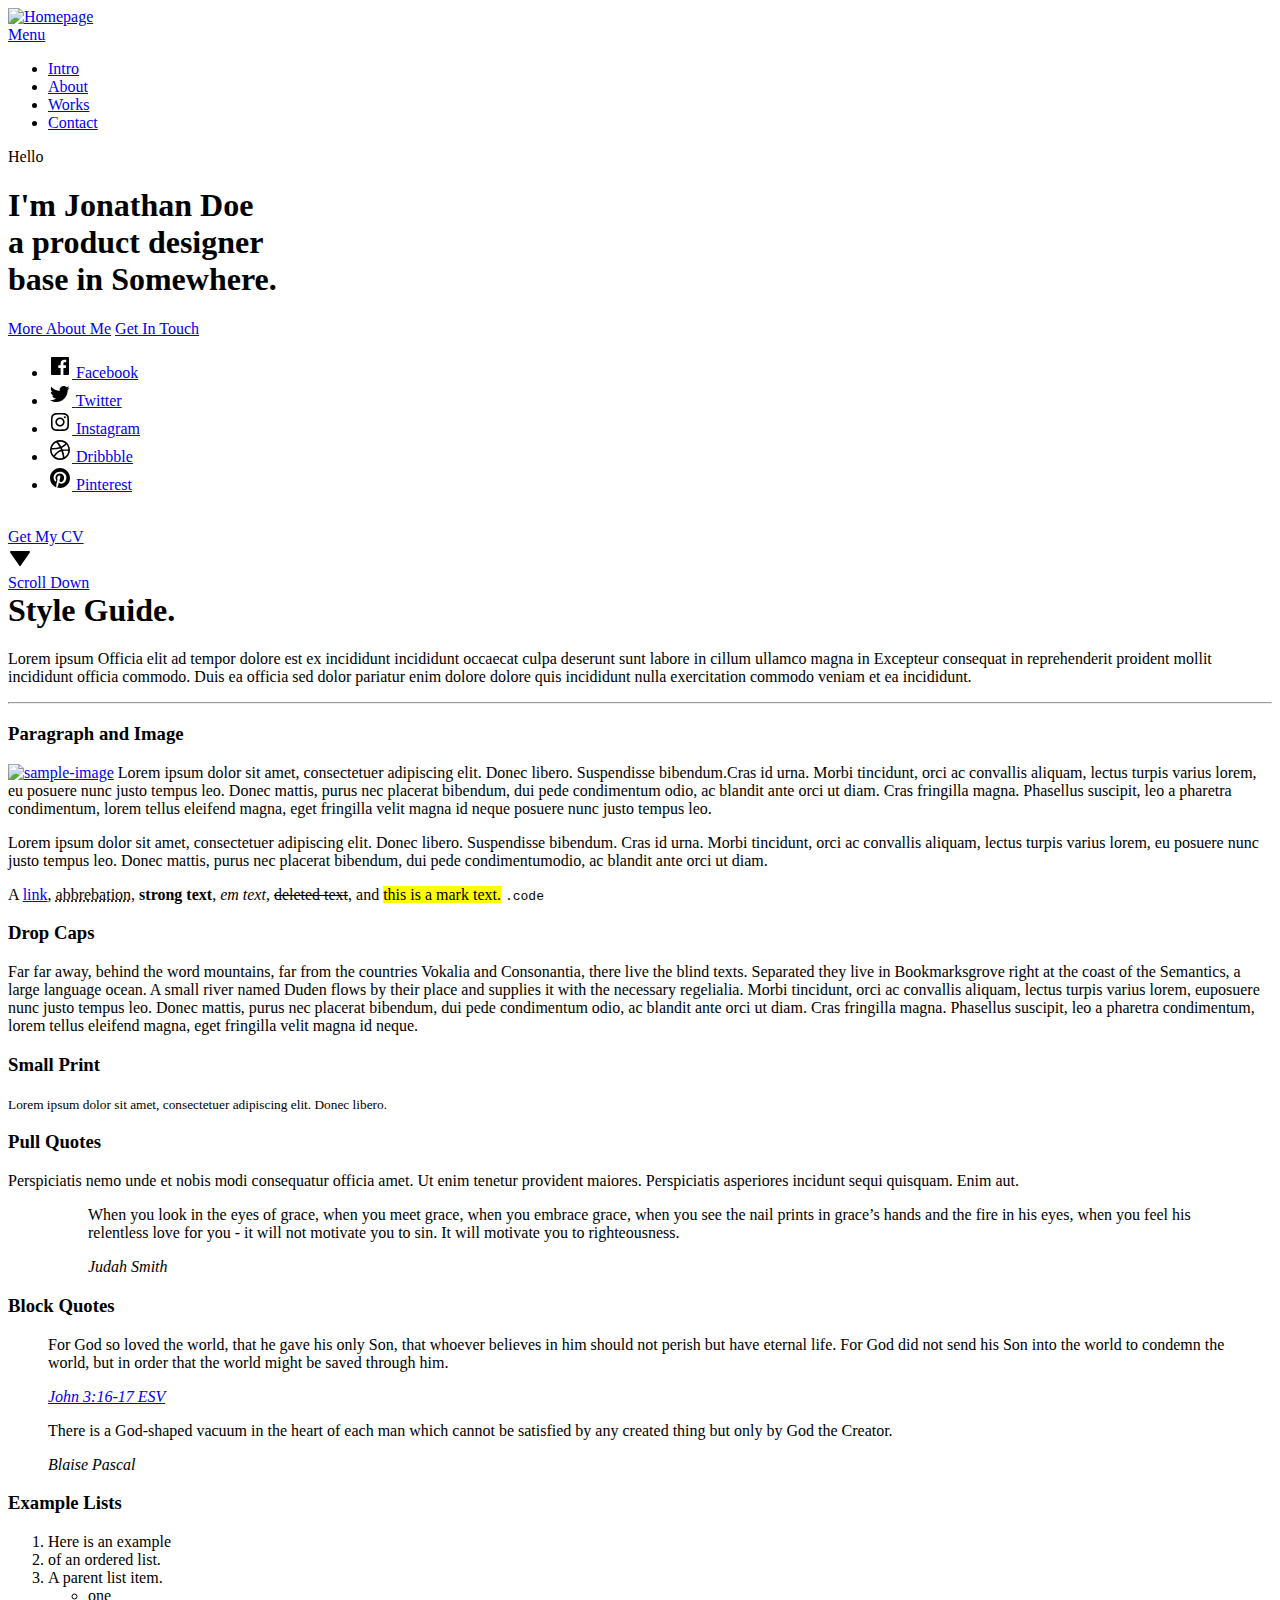
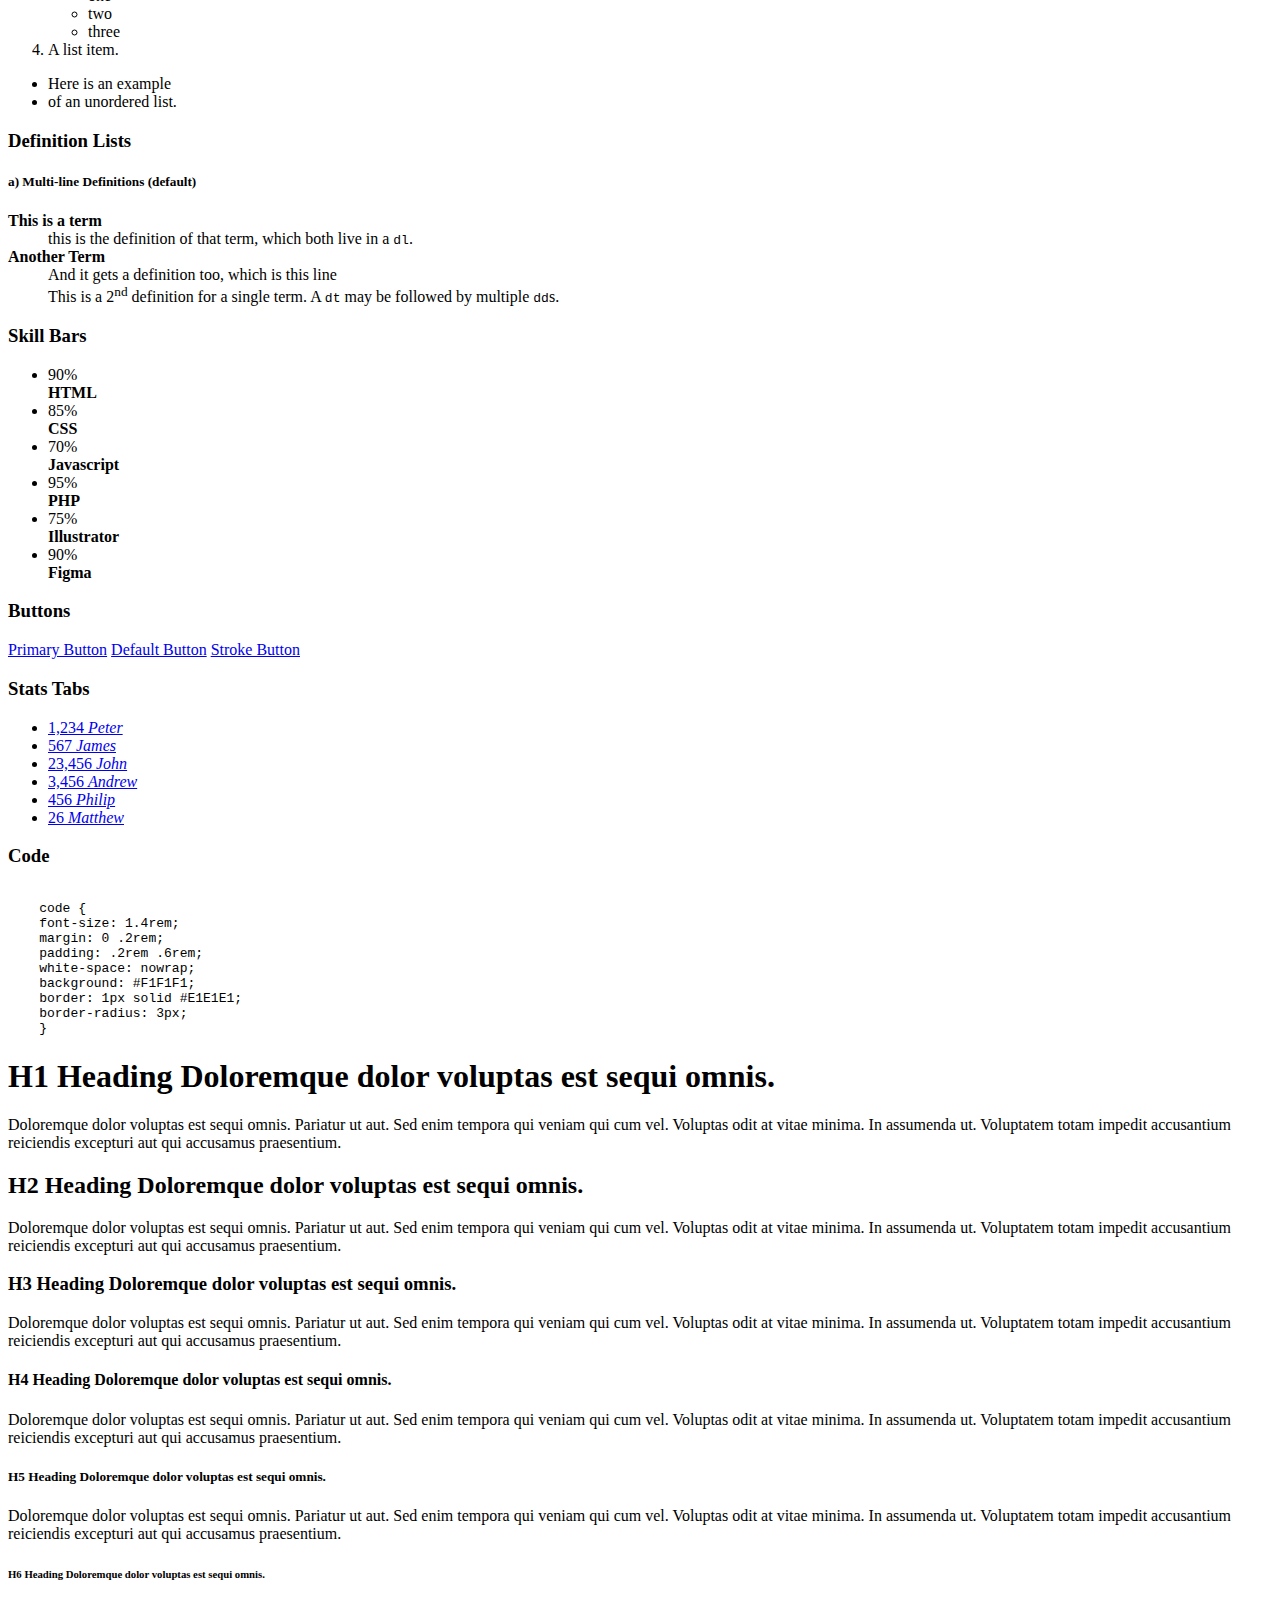
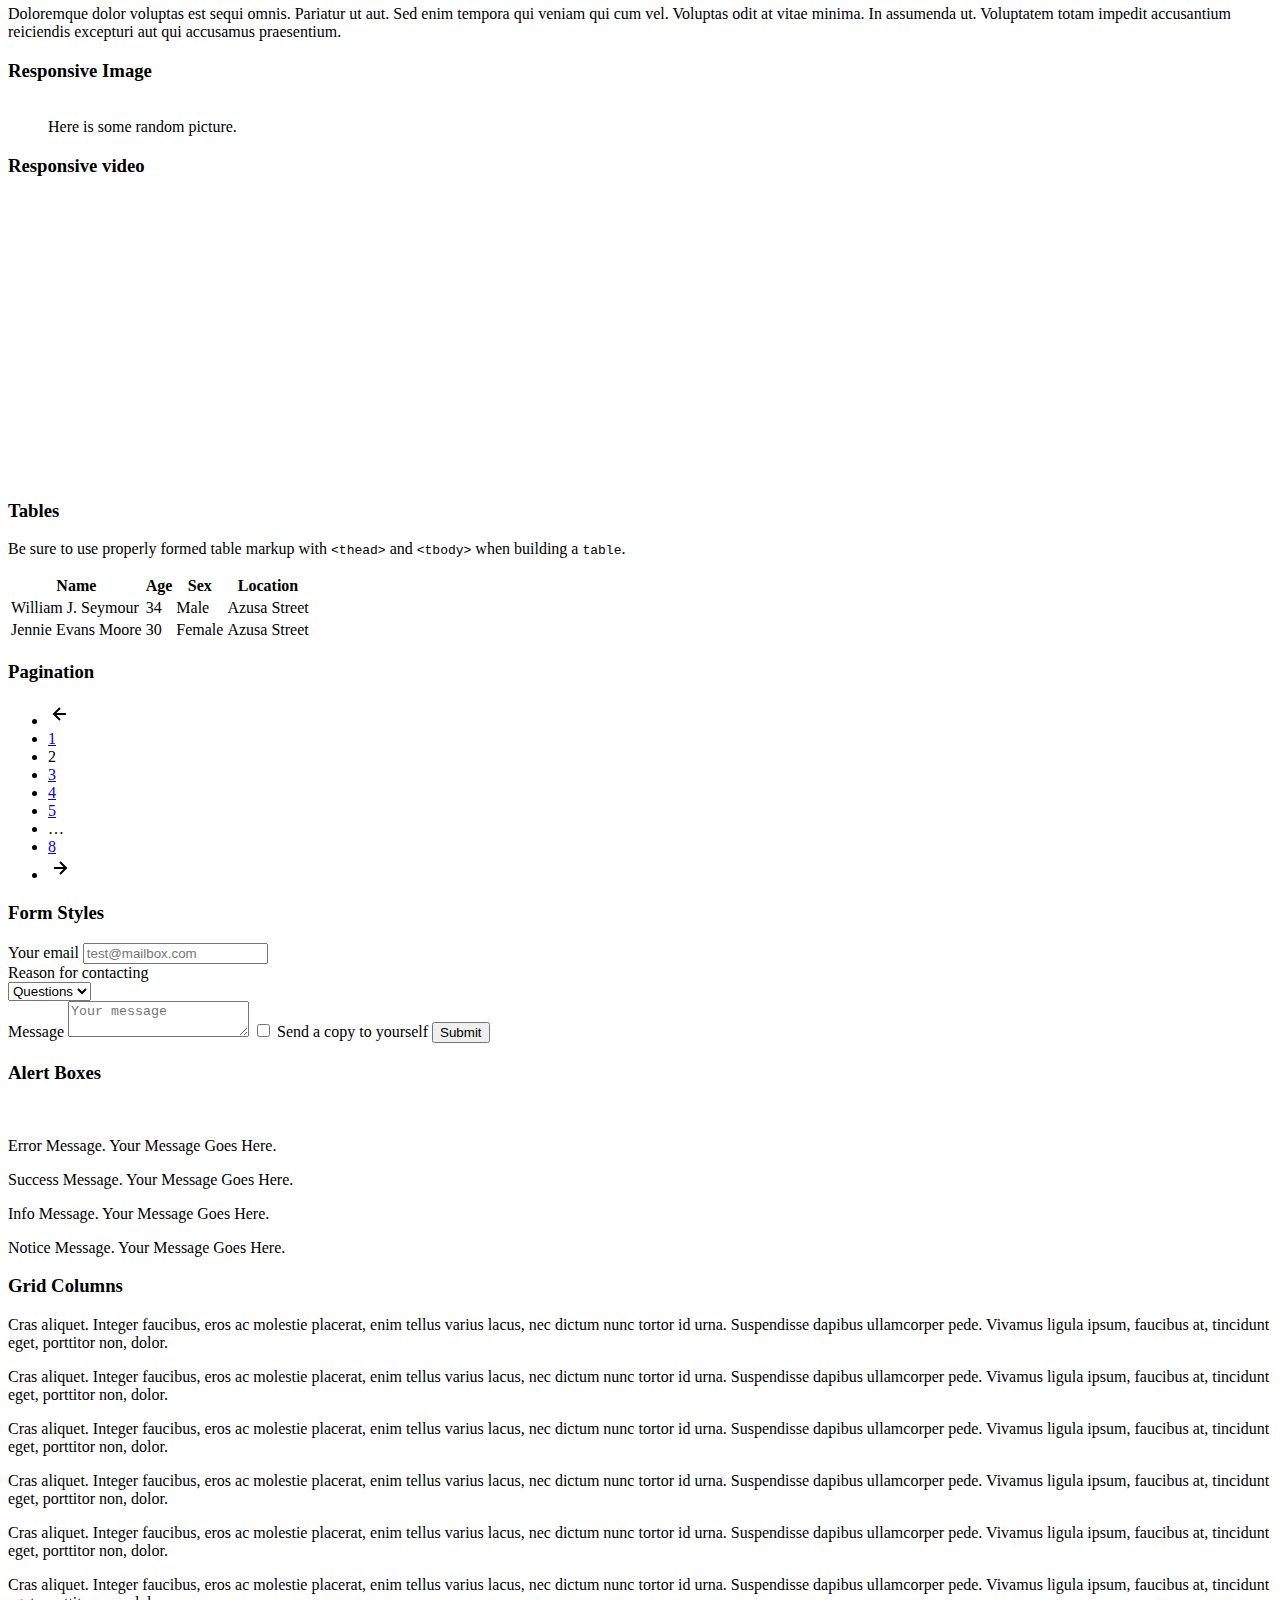
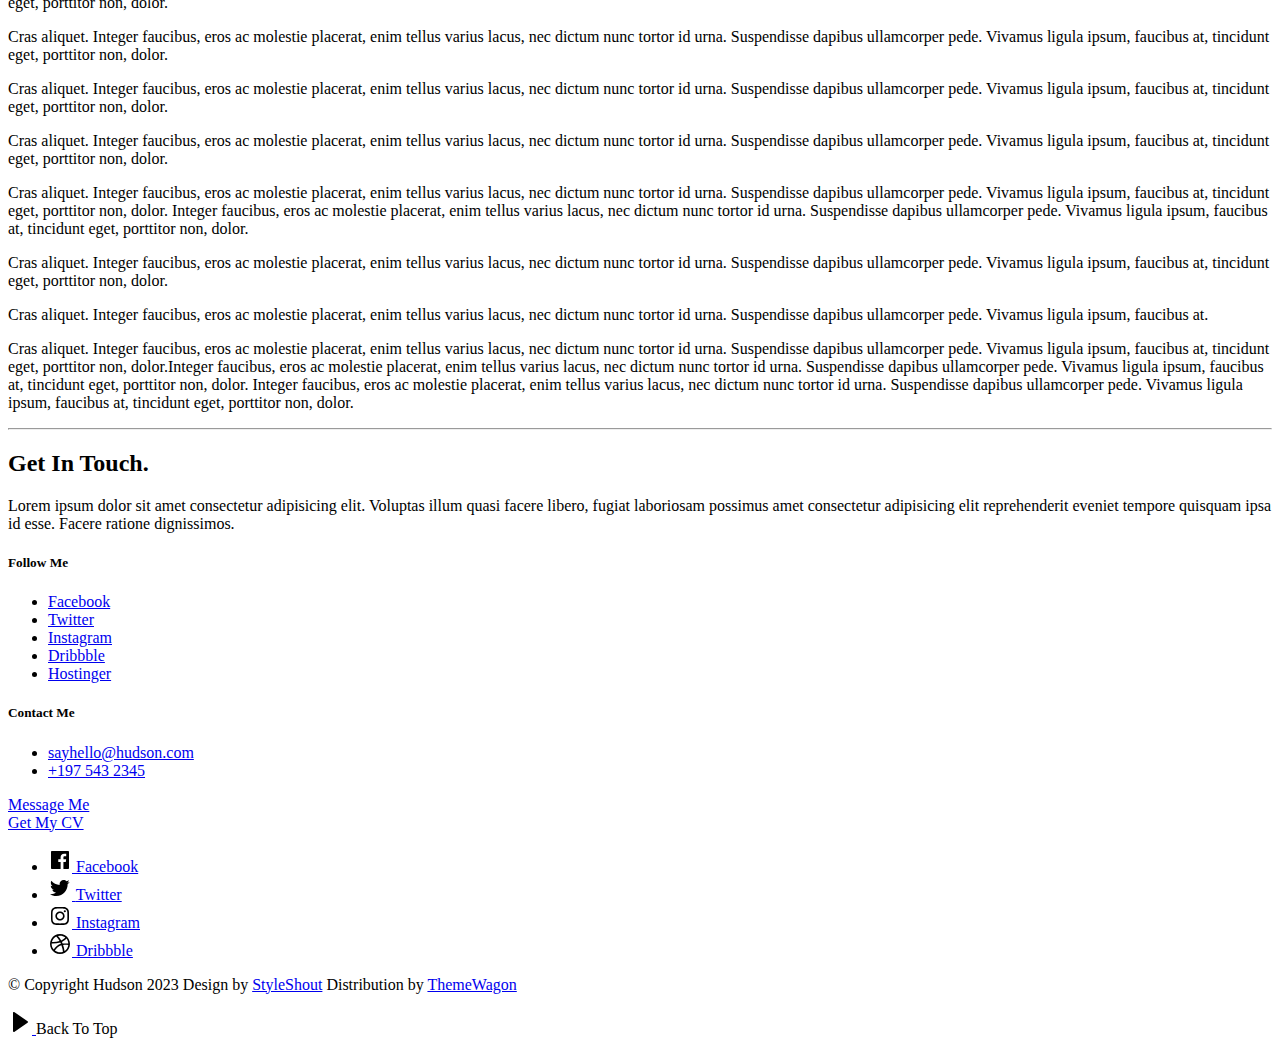
==== styles.html @ 3b3b0055 "Add files via upload" ====
<!DOCTYPE html>
<html lang="en" class="no-js" >
<head>

    <!--- basic page needs
    ================================================== -->
    <meta charset="utf-8">
    <meta name="viewport" content="width=device-width, initial-scale=1">
    <title>Styles - Hudson</title>

    <script>
        document.documentElement.classList.remove('no-js');
        document.documentElement.classList.add('js');
    </script>

    <!-- CSS
    ================================================== -->
    <link rel="stylesheet" href="css/vendor.css">
    <link rel="stylesheet" href="css/styles.css">

    <style type="text/css" media="screen">
        .s-styles {
            padding-top: var(--vspace-5);
            padding-bottom: var(--vspace-2);
            position: relative;
        }
        .s-styles .intro h1 {
            margin-top: 0;
        }
    </style>

    <!-- favicons
    ================================================== -->
    <link rel="apple-touch-icon" sizes="180x180" href="apple-touch-icon.png">
    <link rel="icon" type="image/png" sizes="32x32" href="favicon-32x32.png">
    <link rel="icon" type="image/png" sizes="16x16" href="favicon-16x16.png">
    <link rel="manifest" href="site.webmanifest">

</head>


<body id="top">

    
    <!-- preloader
    ================================================== -->
    <div id="preloader">
        <div id="loader" class="dots-fade">
            <div></div>
            <div></div>
            <div></div>
        </div>
    </div>


    <!-- page wrap
    ================================================== -->
    <div id="page" class="s-pagewrap">


        <!-- # site header 
        ================================================== -->
        <header class="s-header">
            <div class="row s-header__inner">

                <div class="s-header__block">
                    <div class="s-header__logo">
                        <a class="logo" href="index.html">
                            <img src="images/logo.svg" alt="Homepage">
                        </a>
                    </div>

                    <a class="s-header__menu-toggle" href="#0"><span>Menu</span></a>
                </div> <!-- end s-header__block -->

                <nav class="s-header__nav">    
                    <ul class="s-header__menu-links">
                        <li class="current"><a href="index.html">Intro</a></li>
                        <li><a href="index.html">About</a></li>
                        <li><a href="index.html">Works</a></li>
                        <li><a href="index.html">Contact</a></li>
                    </ul> <!-- s-header__menu-links -->    
                </nav> <!-- end s-header__nav -->

            </div> <!-- end s-header__inner -->
        </header> <!-- end s-header -->


        <!-- # intro
        ================================================== -->
        <section id="intro" class="s-intro">

            <div class="row s-intro__content width-sixteen-col">
                <div class="column lg-12 s-intro__content-inner grid-block grid-16">
                    
                    <div class="s-intro__content-text">

                        <div class="s-intro__content-pretitle text-pretitle">Hello</div>
                        <h1 class="s-intro__content-title">
                        I'm Jonathan Doe <br>
                        a product designer <br>
                        base in Somewhere.
                        </h1>                            

                        <div class="s-intro__content-btns">
                            <a class="btn" href="index.html#about">More About Me</a>
                            <a class="btn btn--stroke" href="index.html#footer">Get In Touch</a>
                        </div> <!-- s-intro__content-btns -->   

                    </div> <!-- s-intro__content-text -->                     
                    
                </div> <!-- s-intro__content-inner -->  
            </div> <!-- s-intro__content -->

            <ul class="s-intro__social social-list">
                <li>
                    <a href="#0">
                        <svg xmlns="http://www.w3.org/2000/svg" width="24" height="24" viewBox="0 0 24 24" style="fill:rgba(0, 0, 0, 1);transform:;-ms-filter:"><path d="M20,3H4C3.447,3,3,3.448,3,4v16c0,0.552,0.447,1,1,1h8.615v-6.96h-2.338v-2.725h2.338v-2c0-2.325,1.42-3.592,3.5-3.592 c0.699-0.002,1.399,0.034,2.095,0.107v2.42h-1.435c-1.128,0-1.348,0.538-1.348,1.325v1.735h2.697l-0.35,2.725h-2.348V21H20 c0.553,0,1-0.448,1-1V4C21,3.448,20.553,3,20,3z"></path></svg>
                        <span class="u-screen-reader-text">Facebook</span>
                    </a>
                </li>
                <li>
                    <a href="#0">
                        <svg xmlns="http://www.w3.org/2000/svg" width="24" height="24" viewBox="0 0 24 24" style="fill:rgba(0, 0, 0, 1);transform:;-ms-filter:"><path d="M19.633,7.997c0.013,0.175,0.013,0.349,0.013,0.523c0,5.325-4.053,11.461-11.46,11.461c-2.282,0-4.402-0.661-6.186-1.809 c0.324,0.037,0.636,0.05,0.973,0.05c1.883,0,3.616-0.636,5.001-1.721c-1.771-0.037-3.255-1.197-3.767-2.793 c0.249,0.037,0.499,0.062,0.761,0.062c0.361,0,0.724-0.05,1.061-0.137c-1.847-0.374-3.23-1.995-3.23-3.953v-0.05 c0.537,0.299,1.16,0.486,1.82,0.511C3.534,9.419,2.823,8.184,2.823,6.787c0-0.748,0.199-1.434,0.548-2.032 c1.983,2.443,4.964,4.04,8.306,4.215c-0.062-0.3-0.1-0.611-0.1-0.923c0-2.22,1.796-4.028,4.028-4.028 c1.16,0,2.207,0.486,2.943,1.272c0.91-0.175,1.782-0.512,2.556-0.973c-0.299,0.935-0.936,1.721-1.771,2.22 c0.811-0.088,1.597-0.312,2.319-0.624C21.104,6.712,20.419,7.423,19.633,7.997z"></path></svg>
                        <span class="u-screen-reader-text">Twitter</span>
                    </a>
                </li>
                <li>
                    <a href="#0">
                        <svg xmlns="http://www.w3.org/2000/svg" width="24" height="24" viewBox="0 0 24 24" style="fill:rgba(0, 0, 0, 1);transform:;-ms-filter:"><path d="M11.999,7.377c-2.554,0-4.623,2.07-4.623,4.623c0,2.554,2.069,4.624,4.623,4.624c2.552,0,4.623-2.07,4.623-4.624 C16.622,9.447,14.551,7.377,11.999,7.377L11.999,7.377z M11.999,15.004c-1.659,0-3.004-1.345-3.004-3.003 c0-1.659,1.345-3.003,3.004-3.003s3.002,1.344,3.002,3.003C15.001,13.659,13.658,15.004,11.999,15.004L11.999,15.004z"></path><circle cx="16.806" cy="7.207" r="1.078"></circle><path d="M20.533,6.111c-0.469-1.209-1.424-2.165-2.633-2.632c-0.699-0.263-1.438-0.404-2.186-0.42 c-0.963-0.042-1.268-0.054-3.71-0.054s-2.755,0-3.71,0.054C7.548,3.074,6.809,3.215,6.11,3.479C4.9,3.946,3.945,4.902,3.477,6.111 c-0.263,0.7-0.404,1.438-0.419,2.186c-0.043,0.962-0.056,1.267-0.056,3.71c0,2.442,0,2.753,0.056,3.71 c0.015,0.748,0.156,1.486,0.419,2.187c0.469,1.208,1.424,2.164,2.634,2.632c0.696,0.272,1.435,0.426,2.185,0.45 c0.963,0.042,1.268,0.055,3.71,0.055s2.755,0,3.71-0.055c0.747-0.015,1.486-0.157,2.186-0.419c1.209-0.469,2.164-1.424,2.633-2.633 c0.263-0.7,0.404-1.438,0.419-2.186c0.043-0.962,0.056-1.267,0.056-3.71s0-2.753-0.056-3.71C20.941,7.57,20.801,6.819,20.533,6.111z M19.315,15.643c-0.007,0.576-0.111,1.147-0.311,1.688c-0.305,0.787-0.926,1.409-1.712,1.711c-0.535,0.199-1.099,0.303-1.67,0.311 c-0.95,0.044-1.218,0.055-3.654,0.055c-2.438,0-2.687,0-3.655-0.055c-0.569-0.007-1.135-0.112-1.669-0.311 c-0.789-0.301-1.414-0.923-1.719-1.711c-0.196-0.534-0.302-1.099-0.311-1.669c-0.043-0.95-0.053-1.218-0.053-3.654 c0-2.437,0-2.686,0.053-3.655c0.007-0.576,0.111-1.146,0.311-1.687c0.305-0.789,0.93-1.41,1.719-1.712 c0.534-0.198,1.1-0.303,1.669-0.311c0.951-0.043,1.218-0.055,3.655-0.055c2.437,0,2.687,0,3.654,0.055 c0.571,0.007,1.135,0.112,1.67,0.311c0.786,0.303,1.407,0.925,1.712,1.712c0.196,0.534,0.302,1.099,0.311,1.669 c0.043,0.951,0.054,1.218,0.054,3.655c0,2.436,0,2.698-0.043,3.654H19.315z"></path></svg>
                        <span class="u-screen-reader-text">Instagram</span>
                    </a>
                </li>
                <li>
                    <a href="#0">
                        <svg xmlns="http://www.w3.org/2000/svg" width="24" height="24" viewBox="0 0 24 24" style="fill: rgba(0, 0, 0, 1);transform: ;msFilter:;"><path d="M20.66 6.98a9.932 9.932 0 0 0-3.641-3.64C15.486 2.447 13.813 2 12 2s-3.486.447-5.02 1.34c-1.533.893-2.747 2.107-3.64 3.64S2 10.187 2 12s.446 3.487 1.34 5.02a9.924 9.924 0 0 0 3.641 3.64C8.514 21.553 10.187 22 12 22s3.486-.447 5.02-1.34a9.932 9.932 0 0 0 3.641-3.64C21.554 15.487 22 13.813 22 12s-.446-3.487-1.34-5.02zM12 3.66c2 0 3.772.64 5.32 1.919-.92 1.174-2.286 2.14-4.1 2.9-1.002-1.813-2.088-3.327-3.261-4.54A7.715 7.715 0 0 1 12 3.66zM5.51 6.8a8.116 8.116 0 0 1 2.711-2.22c1.212 1.201 2.325 2.7 3.34 4.5-2 .6-4.114.9-6.341.9-.573 0-1.006-.013-1.3-.04A8.549 8.549 0 0 1 5.51 6.8zM3.66 12c0-.054.003-.12.01-.2.007-.08.01-.146.01-.2.254.014.641.02 1.161.02 2.666 0 5.146-.367 7.439-1.1.187.373.381.793.58 1.26-1.32.293-2.674 1.006-4.061 2.14S6.4 16.247 5.76 17.5c-1.4-1.587-2.1-3.42-2.1-5.5zM12 20.34c-1.894 0-3.594-.587-5.101-1.759.601-1.187 1.524-2.322 2.771-3.401 1.246-1.08 2.483-1.753 3.71-2.02a29.441 29.441 0 0 1 1.56 6.62 8.166 8.166 0 0 1-2.94.56zm7.08-3.96a8.351 8.351 0 0 1-2.58 2.621c-.24-2.08-.7-4.107-1.379-6.081.932-.066 1.765-.1 2.5-.1.799 0 1.686.034 2.659.1a8.098 8.098 0 0 1-1.2 3.46zm-1.24-5c-1.16 0-2.233.047-3.22.14a27.053 27.053 0 0 0-.68-1.62c2.066-.906 3.532-2.006 4.399-3.3 1.2 1.414 1.854 3.027 1.96 4.84-.812-.04-1.632-.06-2.459-.06z"></path></svg>
                        <span class="u-screen-reader-text">Dribbble</span>
                    </a>
                </li>
                <li>
                    <a href="#0">
                        <svg xmlns="http://www.w3.org/2000/svg" width="24" height="24" viewBox="0 0 24 24" style="fill: rgba(0, 0, 0, 1);transform: ;msFilter:;"><path d="M11.99 2C6.472 2 2 6.473 2 11.99c0 4.232 2.633 7.85 6.35 9.306-.088-.79-.166-2.006.034-2.868.182-.78 1.172-4.966 1.172-4.966s-.299-.599-.299-1.484c0-1.388.805-2.425 1.808-2.425.853 0 1.264.64 1.264 1.407 0 .858-.546 2.139-.827 3.327-.235.994.499 1.805 1.479 1.805 1.775 0 3.141-1.872 3.141-4.575 0-2.392-1.719-4.064-4.173-4.064-2.843 0-4.512 2.132-4.512 4.335 0 .858.331 1.779.744 2.28a.3.3 0 0 1 .069.286c-.076.315-.245.994-.277 1.133-.044.183-.145.222-.335.134-1.247-.581-2.027-2.405-2.027-3.871 0-3.151 2.289-6.045 6.601-6.045 3.466 0 6.159 2.469 6.159 5.77 0 3.444-2.171 6.213-5.184 6.213-1.013 0-1.964-.525-2.29-1.146l-.623 2.374c-.225.868-.834 1.956-1.241 2.62a10 10 0 0 0 2.958.445c5.517 0 9.99-4.473 9.99-9.99S17.507 2 11.99 2"></path></svg>
                        <span class="u-screen-reader-text">Pinterest</span>
                    </a>
                </li>
            </ul> <!-- end s-intro__social -->

            <div class="s-intro__content-media">                               
                <img src="images/intro-bg.jpg" srcset="images/intro-bg.jpg 1x, images/intro-bg.jpg 2x" alt="">
            </div> <!-- s-intro__content-media -->                

            <div class="s-intro__btn-download">
                <a class="btn btn--stroke" href="#0">Get My CV</a>
            </div> <!-- end s-intro__btn-download -->
            
            <div class="s-intro__scroll-down">
                <a href="#styles" class="smoothscroll">
                    <div class="scroll-icon">
                        <svg xmlns="http://www.w3.org/2000/svg" width="24" height="24" viewBox="0 0 24 24" style="fill: rgba(0, 0, 0, 1);transform: ;msFilter:;"><path d="M11.178 19.569a.998.998 0 0 0 1.644 0l9-13A.999.999 0 0 0 21 5H3a1.002 1.002 0 0 0-.822 1.569l9 13z"></path></svg>
                    </div>
                    <span class="scroll-text u-screen-reader-text">Scroll Down</span>
                </a>
            </div> <!-- s-intro__scroll-down -->

        </section> <!-- end s-intro -->


        <!-- # styles
        ================================================== -->
        <section id="styles" class="s-styles">

            <div class="row">

                <div class="column xl-12 intro">

                    <h1>Style Guide.</h1>

                    <p class="lead">Lorem ipsum Officia elit ad tempor dolore est ex incididunt incididunt occaecat culpa deserunt 
                    sunt labore in cillum ullamco magna in Excepteur consequat in reprehenderit proident mollit incididunt officia commodo.
                    Duis ea officia sed dolor pariatur enim dolore dolore quis incididunt nulla exercitation commodo veniam et ea incididunt.
                    </p>

                    <hr>
                </div>

            </div> <!-- end row -->
    
            <div class="row">
    
                <div class="column mob-12 md-6 stack-on-900">
    
                    <h3>Paragraph and Image</h3>
    
                    <p><a href="#"><img width="120" height="120" class="u-pull-left" alt="sample-image" src="images/sample-image.jpg"></a>
                    Lorem ipsum dolor sit amet, consectetuer adipiscing elit. Donec libero. Suspendisse bibendum.Cras id urna. Morbi 
                    tincidunt, orci ac convallis aliquam, lectus turpis varius lorem, eu posuere nunc justo tempus leo. Donec mattis, 
                    purus nec placerat bibendum, dui pede condimentum odio, ac blandit ante orci ut diam. Cras fringilla magna. 
                    Phasellus suscipit, leo a pharetra condimentum, lorem tellus eleifend magna, eget fringilla velit magna id 
                    neque posuere nunc justo tempus leo. </p>
    
                    <p>
                    Lorem ipsum dolor sit amet, consectetuer adipiscing elit. Donec libero. Suspendisse bibendum. Cras id urna. 
                    Morbi tincidunt, orci ac convallis aliquam, lectus turpis varius lorem, eu posuere nunc justo tempus leo. 
                    Donec mattis, purus nec placerat bibendum, dui pede condimentumodio, ac blandit ante orci ut diam.	
                    </p>
    
                    <p>A <a href="#">link</a>,
                    <abbr title="this really isn't a very good description">abbrebation</abbr>,
                    <strong>strong text</strong>,
                    <em>em text</em>,
                    <del>deleted text</del>, and
                    <mark>this is a mark text.</mark>
                    <code>.code</code>
                    </p>
    
                </div>
    
                <div class="column mob-12 md-6">
    
                    <h3>Drop Caps</h3>
    
                    <p class="drop-cap">Far far away, behind the word mountains, far from the countries Vokalia and Consonantia,
                    there live the blind texts. Separated they live in Bookmarksgrove right at the coast of the
                    Semantics, a large language ocean. A small river named Duden flows by their place and supplies it with the 
                    necessary regelialia. Morbi tincidunt, orci ac convallis aliquam, lectus turpis varius lorem, 
                    euposuere nunc justo tempus leo. Donec mattis, purus nec placerat bibendum, dui pede condimentum odio, 
                    ac blandit ante orci ut diam. Cras fringilla magna. Phasellus suscipit, leo a pharetra condimentum, 
                    lorem tellus eleifend magna, eget fringilla velit magna id neque.
                    </p>
    
                    <h3>Small Print</h3>
    
                    <p><small>Lorem ipsum dolor sit amet, consectetuer adipiscing elit. Donec libero.</small></p>
                    
            
    
                </div>
    
            </div> <!-- end row -->
    
            <div class="row">
    
                <div class="column xl-6 md-12">
    
                    <h3 class="u-add-bottom">Pull Quotes</h3>
    
                    <p>
                    Perspiciatis nemo unde et nobis modi consequatur officia amet. Ut enim 
                    tenetur provident maiores. Perspiciatis asperiores incidunt sequi 
                    quisquam. Enim aut. 
                    </p>
    
                    <figure class="pull-quote">
                        <blockquote>
                            <p>
                            When you look in the eyes of grace, when you meet grace, 
                            when you embrace grace, when you see the nail prints in 
                            grace’s hands and the fire in his eyes, when you feel his 
                            relentless love for you - it will not motivate you to sin. 
                            It will motivate you to righteousness.
                            </p>
    
                            <footer>
                                <cite>Judah Smith</cite>
                            </footer>
                        </blockquote>
                    </figure>
    
    
                </div>
    
                <div class="column xl-6 md-12">
    
                    <h3 class="h-add-bottom">Block Quotes</h3>
    
                    <blockquote cite="http://where-i-got-my-info-from.com">
                        <p>
                        For God so loved the world, that he gave his only Son, that whoever believes in 
                        him should not perish but have eternal life. For God did not send his Son into 
                        the world to condemn the world, but in order that the world might be 
                        saved through him.
                        </p>
    
                        <footer>
                            <cite>
                                <a href="#0">John 3:16-17 ESV</a>
                            </cite>
                        </footer>
    
                    </blockquote>
    
                    <blockquote>
                        <p>There is a God-shaped vacuum in the heart of each man which cannot be satisfied 
                        by any created thing but only by God the Creator.</p>
    
                        <footer>
                            <cite>Blaise Pascal</cite>
                        </footer>
    
                    </blockquote>
    
                </div>
    
            </div> <!-- end row -->
    
            <div class="row u-add-half-bottom">
    
                <div class="column xl-6 md-12">
    
                    <h3>Example Lists</h3>
    
                    <ol>
                        <li>Here is an example</li>
                        <li>of an ordered list.</li>
                        <li>A parent list item.
                            <ul>
                                <li>one</li>
                                <li>two</li>
                                <li>three</li>
                            </ul>
                            </li>
                            <li>A list item.</li>
                        </ol>
    
                    <ul class="disc">
                        <li>Here is an example</li>
                        <li>of an unordered list.</li>
                    </ul>
    
                    <h3>Definition Lists</h3>
    
                    <h5>a) Multi-line Definitions (default) </h5>
    
                    <dl class="dictionary-style">
                        <dt><strong>This is a term</strong></dt>
                            <dd>this is the definition of that term, which both live in a <code>dl</code>.</dd>
                        <dt><strong>Another Term</strong></dt>
                            <dd>And it gets a definition too, which is this line</dd>
                            <dd>This is a 2<sup>nd</sup> definition for a single term. A <code>dt</code> may be followed by multiple <code>dd</code>s.</dd>
                    </dl>
    
                    <h3 class="u-add-bottom">Skill Bars</h3>
    
                    <ul class="skill-bars">
                        <li>
                        <div class="progress percent90"><span>90%</span></div>
                        <strong>HTML</strong>
                        </li>
                        <li>
                        <div class="progress percent85"><span>85%</span></div>
                        <strong>CSS</strong>
                        </li>
                        <li>
                        <div class="progress percent70"><span>70%</span></div>
                        <strong>Javascript</strong>
                        </li>
                        <li>
                        <div class="progress percent95"><span>95%</span></div>
                        <strong>PHP</strong>
                        </li>
                        <li>
                        <div class="progress percent75"><span>75%</span></div>
                        <strong>Illustrator</strong>
                        </li>
                        <li>
                        <div class="progress percent90"><span>90%</span></div>
                        <strong>Figma</strong>
                        </li>
                    </ul>
    
                </div>
    
                <div class="column xl-6 md-12">
    
                    <h3 class="u-add-bottom">Buttons</h3>
    
                    <p>
                        <a class="btn btn--primary u-fullwidth" href="#0">Primary Button</a>
                        <a class="btn u-fullwidth" href="#0">Default Button</a>
                        <a class="btn btn--stroke u-fullwidth" href="#0">Stroke Button</a>
                    </p>
    
                    <h3>Stats Tabs</h3>
    
                    <ul class="stats-tabs">
                        <li><a href="#0">1,234 <em>Peter</em></a></li>
                        <li><a href="#0">567 <em>James</em></a></li>
                        <li><a href="#0">23,456 <em>John</em></a></li>
                        <li><a href="#0">3,456 <em>Andrew</em></a></li>
                        <li><a href="#0">456 <em>Philip</em></a></li>
                        <li><a href="#0">26 <em>Matthew</em></a></li>
                    </ul>
    
                    <h3 class="u-add-bottom">Code</h3>
    
<pre><code class="language-css">
    code {
    font-size: 1.4rem;
    margin: 0 .2rem;
    padding: .2rem .6rem;
    white-space: nowrap;
    background: #F1F1F1;
    border: 1px solid #E1E1E1;	
    border-radius: 3px;
    }
</code></pre>
    
                </div>
    
            </div> <!-- end row -->
    
            <div class="row u-add-half-bottom">
    
                <div class="column xl-6 md-12">
                        
                    <h1>H1 Heading Doloremque dolor voluptas est sequi omnis.</h1>
                    <p>Doloremque dolor voluptas est sequi omnis. Pariatur ut aut. Sed enim tempora qui veniam qui cum vel. 
                    Voluptas odit at vitae minima. In assumenda ut. Voluptatem totam impedit accusantium reiciendis excepturi aut qui accusamus praesentium.</p>
    
                    <h2>H2 Heading Doloremque dolor voluptas est sequi omnis.</h2>
                    <p>Doloremque dolor voluptas est sequi omnis. Pariatur ut aut. Sed enim tempora qui veniam qui cum vel. 
                    Voluptas odit at vitae minima. In assumenda ut. Voluptatem totam impedit accusantium reiciendis excepturi aut qui accusamus praesentium.</p>
    
                    <h3>H3 Heading Doloremque dolor voluptas est sequi omnis.</h3>
                    <p>Doloremque dolor voluptas est sequi omnis. Pariatur ut aut. Sed enim tempora qui veniam qui cum vel. 
                    Voluptas odit at vitae minima. In assumenda ut. Voluptatem totam impedit accusantium reiciendis excepturi aut qui accusamus praesentium.</p>
    
                    
                </div>
    
                <div class="column xl-6 md-12">
                    <h4>H4 Heading Doloremque dolor voluptas est sequi omnis.</h4>
                    <p>Doloremque dolor voluptas est sequi omnis. Pariatur ut aut. Sed enim tempora qui veniam qui cum vel. 
                    Voluptas odit at vitae minima. In assumenda ut. Voluptatem totam impedit accusantium reiciendis excepturi aut qui accusamus praesentium.</p>
    
                    <h5>H5 Heading Doloremque dolor voluptas est sequi omnis.</h5>
                    <p>Doloremque dolor voluptas est sequi omnis. Pariatur ut aut. Sed enim tempora qui veniam qui cum vel. 
                    Voluptas odit at vitae minima. In assumenda ut. Voluptatem totam impedit accusantium reiciendis excepturi aut qui accusamus praesentium.</p>
    
                    <h6>H6 Heading Doloremque dolor voluptas est sequi omnis.</h6>
                    <p>Doloremque dolor voluptas est sequi omnis. Pariatur ut aut. Sed enim tempora qui veniam qui cum vel. 
                    Voluptas odit at vitae minima. In assumenda ut. Voluptatem totam impedit accusantium reiciendis excepturi aut qui accusamus praesentium.</p>
        
                    
                </div>
    
            </div> <!-- end row -->
    
            <div class="row u-add-half-bottom">
    
                <div class="column xl-6 md-12">
    
                    <h3 class="u-add-bottom">Responsive Image</h3>
    
                    <figure>
                        <img src="images/wheel-500.jpg" 
                        srcset="images/wheel-1000.jpg 1000w, 
                        images/wheel-500.jpg 500w" 
                        sizes="(max-width: 1000px) 100vw, 1000px" alt="">
    
                        <figcaption>
                            Here is some random picture.
                        </figcaption>
                    </figure>
    
                </div>
    
                <div class="column xl-6 md-12">
    
                    <h3 class="u-add-bottom">Responsive video</h3>
    
                    <div class="video-container">
                    <iframe src="https://player.vimeo.com/video/14592941?color=00a650&title=0&byline=0&portrait=0" width="500" height="281" frameborder="0" webkitallowfullscreen mozallowfullscreen allowfullscreen></iframe> 
                    </div>
    
                </div>
                
            </div> <!-- end row -->
    
            <div class="row u-add-bottom">
    
                <div class="column xl-12">
    
                    <h3>Tables</h3>
                    <p>Be sure to use properly formed table markup with <code>&lt;thead&gt;</code> and <code>&lt;tbody&gt;</code> when building a <code>table</code>.</p>
    
                    <div class="table-responsive">
    
                        <table>
                                <thead>
                                <tr>
                                    <th>Name</th>
                                    <th>Age</th>
                                    <th>Sex</th>
                                    <th>Location</th>
                                </tr>
                                </thead>
                                <tbody>
                                <tr>
                                    <td>William J. Seymour</td>
                                    <td>34</td>
                                    <td>Male</td>
                                    <td>Azusa Street</td>
                                </tr>
                                <tr>
                                    <td>Jennie Evans Moore</td>
                                    <td>30</td>
                                    <td>Female</td>
                                    <td>Azusa Street</td>
                                </tr>
                                </tbody>
                        </table>
    
                    </div>
    
                </div>
                
            </div> <!-- end row -->
    
            <div class="row">
    
                <div class="column xl-12">
                    <h3>Pagination</h3>
    
                    <nav class="pgn">
                        <ul>
                            <li>
                                <a class="pgn__prev" href="#0">
                                    <svg xmlns="http://www.w3.org/2000/svg" width="24" height="24" viewBox="0 0 24 24"><path d="M12.707 17.293L8.414 13H18v-2H8.414l4.293-4.293-1.414-1.414L4.586 12l6.707 6.707z"/></svg>
                                </a>
                            </li>
                            <li><a class="pgn__num" href="#0">1</a></li>
                            <li><span class="pgn__num current">2</span></li>
                            <li><a class="pgn__num" href="#0">3</a></li>
                            <li><a class="pgn__num" href="#0">4</a></li>
                            <li><a class="pgn__num" href="#0">5</a></li>
                            <li><span class="pgn__num dots">…</span></li>
                            <li><a class="pgn__num" href="#0">8</a></li>
                            <li>
                                <a class="pgn__next" href="#0">
                                    <svg xmlns="http://www.w3.org/2000/svg" width="24" height="24" viewBox="0 0 24 24"><path d="M11.293 17.293l1.414 1.414L19.414 12l-6.707-6.707-1.414 1.414L15.586 11H6v2h9.586z"/></svg>
                                </a>
                            </li>
                        </ul>
                    </nav>
                </div>
    
            </div> <!-- end row -->
    
            <div class="row">
    
                <div class="column xl-6 md-12">
    
                    <h3 class="u-add-bottom">Form Styles</h3>
    
                    <form>
                        <div>
                            <label for="sampleInput">Your email</label>
                            <input class="u-fullwidth" type="email" placeholder="test@mailbox.com" id="sampleInput">
                        </div>
                        <div>
                            <label for="sampleRecipientInput">Reason for contacting</label>
                            <div class="ss-custom-select">
                                <select class="u-fullwidth" id="sampleRecipientInput">
                                    <option value="Option 1">Questions</option>
                                    <option value="Option 2">Report</option>
                                    <option value="Option 3">Others</option>
                                </select>
                            </div>
                        </div>
                        
                        <label for="exampleMessage">Message</label>
                        <textarea class="u-fullwidth" placeholder="Your message" id="exampleMessage"></textarea>
    
                        <label class="u-add-bottom">
                            <input type="checkbox">
                            <span class="label-text">Send a copy to yourself</span>
                        </label>
                    
                        <input class="btn--primary u-fullwidth" type="submit" value="Submit">
                    </form>
    
                </div>
    
                <div class="column xl-6 md-12">
    
                    <h3>Alert Boxes</h3>
    
                    <br>
                    
                    <div class="alert-box alert-box--error">
                        <p>Error Message. Your Message Goes Here.</p>
                        <span class="alert-box__close"></span>
                    </div><!-- end error -->
                            
                    <div class="alert-box alert-box--success">
                        <p>Success Message. Your Message Goes Here.</p>
                        <span class="alert-box__close"></span>
                    </div><!-- end success -->
                            
                    <div class="alert-box alert-box--info">
                        <p>Info Message. Your Message Goes Here.</p>
                        <span class="alert-box__close"></span>
                    </div><!-- end info -->
                            
                    <div class="alert-box alert-box--notice">
                        <p>Notice Message. Your Message Goes Here.</p>
                        <span class="alert-box__close"></span>
                    </div><!-- end notice -->
                
                </div>
    
            </div> <!-- end row -->

            <div class="row">
            
                <div class="xl-12 column">
                <h3 class="half-bottom">Grid Columns</h3>
                </div>
    
            </div> <!-- Row End-->
    
            <!--<h4>1/3 Columns</h4>  -->
    
            <div class="row">
    
                <div class="xl-4 md-12 column">
                    <p>
                    Cras aliquet. Integer faucibus, eros ac molestie placerat, enim tellus varius lacus,
                    nec dictum nunc tortor id urna. Suspendisse dapibus ullamcorper pede. Vivamus ligula ipsum,
                    faucibus at, tincidunt eget, porttitor non, dolor. 
                    </p>
                </div>
    
                <div class="xl-4 md-12 column">
                    <p>
                    Cras aliquet. Integer faucibus, eros ac molestie placerat, enim tellus varius lacus,
                    nec dictum nunc tortor id urna. Suspendisse dapibus ullamcorper pede. Vivamus ligula ipsum,
                    faucibus at, tincidunt eget, porttitor non, dolor. 
                    </p>
                </div>
    
                <div class="xl-4 md-12 column">
                    <p>
                    Cras aliquet. Integer faucibus, eros ac molestie placerat, enim tellus varius lacus,
                    nec dictum nunc tortor id urna. Suspendisse dapibus ullamcorper pede. Vivamus ligula ipsum,
                    faucibus at, tincidunt eget, porttitor non, dolor. 
                    </p>
                </div>
    
            </div>
    
            <!--<h4>1/4 Columns</h4>  -->
    
            <div class="row">
    
                <div class="xl-3 md-6 tab-12 column">
                    <p>
                    Cras aliquet. Integer faucibus, eros ac molestie placerat, enim tellus varius lacus,
                    nec dictum nunc tortor id urna. Suspendisse dapibus ullamcorper pede. Vivamus ligula ipsum,
                    faucibus at, tincidunt eget, porttitor non, dolor. 
                    </p>
                </div>
    
                <div class="xl-3 md-6 tab-12 column">
                    <p>
                    Cras aliquet. Integer faucibus, eros ac molestie placerat, enim tellus varius lacus,
                    nec dictum nunc tortor id urna. Suspendisse dapibus ullamcorper pede. Vivamus ligula ipsum,
                    faucibus at, tincidunt eget, porttitor non, dolor. 
                    </p>
                </div>
    
                <div class="xl-3 md-6 tab-12 column">
                    <p>
                    Cras aliquet. Integer faucibus, eros ac molestie placerat, enim tellus varius lacus,
                    nec dictum nunc tortor id urna. Suspendisse dapibus ullamcorper pede. Vivamus ligula ipsum,
                    faucibus at, tincidunt eget, porttitor non, dolor. 
                    </p>
                </div>
    
                <div class="xl-3 md-6 tab-12 column">
                    <p>
                    Cras aliquet. Integer faucibus, eros ac molestie placerat, enim tellus varius lacus,
                    nec dictum nunc tortor id urna. Suspendisse dapibus ullamcorper pede. Vivamus ligula ipsum,
                    faucibus at, tincidunt eget, porttitor non, dolor. 
                    </p>
                </div>
    
            </div>
    
            <!--<h4>1/2 Columns</h4>  -->
    
            <div class="row">
    
                <div class="xl-6 tab-12 column">
                    <p>
                    Cras aliquet. Integer faucibus, eros ac molestie placerat, enim tellus varius lacus,
                    nec dictum nunc tortor id urna. Suspendisse dapibus ullamcorper pede. Vivamus ligula ipsum,
                    faucibus at, tincidunt eget, porttitor non, dolor. 
                    </p>
                </div>
    
                <div class="xl-6 tab-12 column">
                    <p>
                    Cras aliquet. Integer faucibus, eros ac molestie placerat, enim tellus varius lacus,
                    nec dictum nunc tortor id urna. Suspendisse dapibus ullamcorper pede. Vivamus ligula ipsum,
                    faucibus at, tincidunt eget, porttitor non, dolor. 
                    </p>
                </div>
    
            </div>
    
            <!--<h4>2/3 Columns</h4>  -->
    
            <div class="row">
    
                <div class="xl-8 md-7 tab-12 column">
                    <p>
                    Cras aliquet. Integer faucibus, eros ac molestie placerat, enim tellus varius lacus,
                    nec dictum nunc tortor id urna. Suspendisse dapibus ullamcorper pede. Vivamus ligula ipsum,
                    faucibus at, tincidunt eget, porttitor non, dolor. Integer faucibus, eros ac molestie placerat, enim tellus varius lacus,
                    nec dictum nunc tortor id urna. Suspendisse dapibus ullamcorper pede. Vivamus ligula ipsum,
                    faucibus at, tincidunt eget, porttitor non, dolor.
                    </p>
                </div>
    
                <div class="xl-4 md-5 tab-12 column">
                    <p>
                    Cras aliquet. Integer faucibus, eros ac molestie placerat, enim tellus varius lacus,
                    nec dictum nunc tortor id urna. Suspendisse dapibus ullamcorper pede. Vivamus ligula ipsum,
                    faucibus at, tincidunt eget, porttitor non, dolor. 
                    </p>
                </div>
    
            </div>
    
            <!--<h4>3/4 Columns</h4>  -->
    
            <div class="row">
    
                <div class="xl-3 md-5 tab-12 column">
                    <p>
                    Cras aliquet. Integer faucibus, eros ac molestie placerat, enim tellus varius lacus,
                    nec dictum nunc tortor id urna. Suspendisse dapibus ullamcorper pede. Vivamus ligula ipsum,
                    faucibus at. 
                    </p>
                </div>
    
                <div class="xl-9 md-7 tab-12 column">
                    <p>
                    Cras aliquet. Integer faucibus, eros ac molestie placerat, enim tellus varius lacus,
                    nec dictum nunc tortor id urna. Suspendisse dapibus ullamcorper pede. Vivamus ligula ipsum,
                    faucibus at, tincidunt eget, porttitor non, dolor.Integer faucibus, eros ac molestie placerat, enim tellus varius lacus,
                    nec dictum nunc tortor id urna. Suspendisse dapibus ullamcorper pede. Vivamus ligula ipsum,
                    faucibus at, tincidunt eget, porttitor non, dolor. Integer faucibus, eros ac molestie placerat, enim tellus varius lacus,
                    nec dictum nunc tortor id urna. Suspendisse dapibus ullamcorper pede. Vivamus ligula ipsum,
                    faucibus at, tincidunt eget, porttitor non, dolor.
                    </p>
                </div>
    
            </div> 
    
            <hr class="fancy">

        </section> <!-- end s-styles -->


        <!-- # footer 
        ================================================== -->
        <footer id="footer" class="s-footer">

            <div class="row">
                <div class="column lg-12">
                    <div class="section-header light-on-dark" data-num="03">
                        <h2 class="text-display-title">Get In Touch.</h2>
                    </div> <!-- end section-header -->
                </div>
            </div>

            <div class="row s-footer__content">

                <div class="column xl-6 md-12 s-footer__block s-footer__about">                    
                    <p class="attention-getter">
                    Lorem ipsum dolor sit amet consectetur adipisicing elit. Voluptas illum quasi facere libero, 
                    fugiat laboriosam possimus amet consectetur adipisicing elit reprehenderit eveniet tempore quisquam ipsa id esse. Facere ratione dignissimos.
                    </p>               
                </div> <!-- end section-footer__about -->

                <div class="column xl-6 md-12 s-footer__block s-footer__site-links">
                    <div class="row">
                        <div class="column xl-4 lg-5 md-6 tab-12">
                            <h5>Follow Me</h5>
                            <ul class="link-list">
                                <li><a href="#0">Facebook</a></li>
                                <li><a href="#0">Twitter</a></li>
                                <li><a href="#0">Instagram</a></li>
                                <li><a href="#0">Dribbble</a></li>
                                <li><a href="https://styleshout.com/go/hostinger/">Hostinger</a></li>
                            </ul>
                        </div>
                        <div class="column xl-6 md-6 tab-12">
                            <h5>Contact Me</h5>
                            <ul class="link-list">
                                <li><a href="mailto:#0">sayhello@hudson.com</a></li>
                                <li><a href="tel:+1975432345">+197 543 2345</a></li>
                            </ul> 
                        </div>
                    </div>                    
                </div> <!-- end section-footer__site-links -->

            </div> <!-- end section-footer__content -->


            <div class="row s-footer__buttons">
               
                <div class="column xl-6 tab-12">
                    <a href="mailto:#0" class="btn btn--primary btn--large u-fullwidth">Message Me</a>
                </div>
          
                <div class="column xl-6 tab-12">                    
                    <a href="#0" class="btn btn--stroke btn--large u-fullwidth">Get My CV</a>
                </div>
            
            </div> <!-- end section-footer__buttons -->              
            
            <div class="row s-footer__bottom">
                
                <div class="column xl-6 lg-12">
                    <ul class="s-footer__social social-list">
                        <li>
                            <a href="#0">
                                <svg xmlns="http://www.w3.org/2000/svg" width="24" height="24" viewBox="0 0 24 24" style="fill:rgba(0, 0, 0, 1);transform:;-ms-filter:"><path d="M20,3H4C3.447,3,3,3.448,3,4v16c0,0.552,0.447,1,1,1h8.615v-6.96h-2.338v-2.725h2.338v-2c0-2.325,1.42-3.592,3.5-3.592 c0.699-0.002,1.399,0.034,2.095,0.107v2.42h-1.435c-1.128,0-1.348,0.538-1.348,1.325v1.735h2.697l-0.35,2.725h-2.348V21H20 c0.553,0,1-0.448,1-1V4C21,3.448,20.553,3,20,3z"></path></svg>
                                <span class="u-screen-reader-text">Facebook</span>
                            </a>
                        </li>
                        <li>
                            <a href="#0">
                                <svg xmlns="http://www.w3.org/2000/svg" width="24" height="24" viewBox="0 0 24 24" style="fill:rgba(0, 0, 0, 1);transform:;-ms-filter:"><path d="M19.633,7.997c0.013,0.175,0.013,0.349,0.013,0.523c0,5.325-4.053,11.461-11.46,11.461c-2.282,0-4.402-0.661-6.186-1.809 c0.324,0.037,0.636,0.05,0.973,0.05c1.883,0,3.616-0.636,5.001-1.721c-1.771-0.037-3.255-1.197-3.767-2.793 c0.249,0.037,0.499,0.062,0.761,0.062c0.361,0,0.724-0.05,1.061-0.137c-1.847-0.374-3.23-1.995-3.23-3.953v-0.05 c0.537,0.299,1.16,0.486,1.82,0.511C3.534,9.419,2.823,8.184,2.823,6.787c0-0.748,0.199-1.434,0.548-2.032 c1.983,2.443,4.964,4.04,8.306,4.215c-0.062-0.3-0.1-0.611-0.1-0.923c0-2.22,1.796-4.028,4.028-4.028 c1.16,0,2.207,0.486,2.943,1.272c0.91-0.175,1.782-0.512,2.556-0.973c-0.299,0.935-0.936,1.721-1.771,2.22 c0.811-0.088,1.597-0.312,2.319-0.624C21.104,6.712,20.419,7.423,19.633,7.997z"></path></svg>
                                <span class="u-screen-reader-text">Twitter</span>
                            </a>
                        </li>
                        <li>
                            <a href="#0">
                                <svg xmlns="http://www.w3.org/2000/svg" width="24" height="24" viewBox="0 0 24 24" style="fill:rgba(0, 0, 0, 1);transform:;-ms-filter:"><path d="M11.999,7.377c-2.554,0-4.623,2.07-4.623,4.623c0,2.554,2.069,4.624,4.623,4.624c2.552,0,4.623-2.07,4.623-4.624 C16.622,9.447,14.551,7.377,11.999,7.377L11.999,7.377z M11.999,15.004c-1.659,0-3.004-1.345-3.004-3.003 c0-1.659,1.345-3.003,3.004-3.003s3.002,1.344,3.002,3.003C15.001,13.659,13.658,15.004,11.999,15.004L11.999,15.004z"></path><circle cx="16.806" cy="7.207" r="1.078"></circle><path d="M20.533,6.111c-0.469-1.209-1.424-2.165-2.633-2.632c-0.699-0.263-1.438-0.404-2.186-0.42 c-0.963-0.042-1.268-0.054-3.71-0.054s-2.755,0-3.71,0.054C7.548,3.074,6.809,3.215,6.11,3.479C4.9,3.946,3.945,4.902,3.477,6.111 c-0.263,0.7-0.404,1.438-0.419,2.186c-0.043,0.962-0.056,1.267-0.056,3.71c0,2.442,0,2.753,0.056,3.71 c0.015,0.748,0.156,1.486,0.419,2.187c0.469,1.208,1.424,2.164,2.634,2.632c0.696,0.272,1.435,0.426,2.185,0.45 c0.963,0.042,1.268,0.055,3.71,0.055s2.755,0,3.71-0.055c0.747-0.015,1.486-0.157,2.186-0.419c1.209-0.469,2.164-1.424,2.633-2.633 c0.263-0.7,0.404-1.438,0.419-2.186c0.043-0.962,0.056-1.267,0.056-3.71s0-2.753-0.056-3.71C20.941,7.57,20.801,6.819,20.533,6.111z M19.315,15.643c-0.007,0.576-0.111,1.147-0.311,1.688c-0.305,0.787-0.926,1.409-1.712,1.711c-0.535,0.199-1.099,0.303-1.67,0.311 c-0.95,0.044-1.218,0.055-3.654,0.055c-2.438,0-2.687,0-3.655-0.055c-0.569-0.007-1.135-0.112-1.669-0.311 c-0.789-0.301-1.414-0.923-1.719-1.711c-0.196-0.534-0.302-1.099-0.311-1.669c-0.043-0.95-0.053-1.218-0.053-3.654 c0-2.437,0-2.686,0.053-3.655c0.007-0.576,0.111-1.146,0.311-1.687c0.305-0.789,0.93-1.41,1.719-1.712 c0.534-0.198,1.1-0.303,1.669-0.311c0.951-0.043,1.218-0.055,3.655-0.055c2.437,0,2.687,0,3.654,0.055 c0.571,0.007,1.135,0.112,1.67,0.311c0.786,0.303,1.407,0.925,1.712,1.712c0.196,0.534,0.302,1.099,0.311,1.669 c0.043,0.951,0.054,1.218,0.054,3.655c0,2.436,0,2.698-0.043,3.654H19.315z"></path></svg>
                                <span class="u-screen-reader-text">Instagram</span>
                            </a>
                        </li>
                        <li>
                            <a href="#0">
                                <svg xmlns="http://www.w3.org/2000/svg" width="24" height="24" viewBox="0 0 24 24" style="fill: rgba(0, 0, 0, 1);transform: ;msFilter:;"><path d="M20.66 6.98a9.932 9.932 0 0 0-3.641-3.64C15.486 2.447 13.813 2 12 2s-3.486.447-5.02 1.34c-1.533.893-2.747 2.107-3.64 3.64S2 10.187 2 12s.446 3.487 1.34 5.02a9.924 9.924 0 0 0 3.641 3.64C8.514 21.553 10.187 22 12 22s3.486-.447 5.02-1.34a9.932 9.932 0 0 0 3.641-3.64C21.554 15.487 22 13.813 22 12s-.446-3.487-1.34-5.02zM12 3.66c2 0 3.772.64 5.32 1.919-.92 1.174-2.286 2.14-4.1 2.9-1.002-1.813-2.088-3.327-3.261-4.54A7.715 7.715 0 0 1 12 3.66zM5.51 6.8a8.116 8.116 0 0 1 2.711-2.22c1.212 1.201 2.325 2.7 3.34 4.5-2 .6-4.114.9-6.341.9-.573 0-1.006-.013-1.3-.04A8.549 8.549 0 0 1 5.51 6.8zM3.66 12c0-.054.003-.12.01-.2.007-.08.01-.146.01-.2.254.014.641.02 1.161.02 2.666 0 5.146-.367 7.439-1.1.187.373.381.793.58 1.26-1.32.293-2.674 1.006-4.061 2.14S6.4 16.247 5.76 17.5c-1.4-1.587-2.1-3.42-2.1-5.5zM12 20.34c-1.894 0-3.594-.587-5.101-1.759.601-1.187 1.524-2.322 2.771-3.401 1.246-1.08 2.483-1.753 3.71-2.02a29.441 29.441 0 0 1 1.56 6.62 8.166 8.166 0 0 1-2.94.56zm7.08-3.96a8.351 8.351 0 0 1-2.58 2.621c-.24-2.08-.7-4.107-1.379-6.081.932-.066 1.765-.1 2.5-.1.799 0 1.686.034 2.659.1a8.098 8.098 0 0 1-1.2 3.46zm-1.24-5c-1.16 0-2.233.047-3.22.14a27.053 27.053 0 0 0-.68-1.62c2.066-.906 3.532-2.006 4.399-3.3 1.2 1.414 1.854 3.027 1.96 4.84-.812-.04-1.632-.06-2.459-.06z"></path></svg>
                                <span class="u-screen-reader-text">Dribbble</span>
                            </a>
                        </li>
                    </ul> 
                </div> <!-- end section-footer__social -->

                <div class="column xl-6 lg-12">
                    <p class="ss-copyright">
                        <span>© Copyright Hudson 2023</span> 
                        <span>Design by <a href="https://styleshout.com/">StyleShout</a> Distribution by <a href="https://themewagon.com">ThemeWagon</a></span>
                    </p>
                </div>

            </div> <!-- end section-footer__bottom -->          

            <div class="ss-go-top">
                <a class="smoothscroll" title="Back to Top" href="#top">                 
                    <svg xmlns="http://www.w3.org/2000/svg" width="24" height="24" viewBox="0 0 24 24" style="fill: rgba(0, 0, 0, 1);transform: ;msFilter:;"><path d="M5.536 21.886a1.004 1.004 0 0 0 1.033-.064l13-9a1 1 0 0 0 0-1.644l-13-9A1 1 0 0 0 5 3v18a1 1 0 0 0 .536.886z"></path></svg>
                </a>                                
                <span>Back To Top</span>   
            </div> <!-- end ss-go-top -->
            
        </footer> <!-- end s-footer -->

    </div> <!-- end page-wrap -->


    <!-- Java Script
    ================================================== -->
    <script src="js/plugins.js"></script>
    <script src="js/main.js"></script>

</body>
</html>
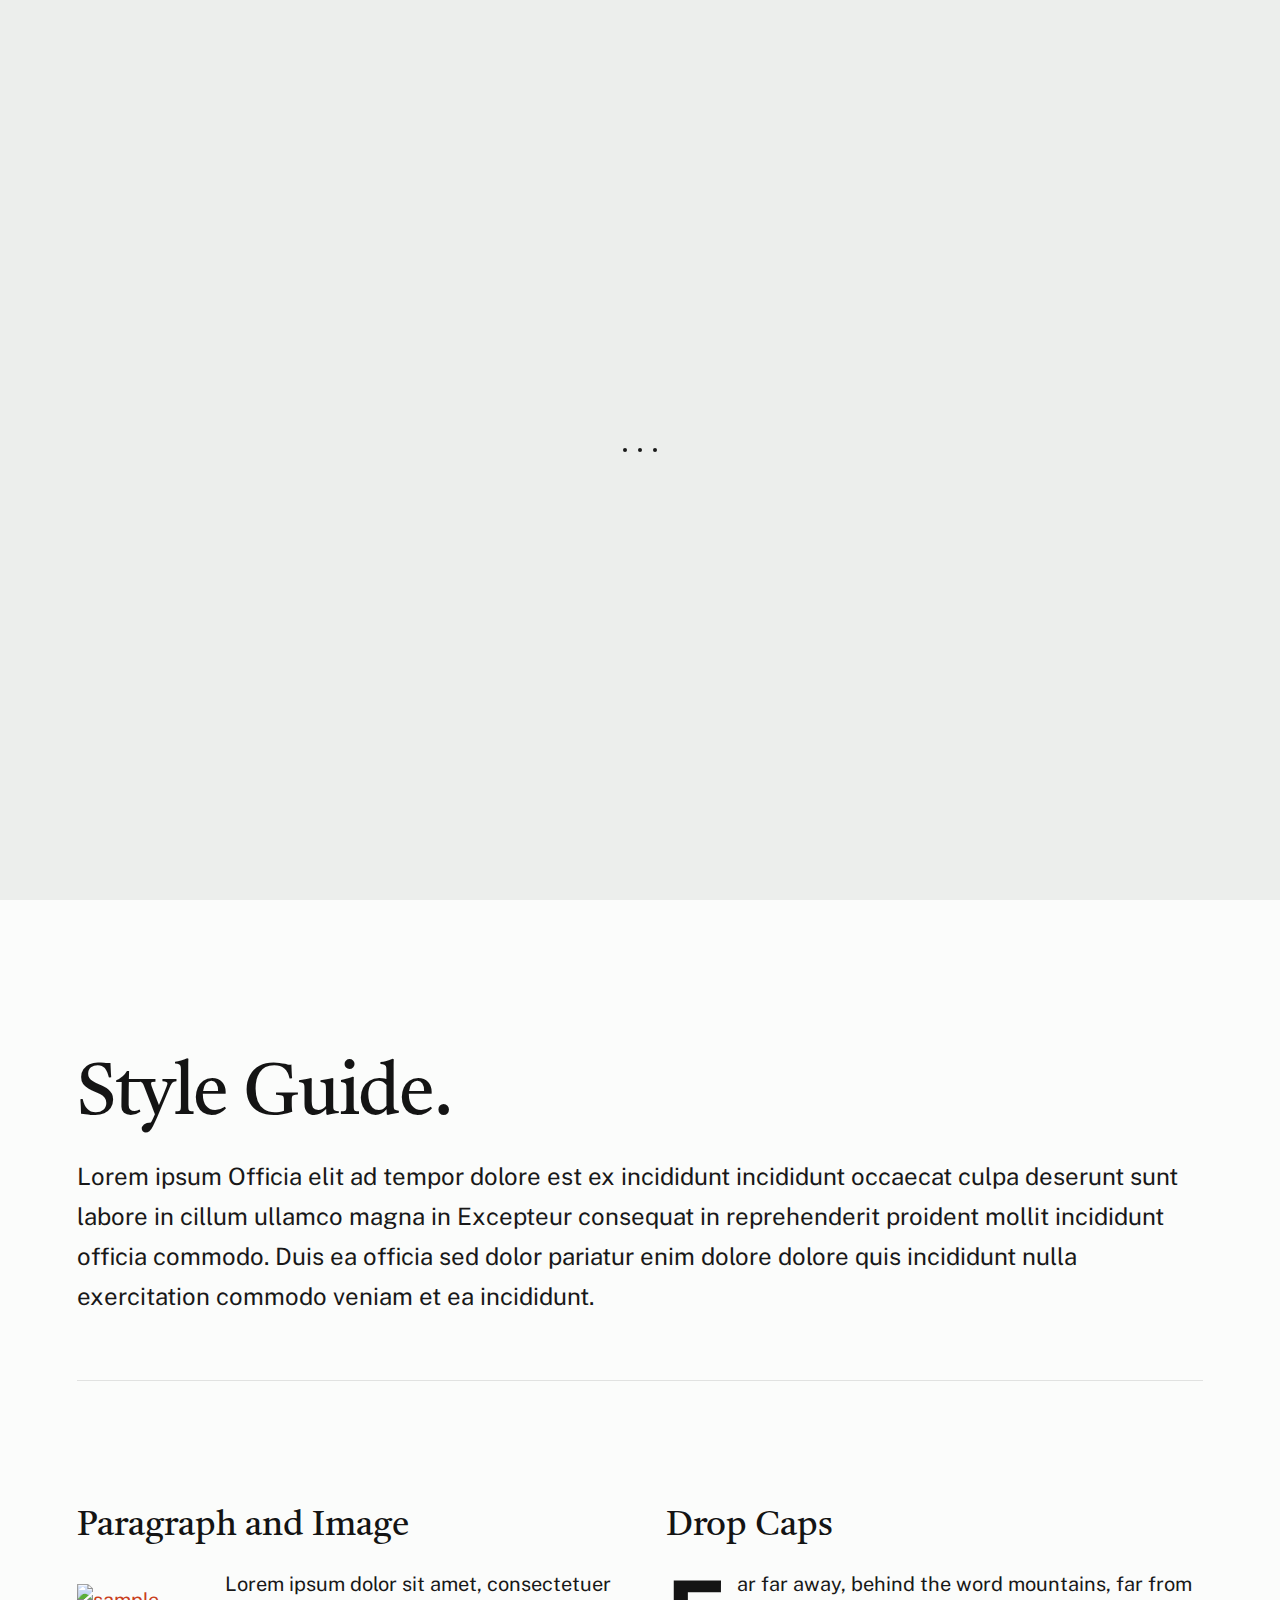
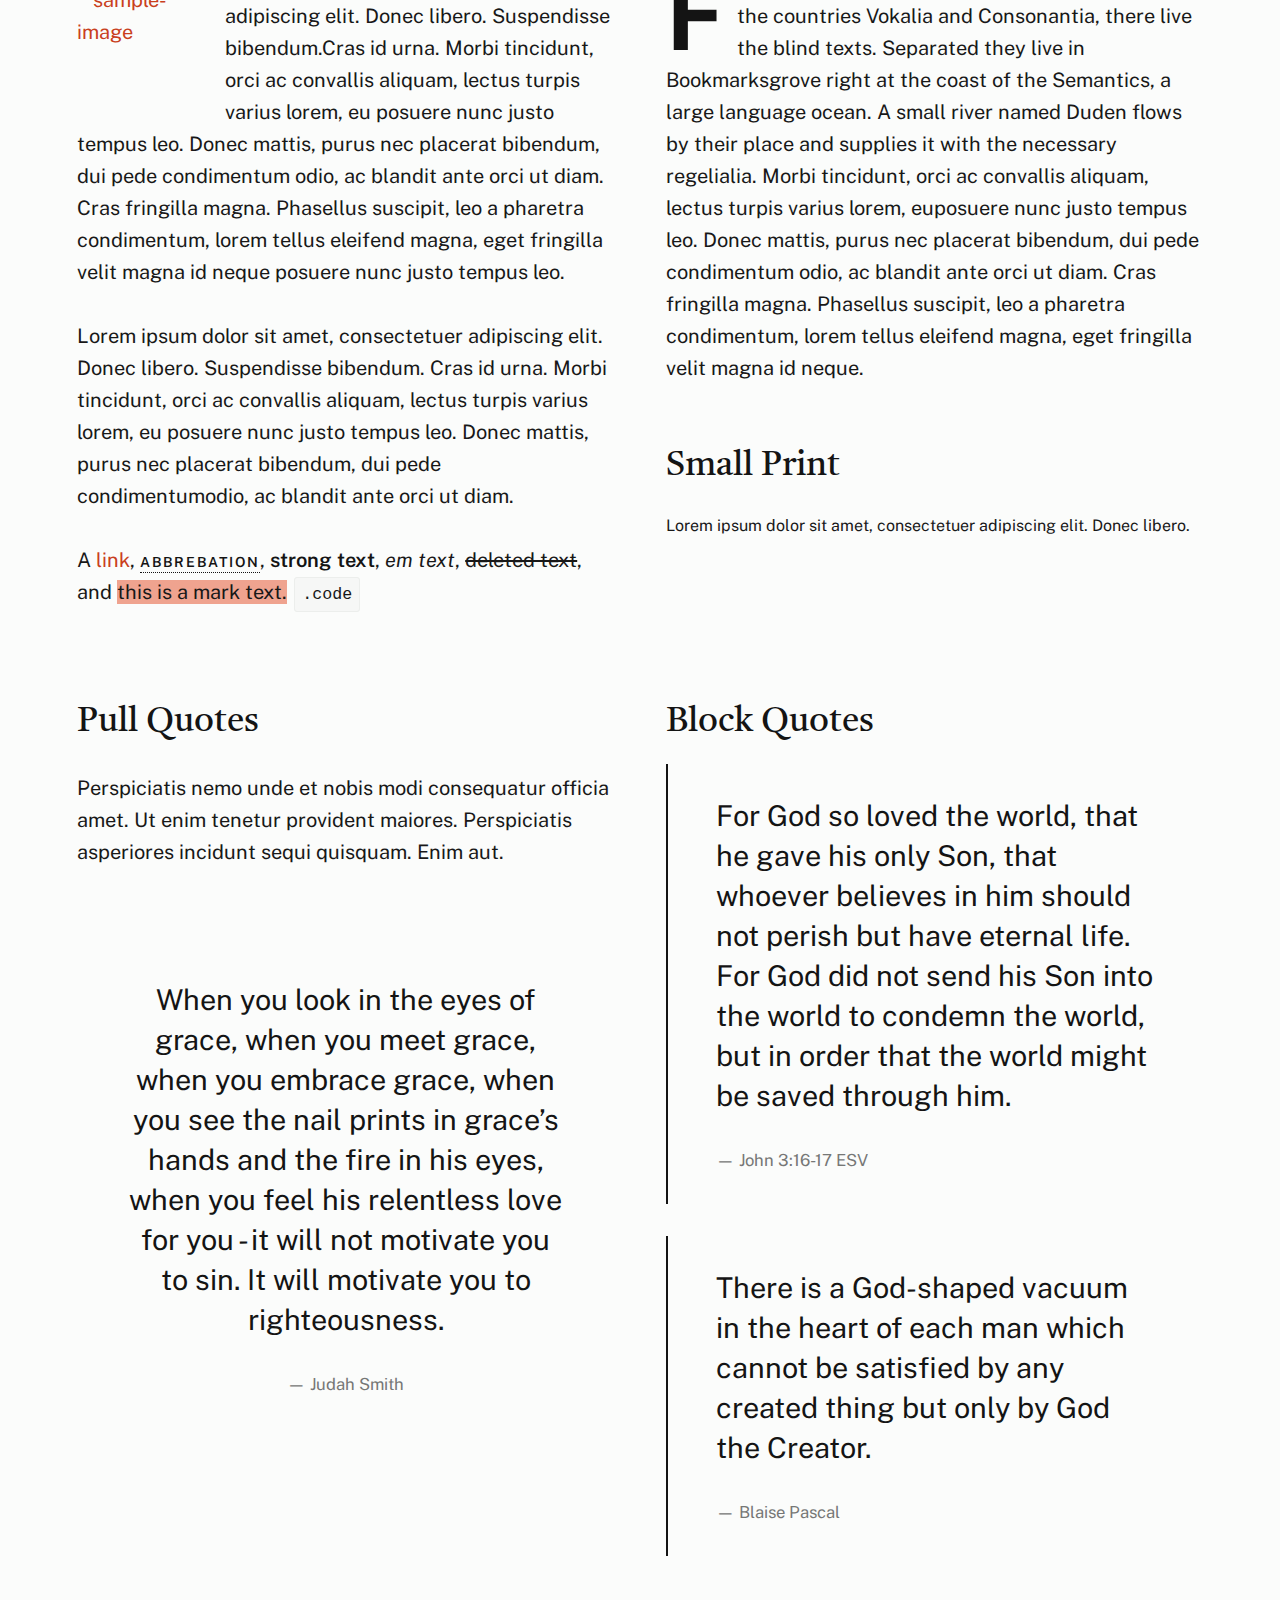
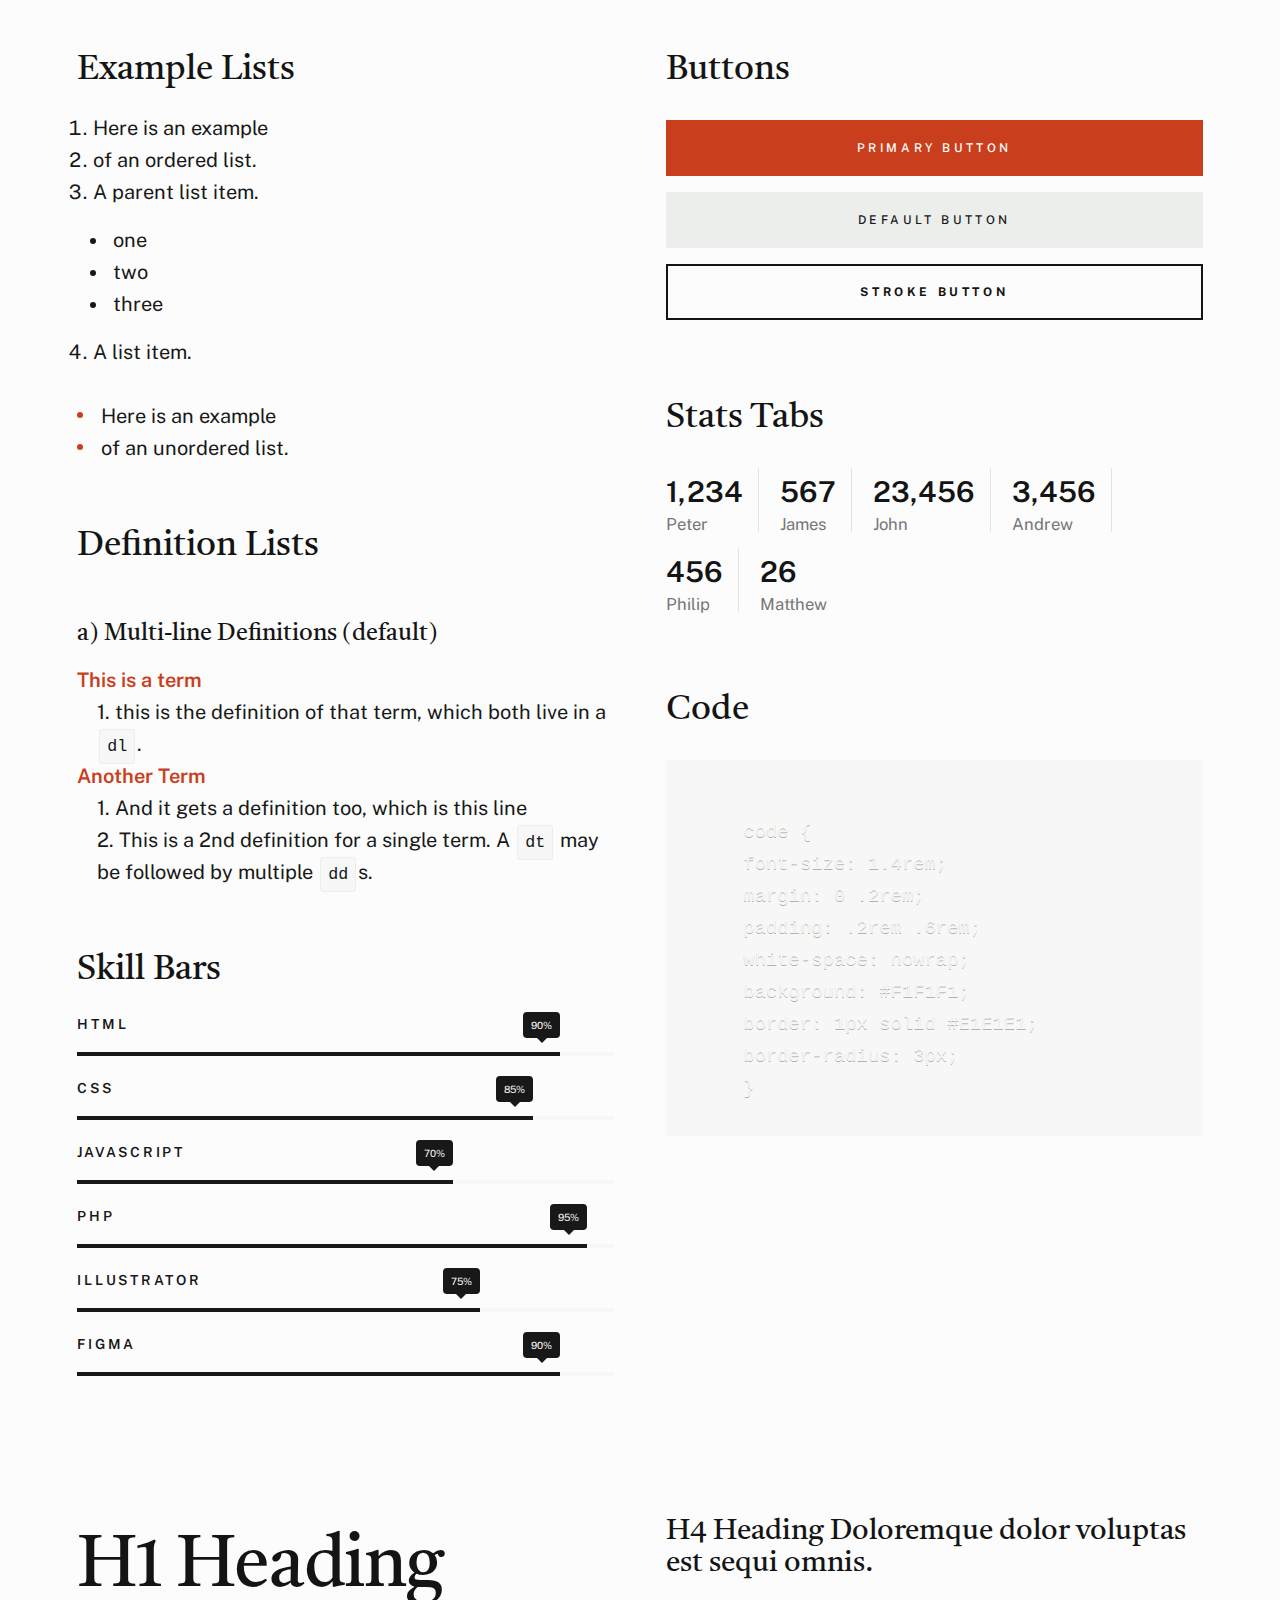
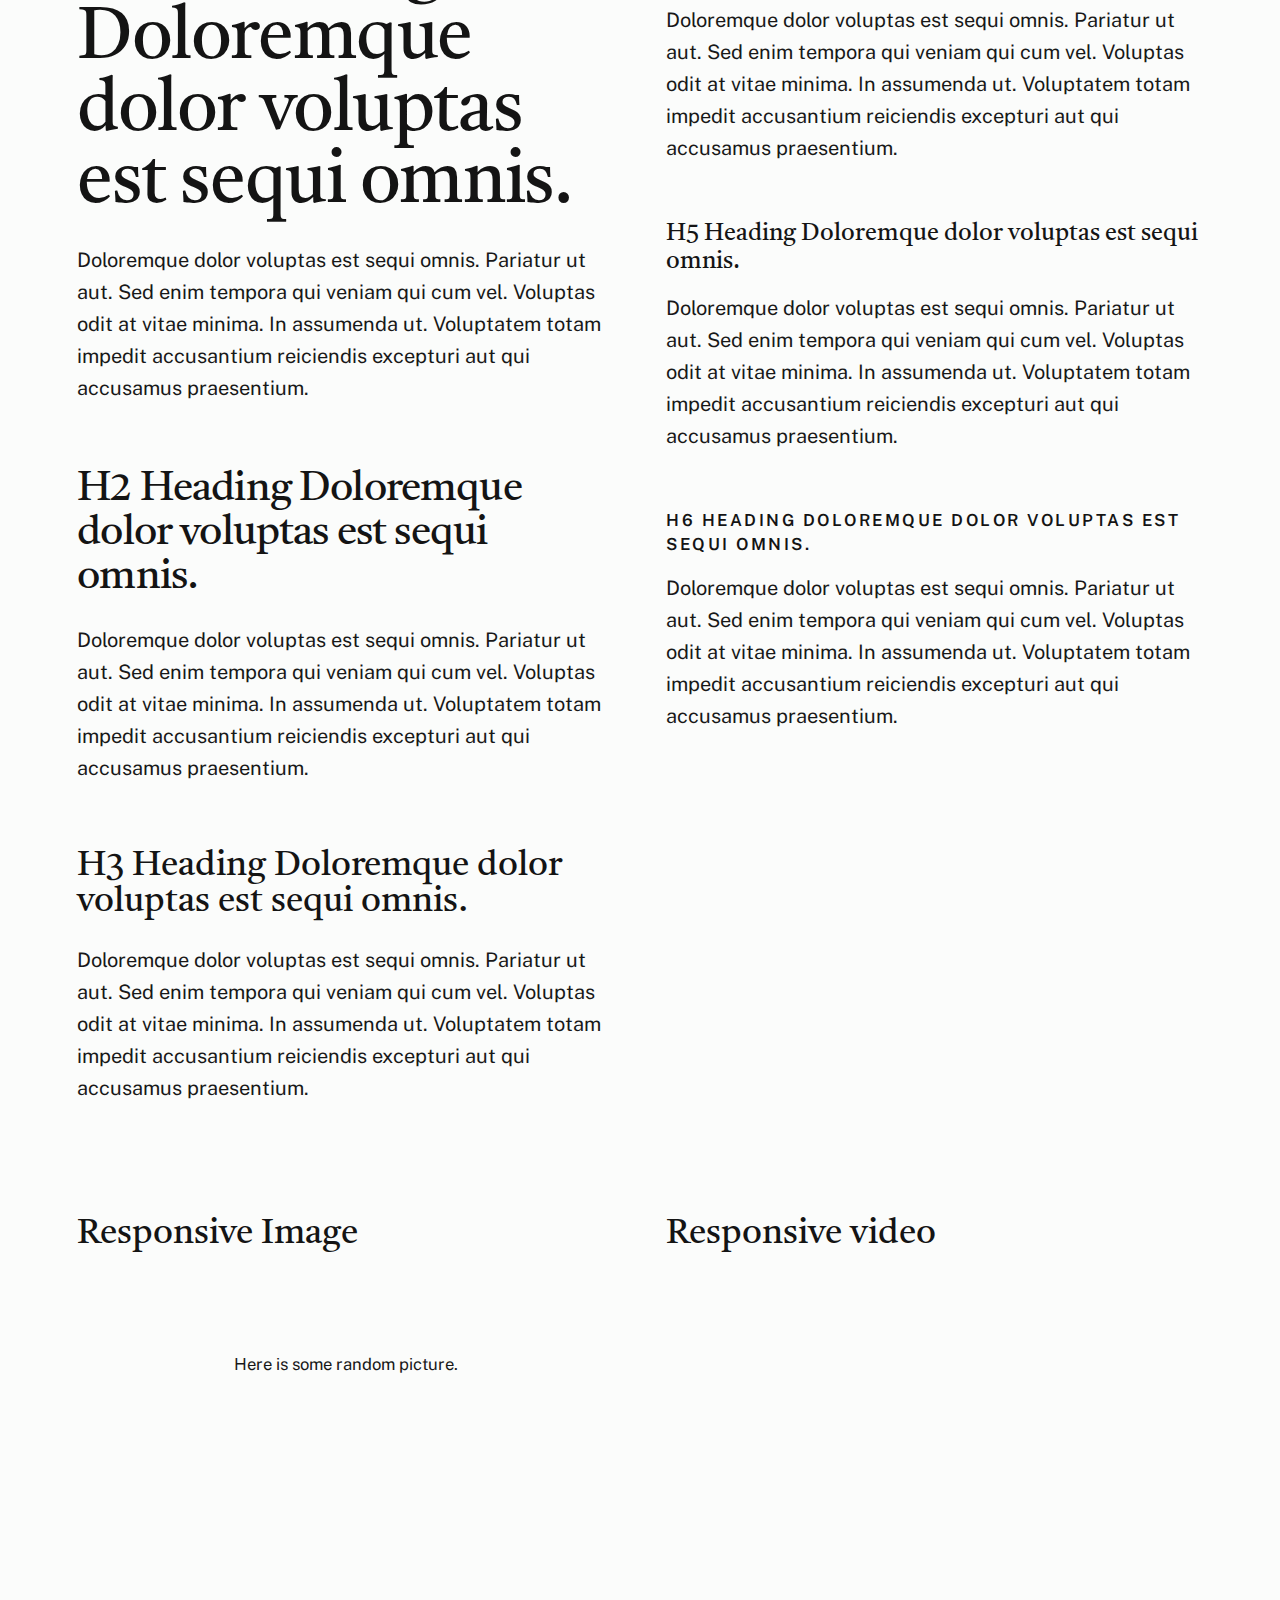
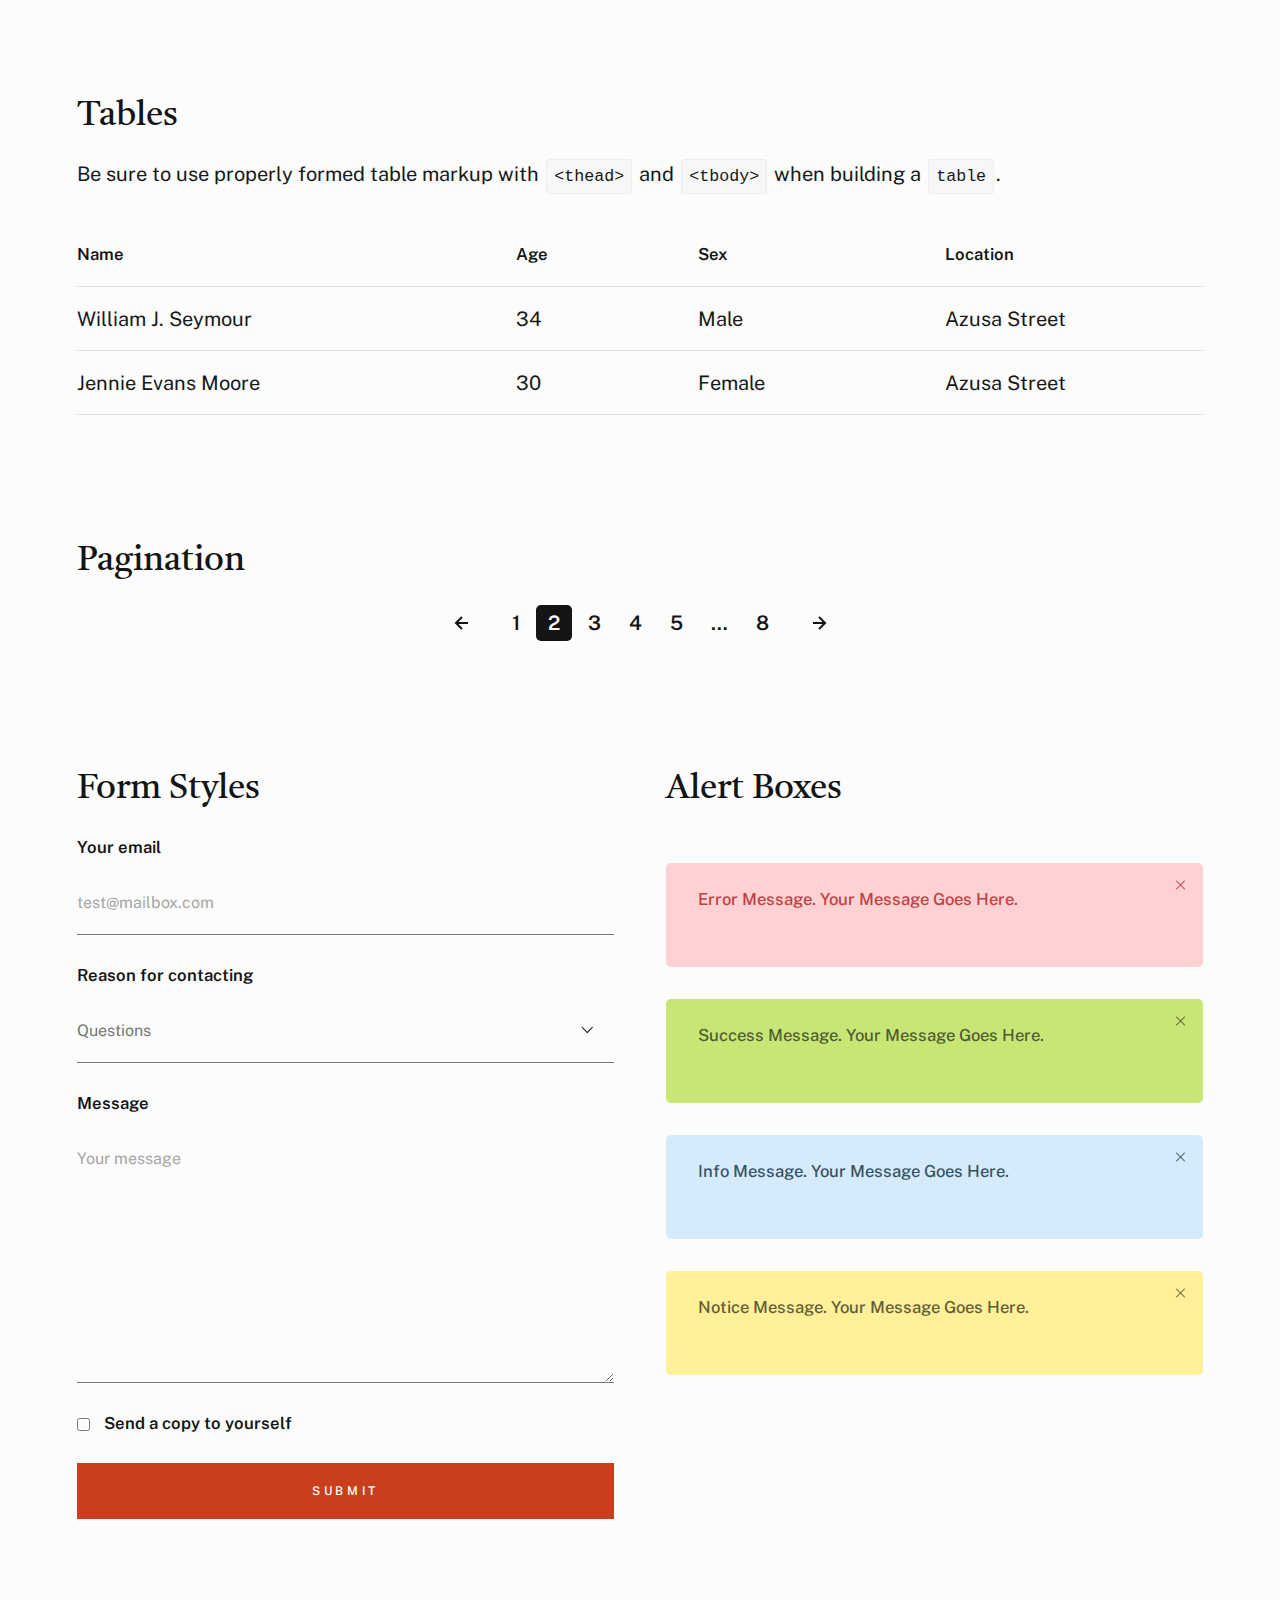
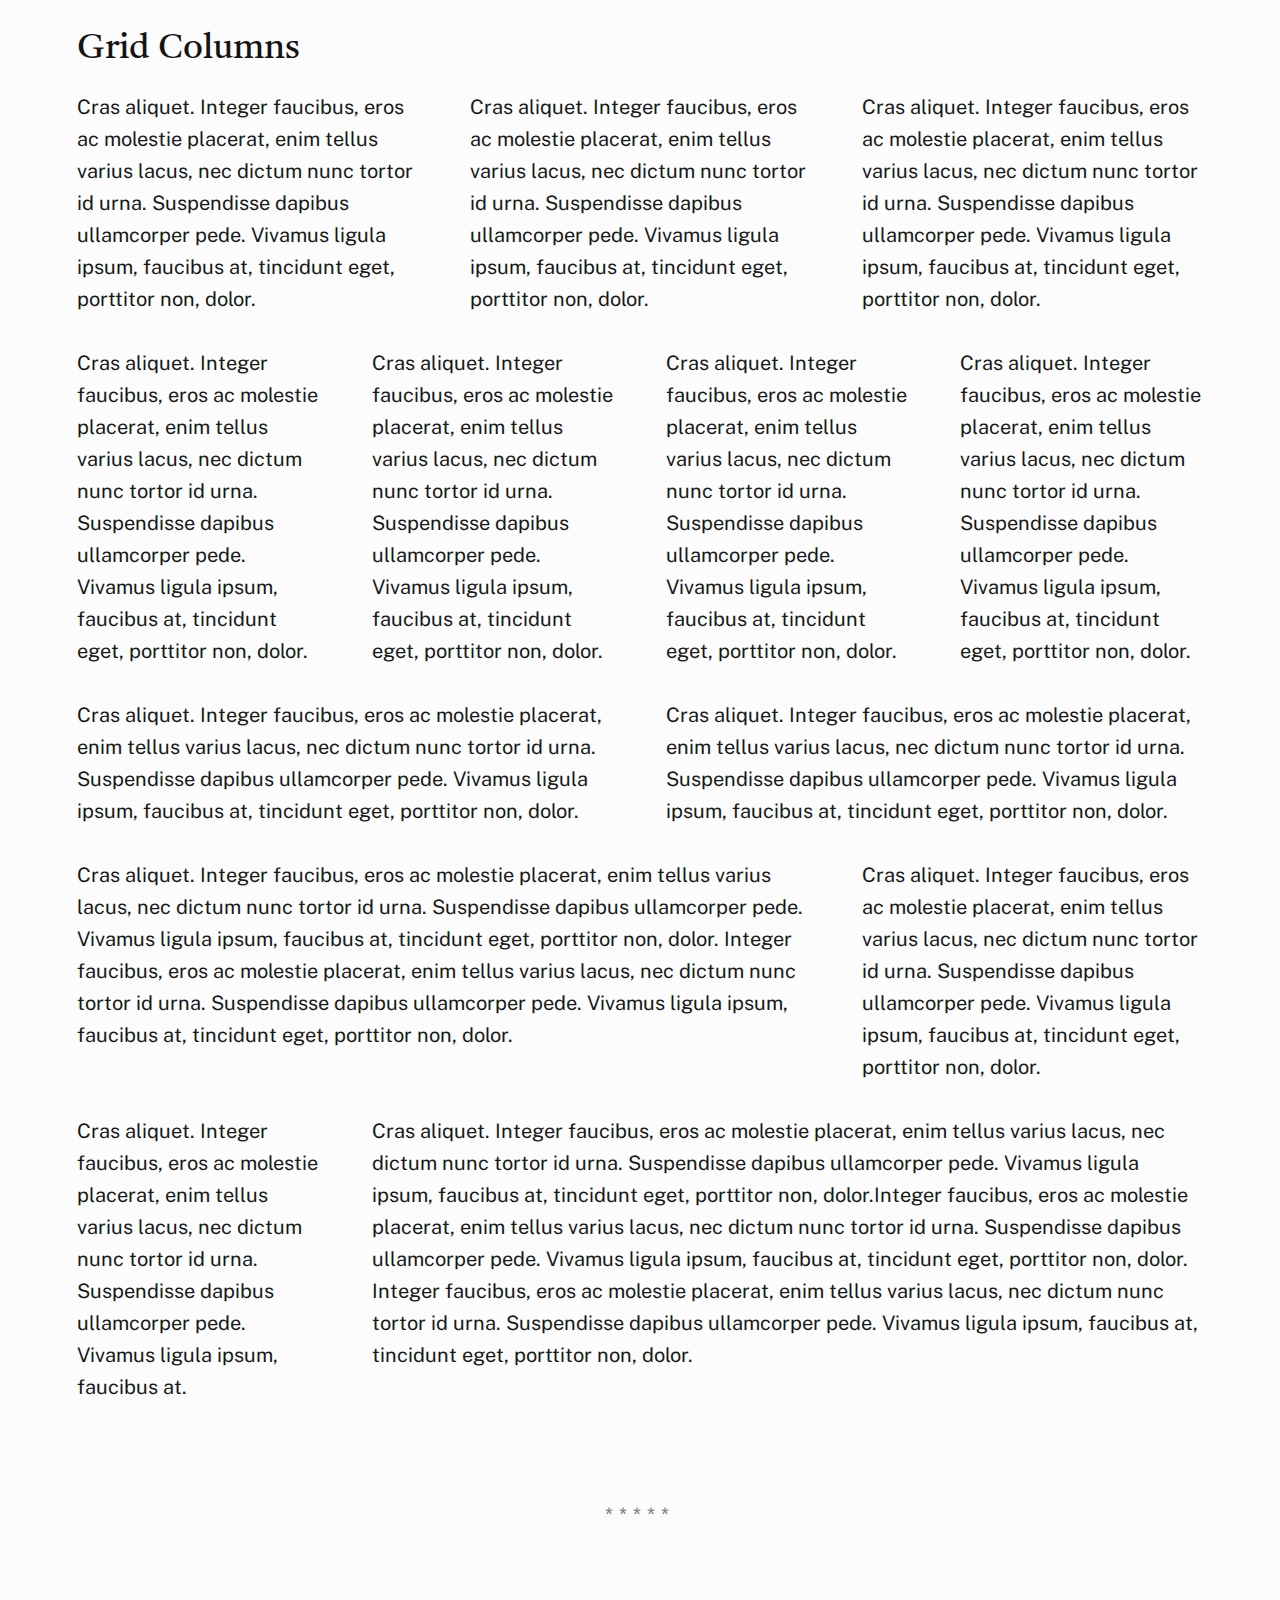
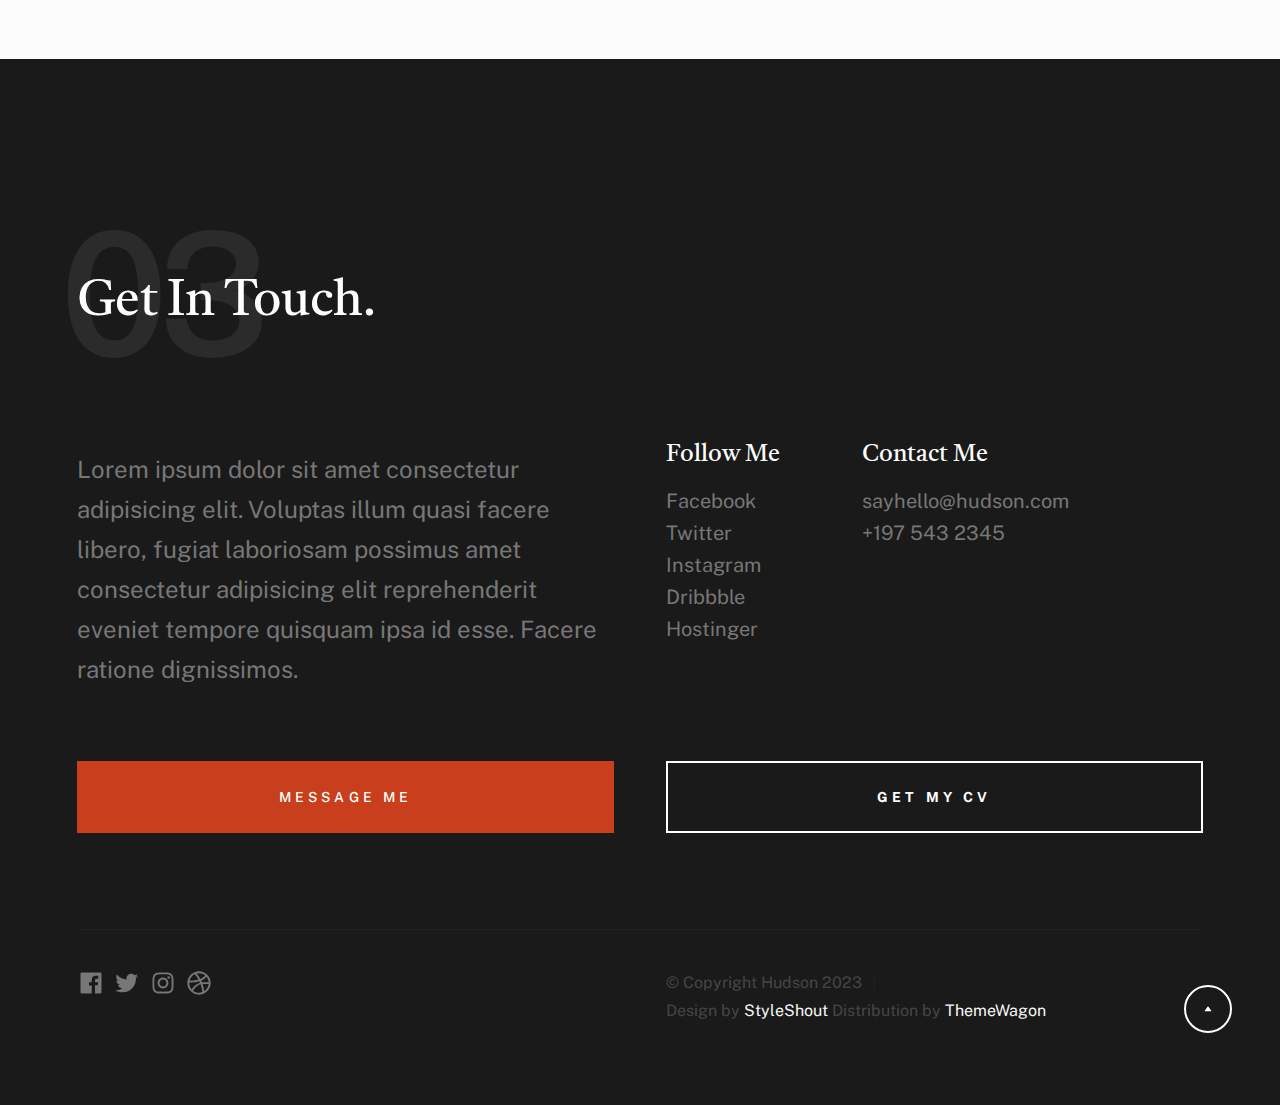
==== commit 903a6bb3: "Update styles.html" ====
--- a/styles.html
+++ b/styles.html
@@ -15,8 +15,8 @@
 
     <!-- CSS
     ================================================== -->
-    <link rel="stylesheet" href="css/vendor.css">
-    <link rel="stylesheet" href="css/styles.css">
+    <link rel="stylesheet" href="vendor.css">
+    <link rel="stylesheet" href="styles.css">
 
     <style type="text/css" media="screen">
         .s-styles {
@@ -881,4 +881,4 @@
     <script src="js/main.js"></script>
 
 </body>
-</html>+</html>
--- a/vendor.css
+++ b/vendor.css
@@ -0,0 +1,1525 @@
+/* ===================================================================
+ * Hudson Third-party Stylesheets
+ * Template Ver. 1.0.0
+ * 04-03-2023
+ * -------------------------------------------------------------------
+ *
+ * TOC:
+ * # PrismJS 
+ * # Swiper
+ * # GLightbox
+ *
+ * ------------------------------------------------------------------- */
+ 
+
+/* ===================================================================
+ * # PrismJS 1.20.0
+ *   https://prismjs.com/download.html#themes=prism-okaidia&languages=markup+css+clike+javascript+markup-templating+php 
+ *   
+ *   okaidia theme for JavaScript, CSS and HTML
+ *   Loosely based on Monokai textmate theme by http://www.monokai.nl/
+ *   @author ocodia
+ * ------------------------------------------------------------------- */
+code[class*=language-],
+pre[class*=language-] {
+    color          : #f8f8f2;
+    background     : none;
+    text-shadow    : 0 1px rgba(0, 0, 0, 0.3);
+    font-family    : var(--font-mono);
+    font-size      : calc(var(--text-size) * 0.9444);
+    text-align     : left;
+    white-space    : pre;
+    word-spacing   : normal;
+    word-break     : normal;
+    word-wrap      : normal;
+    line-height    : var(--vspace-1);
+    -moz-tab-size  : 4;
+    -o-tab-size    : 4;
+    tab-size       : 4;
+    -webkit-hyphens: none;
+    hyphens        : none;
+}
+
+/* Code blocks */
+pre[class*=language-] {
+    padding : var(--vspace-0_5) 0 var(--vspace-1);
+    margin  : var(--vspace-1) 0;
+    overflow: auto;
+}
+
+:not(pre)>code[class*=language-],
+pre[class*=language-] {
+    background: #272822;
+}
+
+/* Inline code */
+:not(pre)>code[class*=language-] {
+    padding    : 0.1em;
+    white-space: normal;
+}
+
+.token.comment,
+.token.prolog,
+.token.doctype,
+.token.cdata {
+    color: slategray;
+}
+
+.token.punctuation {
+    color: #f8f8f2;
+}
+
+.token.namespace {
+    opacity: 0.7;
+}
+
+.token.property,
+.token.tag,
+.token.constant,
+.token.symbol,
+.token.deleted {
+    color: #f92672;
+}
+
+.token.boolean,
+.token.number {
+    color: #ae81ff;
+}
+
+.token.selector,
+.token.attr-name,
+.token.string,
+.token.char,
+.token.builtin,
+.token.inserted {
+    color: #a6e22e;
+}
+
+.token.operator,
+.token.entity,
+.token.url,
+.language-css .token.string,
+.style .token.string,
+.token.variable {
+    color: #f8f8f2;
+}
+
+.token.atrule,
+.token.attr-value,
+.token.function,
+.token.class-name {
+    color: #e6db74;
+}
+
+.token.keyword {
+    color: #66d9ef;
+}
+
+.token.regex,
+.token.important {
+    color: #fd971f;
+}
+
+.token.important,
+.token.bold {
+    font-weight: bold;
+}
+
+.token.italic {
+    font-style: italic;
+}
+
+.token.entity {
+    cursor: help;
+}
+
+
+/* ===================================================================
+ * # Swiper 6.4.5
+ *   Most modern mobile touch slider and framework with hardware accelerated transitions
+ *   https://swiperjs.com
+ *
+ *   Copyright 2014-2020 Vladimir Kharlampidi
+ *
+ *   Released under the MIT License
+ *
+ *   Released on: December 18, 2020
+ * ------------------------------------------------------------------- */
+@font-face {
+    font-family: "swiper-icons";
+    src        : url("data:application/font-woff;charset=utf-8;base64, [base64]//wADZ2x5ZgAAAywAAADMAAAD2MHtryVoZWFkAAABbAAAADAAAAA2E2+eoWhoZWEAAAGcAAAAHwAAACQC9gDzaG10eAAAAigAAAAZAAAArgJkABFsb2NhAAAC0AAAAFoAAABaFQAUGG1heHAAAAG8AAAAHwAAACAAcABAbmFtZQAAA/gAAAE5AAACXvFdBwlwb3N0AAAFNAAAAGIAAACE5s74hXjaY2BkYGAAYpf5Hu/j+W2+MnAzMYDAzaX6QjD6/4//Bxj5GA8AuRwMYGkAPywL13jaY2BkYGA88P8Agx4j+/8fQDYfA1AEBWgDAIB2BOoAeNpjYGRgYNBh4GdgYgABEMnIABJzYNADCQAACWgAsQB42mNgYfzCOIGBlYGB0YcxjYGBwR1Kf2WQZGhhYGBiYGVmgAFGBiQQkOaawtDAoMBQxXjg/wEGPcYDDA4wNUA2CCgwsAAAO4EL6gAAeNpj2M0gyAACqxgGNWBkZ2D4/wMA+xkDdgAAAHjaY2BgYGaAYBkGRgYQiAHyGMF8FgYHIM3DwMHABGQrMOgyWDLEM1T9/w8UBfEMgLzE////P/5//f/V/xv+r4eaAAeMbAxwIUYmIMHEgKYAYjUcsDAwsLKxc3BycfPw8jEQA/[base64]/uznmfPFBNODM2K7MTQ45YEAZqGP81AmGGcF3iPqOop0r1SPTaTbVkfUe4HXj97wYE+yNwWYxwWu4v1ugWHgo3S1XdZEVqWM7ET0cfnLGxWfkgR42o2PvWrDMBSFj/IHLaF0zKjRgdiVMwScNRAoWUoH78Y2icB/yIY09An6AH2Bdu/UB+yxopYshQiEvnvu0dURgDt8QeC8PDw7Fpji3fEA4z/PEJ6YOB5hKh4dj3EvXhxPqH/SKUY3rJ7srZ4FZnh1PMAtPhwP6fl2PMJMPDgeQ4rY8YT6Gzao0eAEA409DuggmTnFnOcSCiEiLMgxCiTI6Cq5DZUd3Qmp10vO0LaLTd2cjN4fOumlc7lUYbSQcZFkutRG7g6JKZKy0RmdLY680CDnEJ+UMkpFFe1RN7nxdVpXrC4aTtnaurOnYercZg2YVmLN/d/gczfEimrE/fs/bOuq29Zmn8tloORaXgZgGa78yO9/cnXm2BpaGvq25Dv9S4E9+5SIc9PqupJKhYFSSl47+Qcr1mYNAAAAeNptw0cKwkAAAMDZJA8Q7OUJvkLsPfZ6zFVERPy8qHh2YER+3i/BP83vIBLLySsoKimrqKqpa2hp6+jq6RsYGhmbmJqZSy0sraxtbO3sHRydnEMU4uR6yx7JJXveP7WrDycAAAAAAAH//wACeNpjYGRgYOABYhkgZgJCZgZNBkYGLQZtIJsFLMYAAAw3ALgAeNolizEKgDAQBCchRbC2sFER0YD6qVQiBCv/H9ezGI6Z5XBAw8CBK/m5iQQVauVbXLnOrMZv2oLdKFa8Pjuru2hJzGabmOSLzNMzvutpB3N42mNgZGBg4GKQYzBhYMxJLMlj4GBgAYow/P/PAJJhLM6sSoWKfWCAAwDAjgbRAAB42mNgYGBkAIIbCZo5IPrmUn0hGA0AO8EFTQAA") format("woff");
+    font-weight: 400;
+    font-style : normal;
+}
+
+:root {
+    --swiper-theme-color: #007aff;
+}
+
+.swiper-container {
+    margin-left : auto;
+    margin-right: auto;
+    position    : relative;
+    overflow    : hidden;
+    list-style  : none;
+    padding     : 0;
+    /* Fix of Webkit flickering */
+    z-index     : 1;
+}
+
+.swiper-container-vertical>.swiper-wrapper {
+    flex-direction: column;
+}
+
+.swiper-wrapper {
+    position           : relative;
+    width              : 100%;
+    height             : 100%;
+    z-index            : 1;
+    display            : flex;
+    transition-property: transform;
+    box-sizing         : content-box;
+}
+
+.swiper-container-android .swiper-slide,
+.swiper-wrapper {
+    transform: translate3d(0px, 0, 0);
+}
+
+.swiper-container-multirow>.swiper-wrapper {
+    flex-wrap: wrap;
+}
+
+.swiper-container-multirow-column>.swiper-wrapper {
+    flex-wrap     : wrap;
+    flex-direction: column;
+}
+
+.swiper-container-free-mode>.swiper-wrapper {
+    transition-timing-function: ease-out;
+    margin                    : 0 auto;
+}
+
+.swiper-slide {
+    flex-shrink        : 0;
+    width              : 100%;
+    height             : 100%;
+    position           : relative;
+    transition-property: transform;
+}
+
+.swiper-slide-invisible-blank {
+    visibility: hidden;
+}
+
+/* Auto Height */
+.swiper-container-autoheight,
+.swiper-container-autoheight .swiper-slide {
+    height: auto;
+}
+
+.swiper-container-autoheight .swiper-wrapper {
+    align-items        : flex-start;
+    transition-property: transform, height;
+}
+
+/* 3D Effects */
+.swiper-container-3d {
+    perspective: 1200px;
+}
+
+.swiper-container-3d .swiper-wrapper,
+.swiper-container-3d .swiper-slide,
+.swiper-container-3d .swiper-slide-shadow-left,
+.swiper-container-3d .swiper-slide-shadow-right,
+.swiper-container-3d .swiper-slide-shadow-top,
+.swiper-container-3d .swiper-slide-shadow-bottom,
+.swiper-container-3d .swiper-cube-shadow {
+    transform-style: preserve-3d;
+}
+
+.swiper-container-3d .swiper-slide-shadow-left,
+.swiper-container-3d .swiper-slide-shadow-right,
+.swiper-container-3d .swiper-slide-shadow-top,
+.swiper-container-3d .swiper-slide-shadow-bottom {
+    position      : absolute;
+    left          : 0;
+    top           : 0;
+    width         : 100%;
+    height        : 100%;
+    pointer-events: none;
+    z-index       : 10;
+}
+
+.swiper-container-3d .swiper-slide-shadow-left {
+    background-image: linear-gradient(to left, rgba(0, 0, 0, 0.5), rgba(0, 0, 0, 0));
+}
+
+.swiper-container-3d .swiper-slide-shadow-right {
+    background-image: linear-gradient(to right, rgba(0, 0, 0, 0.5), rgba(0, 0, 0, 0));
+}
+
+.swiper-container-3d .swiper-slide-shadow-top {
+    background-image: linear-gradient(to top, rgba(0, 0, 0, 0.5), rgba(0, 0, 0, 0));
+}
+
+.swiper-container-3d .swiper-slide-shadow-bottom {
+    background-image: linear-gradient(to bottom, rgba(0, 0, 0, 0.5), rgba(0, 0, 0, 0));
+}
+
+/* CSS Mode */
+.swiper-container-css-mode>.swiper-wrapper {
+    overflow          : auto;
+    scrollbar-width   : none;
+    /* For Firefox */
+    -ms-overflow-style: none;
+    /* For Internet Explorer and Edge */
+}
+
+.swiper-container-css-mode>.swiper-wrapper::-webkit-scrollbar {
+    display: none;
+}
+
+.swiper-container-css-mode>.swiper-wrapper>.swiper-slide {
+    scroll-snap-align: start start;
+}
+
+.swiper-container-horizontal.swiper-container-css-mode>.swiper-wrapper {
+    scroll-snap-type: x mandatory;
+}
+
+.swiper-container-vertical.swiper-container-css-mode>.swiper-wrapper {
+    scroll-snap-type: y mandatory;
+}
+
+:root {
+    --swiper-navigation-size : 44px;
+    /*
+    --swiper-navigation-color: var(--swiper-theme-color);
+    */
+}
+
+.swiper-button-prev,
+.swiper-button-next {
+    position       : absolute;
+    top            : 50%;
+    width          : calc(var(--swiper-navigation-size) / 44 * 27);
+    height         : var(--swiper-navigation-size);
+    margin-top     : calc(-1 * var(--swiper-navigation-size) / 2);
+    z-index        : 10;
+    cursor         : pointer;
+    display        : flex;
+    align-items    : center;
+    justify-content: center;
+    color          : var(--swiper-navigation-color, var(--swiper-theme-color));
+}
+
+.swiper-button-prev.swiper-button-disabled,
+.swiper-button-next.swiper-button-disabled {
+    opacity       : 0.35;
+    cursor        : auto;
+    pointer-events: none;
+}
+
+.swiper-button-prev:after,
+.swiper-button-next:after {
+    font-family   : swiper-icons;
+    font-size     : var(--swiper-navigation-size);
+    text-transform: none !important;
+    letter-spacing: 0;
+    text-transform: none;
+    font-variant  : initial;
+    line-height   : 1;
+}
+
+.swiper-button-prev,
+.swiper-container-rtl .swiper-button-next {
+    left : 10px;
+    right: auto;
+}
+
+.swiper-button-prev:after,
+.swiper-container-rtl .swiper-button-next:after {
+    content: "prev";
+}
+
+.swiper-button-next,
+.swiper-container-rtl .swiper-button-prev {
+    right: 10px;
+    left : auto;
+}
+
+.swiper-button-next:after,
+.swiper-container-rtl .swiper-button-prev:after {
+    content: "next";
+}
+
+.swiper-button-prev.swiper-button-white,
+.swiper-button-next.swiper-button-white {
+    --swiper-navigation-color: #ffffff;
+}
+
+.swiper-button-prev.swiper-button-black,
+.swiper-button-next.swiper-button-black {
+    --swiper-navigation-color: #000000;
+}
+
+.swiper-button-lock {
+    display: none;
+}
+
+:root {
+    /*
+    --swiper-pagination-color: var(--swiper-theme-color);
+    */
+}
+
+.swiper-pagination {
+    position  : absolute;
+    text-align: center;
+    transition: 300ms opacity;
+    transform : translate3d(0, 0, 0);
+    z-index   : 10;
+}
+
+.swiper-pagination.swiper-pagination-hidden {
+    opacity: 0;
+}
+
+/* Common Styles */
+.swiper-pagination-fraction,
+.swiper-pagination-custom,
+.swiper-container-horizontal>.swiper-pagination-bullets {
+    bottom: 10px;
+    left  : 0;
+    width : 100%;
+}
+
+/* Bullets */
+.swiper-pagination-bullets-dynamic {
+    overflow : hidden;
+    font-size: 0;
+}
+
+.swiper-pagination-bullets-dynamic .swiper-pagination-bullet {
+    transform: scale(0.33);
+    position : relative;
+}
+
+.swiper-pagination-bullets-dynamic .swiper-pagination-bullet-active {
+    transform: scale(1);
+}
+
+.swiper-pagination-bullets-dynamic .swiper-pagination-bullet-active-main {
+    transform: scale(1);
+}
+
+.swiper-pagination-bullets-dynamic .swiper-pagination-bullet-active-prev {
+    transform: scale(0.66);
+}
+
+.swiper-pagination-bullets-dynamic .swiper-pagination-bullet-active-prev-prev {
+    transform: scale(0.33);
+}
+
+.swiper-pagination-bullets-dynamic .swiper-pagination-bullet-active-next {
+    transform: scale(0.66);
+}
+
+.swiper-pagination-bullets-dynamic .swiper-pagination-bullet-active-next-next {
+    transform: scale(0.33);
+}
+
+.swiper-pagination-bullet {
+    width        : 8px;
+    height       : 8px;
+    display      : inline-block;
+    border-radius: 100%;
+    background   : #000;
+    opacity      : 0.2;
+}
+
+button.swiper-pagination-bullet {
+    border            : none;
+    margin            : 0;
+    padding           : 0;
+    box-shadow        : none;
+    -webkit-appearance: none;
+    -moz-appearance   : none;
+    appearance        : none;
+}
+
+.swiper-pagination-clickable .swiper-pagination-bullet {
+    cursor: pointer;
+}
+
+.swiper-pagination-bullet-active {
+    opacity   : 1;
+    background: var(--swiper-pagination-color, var(--swiper-theme-color));
+}
+
+.swiper-container-vertical>.swiper-pagination-bullets {
+    right    : 10px;
+    top      : 50%;
+    transform: translate3d(0px, -50%, 0);
+}
+
+.swiper-container-vertical>.swiper-pagination-bullets .swiper-pagination-bullet {
+    margin : 6px 0;
+    display: block;
+}
+
+.swiper-container-vertical>.swiper-pagination-bullets.swiper-pagination-bullets-dynamic {
+    top      : 50%;
+    transform: translateY(-50%);
+    width    : 8px;
+}
+
+.swiper-container-vertical>.swiper-pagination-bullets.swiper-pagination-bullets-dynamic .swiper-pagination-bullet {
+    display   : inline-block;
+    transition: 200ms transform, 200ms top;
+}
+
+.swiper-container-horizontal>.swiper-pagination-bullets .swiper-pagination-bullet {
+    margin: 0 4px;
+}
+
+.swiper-container-horizontal>.swiper-pagination-bullets.swiper-pagination-bullets-dynamic {
+    left       : 50%;
+    transform  : translateX(-50%);
+    white-space: nowrap;
+}
+
+.swiper-container-horizontal>.swiper-pagination-bullets.swiper-pagination-bullets-dynamic .swiper-pagination-bullet {
+    transition: 200ms transform, 200ms left;
+}
+
+.swiper-container-horizontal.swiper-container-rtl>.swiper-pagination-bullets-dynamic .swiper-pagination-bullet {
+    transition: 200ms transform, 200ms right;
+}
+
+/* Progress */
+.swiper-pagination-progressbar {
+    background: rgba(0, 0, 0, 0.25);
+    position  : absolute;
+}
+
+.swiper-pagination-progressbar .swiper-pagination-progressbar-fill {
+    background      : var(--swiper-pagination-color, var(--swiper-theme-color));
+    position        : absolute;
+    left            : 0;
+    top             : 0;
+    width           : 100%;
+    height          : 100%;
+    transform       : scale(0);
+    transform-origin: left top;
+}
+
+.swiper-container-rtl .swiper-pagination-progressbar .swiper-pagination-progressbar-fill {
+    transform-origin: right top;
+}
+
+.swiper-container-horizontal>.swiper-pagination-progressbar,
+.swiper-container-vertical>.swiper-pagination-progressbar.swiper-pagination-progressbar-opposite {
+    width : 100%;
+    height: 4px;
+    left  : 0;
+    top   : 0;
+}
+
+.swiper-container-vertical>.swiper-pagination-progressbar,
+.swiper-container-horizontal>.swiper-pagination-progressbar.swiper-pagination-progressbar-opposite {
+    width : 4px;
+    height: 100%;
+    left  : 0;
+    top   : 0;
+}
+
+.swiper-pagination-white {
+    --swiper-pagination-color: #ffffff;
+}
+
+.swiper-pagination-black {
+    --swiper-pagination-color: #000000;
+}
+
+.swiper-pagination-lock {
+    display: none;
+}
+
+/* Scrollbar */
+.swiper-scrollbar {
+    border-radius   : 10px;
+    position        : relative;
+    -ms-touch-action: none;
+    background      : rgba(0, 0, 0, 0.1);
+}
+
+.swiper-container-horizontal>.swiper-scrollbar {
+    position: absolute;
+    left    : 1%;
+    bottom  : 3px;
+    z-index : 50;
+    height  : 5px;
+    width   : 98%;
+}
+
+.swiper-container-vertical>.swiper-scrollbar {
+    position: absolute;
+    right   : 3px;
+    top     : 1%;
+    z-index : 50;
+    width   : 5px;
+    height  : 98%;
+}
+
+.swiper-scrollbar-drag {
+    height       : 100%;
+    width        : 100%;
+    position     : relative;
+    background   : rgba(0, 0, 0, 0.5);
+    border-radius: 10px;
+    left         : 0;
+    top          : 0;
+}
+
+.swiper-scrollbar-cursor-drag {
+    cursor: move;
+}
+
+.swiper-scrollbar-lock {
+    display: none;
+}
+
+.swiper-zoom-container {
+    width          : 100%;
+    height         : 100%;
+    display        : flex;
+    justify-content: center;
+    align-items    : center;
+    text-align     : center;
+}
+
+.swiper-zoom-container>img,
+.swiper-zoom-container>svg,
+.swiper-zoom-container>canvas {
+    max-width    : 100%;
+    max-height   : 100%;
+    -o-object-fit: contain;
+    object-fit   : contain;
+}
+
+.swiper-slide-zoomed {
+    cursor: move;
+}
+
+/* Preloader */
+:root {
+    /*
+    --swiper-preloader-color: var(--swiper-theme-color);
+    */
+}
+
+.swiper-lazy-preloader {
+    width           : 42px;
+    height          : 42px;
+    position        : absolute;
+    left            : 50%;
+    top             : 50%;
+    margin-left     : -21px;
+    margin-top      : -21px;
+    z-index         : 10;
+    transform-origin: 50%;
+    animation       : swiper-preloader-spin 1s infinite linear;
+    box-sizing      : border-box;
+    border          : 4px solid var(--swiper-preloader-color, var(--swiper-theme-color));
+    border-radius   : 50%;
+    border-top-color: transparent;
+}
+
+.swiper-lazy-preloader-white {
+    --swiper-preloader-color: #fff;
+}
+
+.swiper-lazy-preloader-black {
+    --swiper-preloader-color: #000;
+}
+
+@keyframes swiper-preloader-spin {
+    100% {
+        transform: rotate(360deg);
+    }
+}
+
+/* a11y */
+.swiper-container .swiper-notification {
+    position      : absolute;
+    left          : 0;
+    top           : 0;
+    pointer-events: none;
+    opacity       : 0;
+    z-index       : -1000;
+}
+
+.swiper-container-fade.swiper-container-free-mode .swiper-slide {
+    transition-timing-function: ease-out;
+}
+
+.swiper-container-fade .swiper-slide {
+    pointer-events     : none;
+    transition-property: opacity;
+}
+
+.swiper-container-fade .swiper-slide .swiper-slide {
+    pointer-events: none;
+}
+
+.swiper-container-fade .swiper-slide-active,
+.swiper-container-fade .swiper-slide-active .swiper-slide-active {
+    pointer-events: auto;
+}
+
+.swiper-container-cube {
+    overflow: visible;
+}
+
+.swiper-container-cube .swiper-slide {
+    pointer-events             : none;
+    -webkit-backface-visibility: hidden;
+    backface-visibility        : hidden;
+    z-index                    : 1;
+    visibility                 : hidden;
+    transform-origin           : 0 0;
+    width                      : 100%;
+    height                     : 100%;
+}
+
+.swiper-container-cube .swiper-slide .swiper-slide {
+    pointer-events: none;
+}
+
+.swiper-container-cube.swiper-container-rtl .swiper-slide {
+    transform-origin: 100% 0;
+}
+
+.swiper-container-cube .swiper-slide-active,
+.swiper-container-cube .swiper-slide-active .swiper-slide-active {
+    pointer-events: auto;
+}
+
+.swiper-container-cube .swiper-slide-active,
+.swiper-container-cube .swiper-slide-next,
+.swiper-container-cube .swiper-slide-prev,
+.swiper-container-cube .swiper-slide-next+.swiper-slide {
+    pointer-events: auto;
+    visibility    : visible;
+}
+
+.swiper-container-cube .swiper-slide-shadow-top,
+.swiper-container-cube .swiper-slide-shadow-bottom,
+.swiper-container-cube .swiper-slide-shadow-left,
+.swiper-container-cube .swiper-slide-shadow-right {
+    z-index                    : 0;
+    -webkit-backface-visibility: hidden;
+    backface-visibility        : hidden;
+}
+
+.swiper-container-cube .swiper-cube-shadow {
+    position  : absolute;
+    left      : 0;
+    bottom    : 0px;
+    width     : 100%;
+    height    : 100%;
+    background: #000;
+    opacity   : 0.6;
+    filter    : blur(50px);
+    z-index   : 0;
+}
+
+.swiper-container-flip {
+    overflow: visible;
+}
+
+.swiper-container-flip .swiper-slide {
+    pointer-events             : none;
+    -webkit-backface-visibility: hidden;
+    backface-visibility        : hidden;
+    z-index                    : 1;
+}
+
+.swiper-container-flip .swiper-slide .swiper-slide {
+    pointer-events: none;
+}
+
+.swiper-container-flip .swiper-slide-active,
+.swiper-container-flip .swiper-slide-active .swiper-slide-active {
+    pointer-events: auto;
+}
+
+.swiper-container-flip .swiper-slide-shadow-top,
+.swiper-container-flip .swiper-slide-shadow-bottom,
+.swiper-container-flip .swiper-slide-shadow-left,
+.swiper-container-flip .swiper-slide-shadow-right {
+    z-index                    : 0;
+    -webkit-backface-visibility: hidden;
+    backface-visibility        : hidden;
+}
+
+
+/* ==========================================================================
+ * # GLightbox
+ *
+ * GLightbox 3.2.0
+ * https://biati-digital.github.io/glightbox/
+ * -------------------------------------------------------------------------- 
+ */
+.glightbox-container {
+    width                      : 100%;
+    height                     : 100%;
+    position                   : fixed;
+    top                        : 0;
+    left                       : 0;
+    z-index                    : 999999 !important;
+    overflow                   : hidden;
+    touch-action               : none;
+    -webkit-text-size-adjust   : 100%;
+    -moz-text-size-adjust      : 100%;
+    text-size-adjust           : 100%;
+    -webkit-backface-visibility: hidden;
+    backface-visibility        : hidden;
+    outline                    : none;
+}
+
+.glightbox-container.inactive {
+    display: none;
+}
+
+.glightbox-container .gcontainer {
+    position: relative;
+    width   : 100%;
+    height  : 100%;
+    z-index : 9999;
+    overflow: hidden;
+}
+
+.glightbox-container .gslider {
+    transition     : transform 0.4s ease;
+    height         : 100%;
+    left           : 0;
+    top            : 0;
+    width          : 100%;
+    position       : relative;
+    overflow       : hidden;
+    display        : flex !important;
+    justify-content: center;
+    align-items    : center;
+    transform      : translate3d(0, 0, 0);
+}
+
+.glightbox-container .gslide {
+    width              : 100%;
+    position           : absolute;
+    -webkit-user-select: none;
+    -moz-user-select   : none;
+    user-select        : none;
+    display            : flex;
+    align-items        : center;
+    justify-content    : center;
+    opacity            : 0;
+}
+
+.glightbox-container .gslide.current {
+    opacity : 1;
+    z-index : 99999;
+    position: relative;
+}
+
+.glightbox-container .gslide.prev {
+    opacity: 1;
+    z-index: 9999;
+}
+
+.glightbox-container .gslide-inner-content {
+    width: 100%;
+}
+
+.glightbox-container .ginner-container {
+    position       : relative;
+    width          : 100%;
+    display        : flex;
+    justify-content: center;
+    flex-direction : column;
+    max-width      : 100%;
+    margin         : auto;
+    height         : 100vh;
+}
+
+.glightbox-container .ginner-container.gvideo-container {
+    width: 100%;
+}
+
+.glightbox-container .ginner-container.desc-bottom,
+.glightbox-container .ginner-container.desc-top {
+    flex-direction: column;
+}
+
+.glightbox-container .ginner-container.desc-left,
+.glightbox-container .ginner-container.desc-right {
+    max-width: 100% !important;
+}
+
+.gslide iframe,
+.gslide video {
+    outline                   : none !important;
+    border                    : none;
+    min-height                : 165px;
+    -webkit-overflow-scrolling: touch;
+    touch-action              : auto;
+}
+
+.gslide:not(.current) {
+    pointer-events: none;
+}
+
+.gslide-image {
+    align-items: center;
+}
+
+.gslide-image img {
+    max-height         : 100vh;
+    display            : block;
+    padding            : 0;
+    float              : none;
+    outline            : none;
+    border             : none;
+    -webkit-user-select: none;
+    -moz-user-select   : none;
+    user-select        : none;
+    max-width          : 100vw;
+    width              : auto;
+    height             : auto;
+    -o-object-fit      : cover;
+    object-fit         : cover;
+    touch-action       : none;
+    margin             : auto;
+    min-width          : 200px;
+}
+
+.desc-top .gslide-image img,
+.desc-bottom .gslide-image img {
+    width: auto;
+}
+
+.desc-left .gslide-image img,
+.desc-right .gslide-image img {
+    width    : auto;
+    max-width: 100%;
+}
+
+.gslide-image img.zoomable {
+    position: relative;
+}
+
+.gslide-image img.dragging {
+    cursor    : grabbing !important;
+    transition: none;
+}
+
+.gslide-video {
+    position : relative;
+    max-width: 100vh;
+    width    : 100% !important;
+}
+
+.gslide-video .plyr__poster-enabled.plyr--loading .plyr__poster {
+    display: none;
+}
+
+.gslide-video .gvideo-wrapper {
+    width       : 100%;
+    /* max-width: 160vmin; */
+    margin      : auto;
+}
+
+.gslide-video::before {
+    content   : "";
+    position  : absolute;
+    width     : 100%;
+    height    : 100%;
+    background: rgba(255, 0, 0, 0.34);
+    display   : none;
+}
+
+.gslide-video.playing::before {
+    display: none;
+}
+
+.gslide-video.fullscreen {
+    max-width: 100% !important;
+    min-width: 100%;
+    height   : 75vh;
+}
+
+.gslide-video.fullscreen video {
+    max-width: 100% !important;
+    width    : 100% !important;
+}
+
+.gslide-inline {
+    background: #fff;
+    text-align: left;
+    max-height: calc(100vh - 40px);
+    overflow  : auto;
+    max-width : 100%;
+    margin    : auto;
+}
+
+.gslide-inline .ginlined-content {
+    padding: 20px;
+    width  : 100%;
+}
+
+.gslide-inline .dragging {
+    cursor    : grabbing !important;
+    transition: none;
+}
+
+.ginlined-content {
+    overflow: auto;
+    display : block !important;
+    opacity : 1;
+}
+
+.gslide-external {
+    display   : flex;
+    width     : 100%;
+    min-width : 100%;
+    background: #fff;
+    padding   : 0;
+    overflow  : auto;
+    max-height: 75vh;
+    height    : 100%;
+}
+
+.gslide-media {
+    display: flex;
+    width  : auto;
+}
+
+.zoomed .gslide-media {
+    box-shadow: none !important;
+}
+
+.desc-top .gslide-media,
+.desc-bottom .gslide-media {
+    margin        : 0 auto;
+    flex-direction: column;
+}
+
+.gslide-description {
+    position: relative;
+    flex    : 1 0 100%;
+}
+
+.gslide-description.description-left,
+.gslide-description.description-right {
+    max-width: 100%;
+}
+
+.gslide-description.description-bottom,
+.gslide-description.description-top {
+    margin: 0 auto;
+    width : 100%;
+}
+
+.gslide-description p {
+    margin-bottom: 12px;
+}
+
+.gslide-description p:last-child {
+    margin-bottom: 0;
+}
+
+.zoomed .gslide-description {
+    display: none;
+}
+
+.glightbox-button-hidden {
+    display: none;
+}
+
+/*
+ * Description for mobiles
+ * something like facebook does the description
+ * for the photos
+*/
+.glightbox-mobile .glightbox-container .gslide-description {
+    height        : auto !important;
+    width         : 100%;
+    position      : absolute;
+    bottom        : 0;
+    padding       : 19px 11px;
+    max-width     : 100vw !important;
+    order         : 2 !important;
+    max-height    : 78vh;
+    overflow      : auto !important;
+    background    : linear-gradient(to bottom, rgba(0, 0, 0, 0) 0%, rgba(0, 0, 0, 0.75) 100%);
+    transition    : opacity 0.3s linear;
+    padding-bottom: 50px;
+}
+
+.glightbox-mobile .glightbox-container .gslide-title {
+    color    : #fff;
+    font-size: 1em;
+}
+
+.glightbox-mobile .glightbox-container .gslide-desc {
+    color: #a1a1a1;
+}
+
+.glightbox-mobile .glightbox-container .gslide-desc a {
+    color      : #fff;
+    font-weight: bold;
+}
+
+.glightbox-mobile .glightbox-container .gslide-desc * {
+    color: inherit;
+}
+
+.glightbox-mobile .glightbox-container .gslide-desc .desc-more {
+    color  : #fff;
+    opacity: 0.4;
+}
+
+.gdesc-open .gslide-media {
+    transition: opacity 0.5s ease;
+    opacity   : 0.4;
+}
+
+.gdesc-open .gdesc-inner {
+    padding-bottom: 30px;
+}
+
+.gdesc-closed .gslide-media {
+    transition: opacity 0.5s ease;
+    opacity   : 1;
+}
+
+.greset {
+    transition: all 0.3s ease;
+}
+
+.gabsolute {
+    position: absolute;
+}
+
+.grelative {
+    position: relative;
+}
+
+.glightbox-desc {
+    display: none !important;
+}
+
+.glightbox-open {
+    overflow: hidden;
+}
+
+.gloader {
+    height            : 25px;
+    width             : 25px;
+    animation         : lightboxLoader 0.8s infinite linear;
+    border            : 2px solid #fff;
+    border-right-color: transparent;
+    border-radius     : 50%;
+    position          : absolute;
+    display           : block;
+    z-index           : 9999;
+    left              : 0;
+    right             : 0;
+    margin            : 0 auto;
+    top               : 47%;
+}
+
+.goverlay {
+    width      : 100%;
+    height     : calc(100vh + 1px);
+    position   : fixed;
+    top        : -1px;
+    left       : 0;
+    background : #000;
+    will-change: opacity;
+}
+
+.glightbox-mobile .goverlay {
+    background: #000;
+}
+
+.gprev,
+.gnext,
+.gclose {
+    z-index        : 99999;
+    cursor         : pointer;
+    width          : 26px;
+    height         : 44px;
+    border         : none;
+    display        : flex;
+    justify-content: center;
+    align-items    : center;
+    flex-direction : column;
+}
+
+.gprev svg,
+.gnext svg,
+.gclose svg {
+    display: block;
+    width  : 25px;
+    height : auto;
+    margin : 0;
+    padding: 0;
+}
+
+.gprev.disabled,
+.gnext.disabled,
+.gclose.disabled {
+    opacity: 0.2;
+}
+
+.gprev .garrow,
+.gnext .garrow,
+.gclose .garrow {
+    stroke: #fff;
+}
+
+.gbtn.focused {
+    outline: 2px solid #0f3d81;
+}
+
+iframe.wait-autoplay {
+    opacity: 0;
+}
+
+.glightbox-closing .gnext,
+.glightbox-closing .gprev,
+.glightbox-closing .gclose {
+    opacity: 0 !important;
+}
+
+/*Skin */
+.glightbox-clean .gslide-description {
+    background: #fff;
+}
+
+.glightbox-clean .gdesc-inner {
+    padding: 22px 20px;
+}
+
+.glightbox-clean .gslide-title {
+    font-size    : 1em;
+    font-weight  : normal;
+    font-family  : arial;
+    color        : #000;
+    margin-bottom: 19px;
+    line-height  : 1.4em;
+}
+
+.glightbox-clean .gslide-desc {
+    font-size    : 0.86em;
+    margin-bottom: 0;
+    font-family  : arial;
+    line-height  : 1.4em;
+}
+
+.glightbox-clean .gslide-video {
+    background: #000;
+}
+
+.glightbox-clean .gprev,
+.glightbox-clean .gnext,
+.glightbox-clean .gclose {
+    background-color: rgba(0, 0, 0, 0.75);
+    border-radius   : 4px;
+}
+
+.glightbox-clean .gprev path,
+.glightbox-clean .gnext path,
+.glightbox-clean .gclose path {
+    fill: #fff;
+}
+
+.glightbox-clean .gprev {
+    position: absolute;
+    top     : -100%;
+    left    : 30px;
+    width   : 40px;
+    height  : 50px;
+}
+
+.glightbox-clean .gnext {
+    position: absolute;
+    top     : -100%;
+    right   : 30px;
+    width   : 40px;
+    height  : 50px;
+}
+
+.glightbox-clean .gclose {
+    width   : 35px;
+    height  : 35px;
+    top     : 15px;
+    right   : 10px;
+    position: absolute;
+}
+
+.glightbox-clean .gclose svg {
+    width : 18px;
+    height: auto;
+}
+
+.glightbox-clean .gclose:hover {
+    opacity: 1;
+}
+
+/*CSS Animations*/
+.gfadeIn {
+    animation: gfadeIn 0.5s ease;
+}
+
+.gfadeOut {
+    animation: gfadeOut 0.5s ease;
+}
+
+.gslideOutLeft {
+    animation: gslideOutLeft 0.3s ease;
+}
+
+.gslideInLeft {
+    animation: gslideInLeft 0.3s ease;
+}
+
+.gslideOutRight {
+    animation: gslideOutRight 0.3s ease;
+}
+
+.gslideInRight {
+    animation: gslideInRight 0.3s ease;
+}
+
+.gzoomIn {
+    animation: gzoomIn 0.5s ease;
+}
+
+.gzoomOut {
+    animation: gzoomOut 0.5s ease;
+}
+
+@keyframes lightboxLoader {
+    0% {
+        transform: rotate(0deg);
+    }
+
+    100% {
+        transform: rotate(360deg);
+    }
+}
+
+@keyframes gfadeIn {
+    from {
+        opacity: 0;
+    }
+
+    to {
+        opacity: 1;
+    }
+}
+
+@keyframes gfadeOut {
+    from {
+        opacity: 1;
+    }
+
+    to {
+        opacity: 0;
+    }
+}
+
+@keyframes gslideInLeft {
+    from {
+        opacity  : 0;
+        transform: translate3d(-60%, 0, 0);
+    }
+
+    to {
+        visibility: visible;
+        transform : translate3d(0, 0, 0);
+        opacity   : 1;
+    }
+}
+
+@keyframes gslideOutLeft {
+    from {
+        opacity   : 1;
+        visibility: visible;
+        transform : translate3d(0, 0, 0);
+    }
+
+    to {
+        transform : translate3d(-60%, 0, 0);
+        opacity   : 0;
+        visibility: hidden;
+    }
+}
+
+@keyframes gslideInRight {
+    from {
+        opacity   : 0;
+        visibility: visible;
+        transform : translate3d(60%, 0, 0);
+    }
+
+    to {
+        transform: translate3d(0, 0, 0);
+        opacity  : 1;
+    }
+}
+
+@keyframes gslideOutRight {
+    from {
+        opacity   : 1;
+        visibility: visible;
+        transform : translate3d(0, 0, 0);
+    }
+
+    to {
+        transform: translate3d(60%, 0, 0);
+        opacity  : 0;
+    }
+}
+
+@keyframes gzoomIn {
+    from {
+        opacity  : 0;
+        transform: scale3d(0.3, 0.3, 0.3);
+    }
+
+    to {
+        opacity: 1;
+    }
+}
+
+@keyframes gzoomOut {
+    from {
+        opacity: 1;
+    }
+
+    50% {
+        opacity  : 0;
+        transform: scale3d(0.3, 0.3, 0.3);
+    }
+
+    to {
+        opacity: 0;
+    }
+}
+
+@media (min-width: 769px) {
+    .glightbox-container .ginner-container {
+        width         : auto;
+        height        : auto;
+        flex-direction: row;
+    }
+
+    .glightbox-container .ginner-container.desc-top .gslide-description {
+        order: 0;
+    }
+
+    .glightbox-container .ginner-container.desc-top .gslide-image,
+    .glightbox-container .ginner-container.desc-top .gslide-image img {
+        order: 1;
+    }
+
+    .glightbox-container .ginner-container.desc-left .gslide-description {
+        order: 0;
+    }
+
+    .glightbox-container .ginner-container.desc-left .gslide-image {
+        order: 1;
+    }
+
+    .gslide-image img {
+        max-height: 97vh;
+        max-width : 100%;
+    }
+
+    .gslide-image img.zoomable {
+        cursor: zoom-in;
+    }
+
+    .zoomed .gslide-image img.zoomable {
+        cursor: grab;
+    }
+
+    .gslide-inline {
+        max-height: 95vh;
+    }
+
+    .gslide-external {
+        max-height: 100vh;
+    }
+
+    .gslide-description.description-left,
+    .gslide-description.description-right {
+        max-width: 275px;
+    }
+
+    .glightbox-open {
+        height: auto;
+    }
+
+    .goverlay {
+        background: rgba(0, 0, 0, 0.92);
+    }
+
+    .glightbox-clean .gslide-media {
+        box-shadow: 1px 2px 9px 0px rgba(0, 0, 0, 0.65);
+    }
+
+    .glightbox-clean .description-left .gdesc-inner,
+    .glightbox-clean .description-right .gdesc-inner {
+        position  : absolute;
+        height    : 100%;
+        overflow-y: auto;
+    }
+
+    .glightbox-clean .gprev,
+    .glightbox-clean .gnext,
+    .glightbox-clean .gclose {
+        background-color: rgba(0, 0, 0, 0.32);
+    }
+
+    .glightbox-clean .gprev:hover,
+    .glightbox-clean .gnext:hover,
+    .glightbox-clean .gclose:hover {
+        background-color: rgba(0, 0, 0, 0.7);
+    }
+
+    .glightbox-clean .gprev {
+        top: 45%;
+    }
+
+    .glightbox-clean .gnext {
+        top: 45%;
+    }
+}
+
+@media (min-width: 992px) {
+    .glightbox-clean .gclose {
+        right: 24px;
+    }
+}
+
+@media screen and (max-height: 420px) {
+    .goverlay {
+        background: #000;
+    }
+}--- a/styles.css
+++ b/styles.css
@@ -0,0 +1,4443 @@
+@charset "UTF-8";
+
+/* =================================================================== 
+ * Hudson Main Stylesheet
+ * Template Ver. 1.0.0
+ * 04-03-2023
+ * ------------------------------------------------------------------
+ *
+ * TOC:
+ * # SETTINGS
+ *      ## fonts 
+ *      ## colors
+ *      ## spacing and typescale
+ *      ## grid variables
+ * # CSS RESET
+ * # GRID
+ * # BASE SETUP
+ * # UTILITY CLASSES
+ * # TYPOGRAPHY 
+ *      ## base type styles
+ *      ## additional typography & helper classes
+ *      ## lists
+ *      ## media 
+ *      ## spacing
+ * # PRELOADER
+ *      ## page loaded
+ * # FORM 
+ *      ## style placeholder text
+ * # BUTTONS
+ * # TABLE
+ * # COMPONENTS
+ *      ## pagination
+ *      ## alert box 
+ *      ## skillbars
+ *      ## stats tabs
+ * # PROJECT-WIDE SHARED STYLES
+ *      ## section header
+ *      ## social list
+ *      ## swiper overrides
+ *      ## glightbox overrides
+ * # GRID-BASED LAYOUTS
+ *      ## grid block
+ *      ## list grid
+ * # PAGE WRAP
+ * # SITE HEADER
+ *      ## logo
+ *      ## main navigation
+ *      ## mobile menu toggle
+ * # INTRO
+ *      ## intro content
+ *      ## intro btn cv download
+ *      ## intro social
+ *      ## intro scroll down
+ *      ## intro transitions
+ * # ABOUT
+ *      ## about blocks
+ * # WORKS
+ *      ## folio entries 
+ *      ## testimonials
+ * # NUMBERS
+ * # FOOTER
+ *      ## copyright
+ *      ## go top
+ *
+ * ------------------------------------------------------------------ */
+
+
+/* ===================================================================
+ * # SETTINGS
+ *
+ *
+ * ------------------------------------------------------------------- */
+
+/* ------------------------------------------------------------------- 
+ * ## fonts 
+ * ------------------------------------------------------------------- */
+@import url("https://fonts.googleapis.com/css2?family=Castoro:ital@0;1&family=Public+Sans:ital,wght@0,300;0,400;0,500;0,600;0,700;1,300;1,400;1,500;1,600;1,700&display=swap");
+
+:root {
+    --font-1: "Public Sans", Sans-serif;
+    --font-2: "Castoro", Serif;
+
+  /* monospace
+   */
+    --font-mono: Consolas, "Andale Mono", Courier, "Courier New", monospace;
+}
+
+/* ------------------------------------------------------------------- 
+ * ## colors
+ * ------------------------------------------------------------------- */
+:root {
+
+  /* color-1(#C73E1D)
+   * color-2(#2F352B)
+   * color-3(#1A1A1A)
+   */
+    --color-1: hsla(12, 75%, 45%, 1);
+    --color-2: hsla(96, 10%, 19%, 1);
+    --color-3: hsla(0, 0%, 10%, 1);
+
+  /* theme color variations
+   */
+    --color-1-lightest: hsla(12, 75%, 75%, 1);
+    --color-1-lighter : hsla(12, 75%, 65%, 1);
+    --color-1-light   : hsla(12, 75%, 55%, 1);
+    --color-1-dark    : hsla(12, 75%, 35%, 1);
+    --color-1-darker  : hsla(12, 75%, 25%, 1);
+    --color-1-darkest : hsla(12, 75%, 15%, 1);
+
+    --color-2-lightest: hsla(96, 10%, 49%, 1);
+    --color-2-lighter : hsla(96, 10%, 39%, 1);
+    --color-2-light   : hsla(96, 10%, 29%, 1);
+    --color-2-dark    : hsla(96, 10%, 10%, 1);
+    --color-2-darker  : hsla(96, 10%, 1%, 1);
+
+    --color-3-light: hsla(0, 0%, 16%, 1);
+    --color-3-dark : hsla(0, 0%, 8%, 1);
+
+  /* feedback colors
+   * color-error(#ffd1d2), color-success(#c8e675), 
+   * color-info(#d7ecfb), color-notice(#fff099)
+   */
+    --color-error          : hsla(359, 100%, 91%, 1);
+    --color-success        : hsla(76, 69%, 68%, 1);
+    --color-info           : hsla(205, 82%, 91%, 1);
+    --color-notice         : hsla(51, 100%, 80%, 1);
+    --color-error-content  : hsla(359, 50%, 50%, 1);
+    --color-success-content: hsla(76, 29%, 28%, 1);
+    --color-info-content   : hsla(205, 32%, 31%, 1);
+    --color-notice-content : hsla(51, 30%, 30%, 1);
+
+  /* neutrals
+   * generated using 
+   * Tint & Shade Generator 
+   * (https://maketintsandshades.com/)
+   */
+    --color-black  : #000000;
+    --color-gray-19: #181818;
+    --color-gray-18: #2f302f;
+    --color-gray-17: #474747;
+    --color-gray-16: #5e5f5e;
+    --color-gray-15: #767776;
+    --color-gray-14: #8e8f8e;
+    --color-gray-13: #a5a7a5;
+    --color-gray-12: #bdbebd;
+    --color-gray-11: #d4d6d4;
+    --color-gray-10: #eceeec;
+    --color-gray-9 : #eef0ee;
+    --color-gray-8 : #f0f1f0;
+    --color-gray-7 : #f2f3f2;
+    --color-gray-6 : #f4f5f4;
+    --color-gray-5 : #f6f7f6;
+    --color-gray-4 : #f7f8f7;
+    --color-gray-3 : #f9faf9;
+    --color-gray-2 : #fbfcfb;
+    --color-gray-1 : #fbfcfb;
+    --color-white  : #ffffff;
+
+  /* text
+   */
+    --color-text       : var(--color-gray-19);
+    --color-text-dark  : var(--color-3-dark);
+    --color-text-light : var(--color-gray-15);
+    --color-placeholder: var(--color-gray-13);
+
+  /* link
+   */
+    --color-link       : var(--color-1);
+    --color-link-hover : var(--color-2-lighter);
+    --color-link-active: var(--color-2-lighter);
+
+  /* buttons
+   */
+    --color-btn                   : var(--color-gray-10);
+    --color-btn-text              : var(--color-text);
+    --color-btn-hover             : var(--color-gray-11);
+    --color-btn-hover-text        : var(--color-text);
+    --color-btn-primary           : var(--color-1);
+    --color-btn-primary-text      : var(--color-white);
+    --color-btn-primary-hover     : var(--color-1-light);
+    --color-btn-primary-hover-text: var(--color-white);
+    --color-btn-stroke            : var(--color-text-dark);
+    --color-btn-stroke-text       : var(--color-text-dark);
+    --color-btn-stroke-hover      : var(--color-text-dark);
+    --color-btn-stroke-hover-text : var(--color-white);
+
+  /* preloader
+   */
+    --color-preloader-bg: var(--color-gray-10);
+    --color-loader      : var(--color-3);
+    --color-loader-light: var(--color-gray-14);
+
+  /* others
+   */
+    --color-body-bg: var(--color-gray-1);
+    --color-border : rgba(0, 0, 0, .1);
+    --border-radius: 5px;
+}
+
+/* ------------------------------------------------------------------- 
+ * ## spacing and typescale
+ * ------------------------------------------------------------------- */
+:root {
+
+  /* spacing
+   * base font size: 20px 
+   * vertical space unit : 32px
+   */
+    --base-size     : 62.5%;
+    --multiplier    : 1;
+    --base-font-size: calc(2rem * var(--multiplier));
+    --space         : calc(3.2rem * var(--multiplier));
+
+  /* vertical spacing 
+   */
+    --vspace-0_125: calc(0.125 * var(--space));
+    --vspace-0_25 : calc(0.25 * var(--space));
+    --vspace-0_375: calc(0.375 * var(--space));
+    --vspace-0_5  : calc(0.5 * var(--space));
+    --vspace-0_625: calc(0.625 * var(--space));
+    --vspace-0_75 : calc(0.75 * var(--space));
+    --vspace-0_875: calc(0.875 * var(--space));
+    --vspace-1    : calc(var(--space));
+    --vspace-1_25 : calc(1.25 * var(--space));
+    --vspace-1_5  : calc(1.5 * var(--space));
+    --vspace-1_75 : calc(1.75 * var(--space));
+    --vspace-2    : calc(2 * var(--space));
+    --vspace-2_5  : calc(2.5 * var(--space));
+    --vspace-3    : calc(3 * var(--space));
+    --vspace-3_5  : calc(3.5 * var(--space));
+    --vspace-4    : calc(4 * var(--space));
+    --vspace-4_5  : calc(4.5 * var(--space));
+    --vspace-5    : calc(5 * var(--space));
+    --vspace-5_5  : calc(5.5 * var(--space));
+    --vspace-6    : calc(6 * var(--space));
+    --vspace-6_5  : calc(6.5 * var(--space));
+    --vspace-7    : calc(7 * var(--space));
+    --vspace-7_5  : calc(7.5 * var(--space));
+    --vspace-8    : calc(8 * var(--space));
+    --vspace-8_5  : calc(8.5 * var(--space));
+    --vspace-9    : calc(9 * var(--space));
+    --vspace-9_5  : calc(9.5 * var(--space));
+    --vspace-10   : calc(10 * var(--space));
+
+  /* type scale
+   * ratio 1        :2 | base: 20px
+   * -------------------------------------------------------
+   *
+   * --text-huge-3    = (148.60px)
+   * --text-huge-2    = (123.83px)
+   * --text-huge-1    = (103.20px)
+   * --text-display-3 = (86.00px)
+   * --text-display-2 = (71.66px)
+   * --text-display-1 = (59.72px)
+   * --text-xxxl      = (49.77px)
+   * --text-xxl       = (41.47px)
+   * --text-xl        = (34.56px)
+   * --text-lg        = (28.80px)
+   * --text-md        = (24.00px)
+   * --text-size      = (20.00px) BASE
+   * --text-sm        = (16.67px)
+   * --text-xs        = (13.89px)
+   *
+   * ---------------------------------------------------------
+   */
+    --text-scale-ratio: 1.2;
+    --text-size       : var(--base-font-size);
+    --text-xs         : calc((var(--text-size) / var(--text-scale-ratio)) / var(--text-scale-ratio));
+    --text-sm         : calc(var(--text-xs) * var(--text-scale-ratio));
+    --text-md         : calc(var(--text-sm) * var(--text-scale-ratio) * var(--text-scale-ratio));
+    --text-lg         : calc(var(--text-md) * var(--text-scale-ratio));
+    --text-xl         : calc(var(--text-lg) * var(--text-scale-ratio));
+    --text-xxl        : calc(var(--text-xl) * var(--text-scale-ratio));
+    --text-xxxl       : calc(var(--text-xxl) * var(--text-scale-ratio));
+    --text-display-1  : calc(var(--text-xxxl) * var(--text-scale-ratio));
+    --text-display-2  : calc(var(--text-display-1) * var(--text-scale-ratio));
+    --text-display-3  : calc(var(--text-display-2) * var(--text-scale-ratio));
+    --text-huge-1     : calc(var(--text-display-3) * var(--text-scale-ratio));
+    --text-huge-2     : calc(var(--text-huge-1) * var(--text-scale-ratio));
+    --text-huge-3     : calc(var(--text-huge-2) * var(--text-scale-ratio));
+
+  /* default button height
+   */
+    --vspace-btn: var(--vspace-1_75);
+}
+
+/* on mobile devices below 600px, change the value of '--multiplier' 
+ * to adjust the values of base font size and vertical space unit.
+ */
+@media screen and (max-width: 600px) {
+    :root {
+        --multiplier: .9375;
+    }
+}
+
+/* ------------------------------------------------------------------- 
+ * ## grid variables
+ * ------------------------------------------------------------------- */
+:root {
+
+  /* widths for rows and containers
+   */
+    --width-sixteen-cols: 1760px;
+    --width-default     : 1280px;
+    --width-wide        : 1600px;
+    --width-wider       : 1800px;
+    --width-narrow      : 1200px;
+    --width-narrower    : 1000px;
+    --width-narrowest   : 800px;
+    --width-full        : 100%;
+    --width-grid-max    : var(--width-default);
+
+  /* gutter
+   */
+    --gutter: 2.6rem;
+}
+
+/* on large screen devices
+ */
+@media screen and (max-width: 1000px) {
+    :root {
+        --gutter: 2.2rem;
+    }
+}
+
+/* on small devices
+ */
+@media screen and (max-width: 600px) {
+    :root {
+        --gutter: 1rem;
+    }
+}
+
+
+/* ====================================================================
+ * # CSS RESET
+ *
+ *
+ * --------------------------------------------------------------------
+ * http://meyerweb.com/eric/tools/css/reset/ 
+ * v2.0 | 20110126
+ * License: none (public domain)
+ * -------------------------------------------------------------------- */
+html,
+body,
+div,
+span,
+applet,
+object,
+iframe,
+h1,
+h2,
+h3,
+h4,
+h5,
+h6,
+p,
+blockquote,
+pre,
+a,
+abbr,
+acronym,
+address,
+big,
+cite,
+code,
+del,
+dfn,
+em,
+img,
+ins,
+kbd,
+q,
+s,
+samp,
+small,
+strike,
+strong,
+sub,
+sup,
+tt,
+var,
+b,
+u,
+i,
+center,
+dl,
+dt,
+dd,
+ol,
+ul,
+li,
+fieldset,
+form,
+label,
+legend,
+table,
+caption,
+tbody,
+tfoot,
+thead,
+tr,
+th,
+td,
+article,
+aside,
+canvas,
+details,
+embed,
+figure,
+figcaption,
+footer,
+header,
+hgroup,
+menu,
+nav,
+output,
+ruby,
+section,
+summary,
+time,
+mark,
+audio,
+video {
+    margin        : 0;
+    padding       : 0;
+    border        : 0;
+    font-size     : 100%;
+    font          : inherit;
+    vertical-align: baseline;
+}
+
+/* HTML5 display-role reset for older browsers */
+article,
+aside,
+details,
+figcaption,
+figure,
+footer,
+header,
+hgroup,
+menu,
+nav,
+section {
+    display: block;
+}
+
+body {
+    line-height: 1;
+}
+
+ol,
+ul {
+    list-style: none;
+}
+
+blockquote,
+q {
+    quotes: none;
+}
+
+blockquote:before,
+blockquote:after,
+q:before,
+q:after {
+    content: "";
+    content: none;
+}
+
+table {
+    border-collapse: collapse;
+    border-spacing : 0;
+}
+
+
+/* ===================================================================
+ * # GRID v5.0.0
+ *
+ *
+ * -------------------------------------------------------------------
+ * - Grid system based on the flex display property.
+ *
+ * - Grid breakpoints are based on MAXIMUM WIDTH media queries, 
+ *   meaning they apply to that one breakpoint and ALL THOSE BELOW IT.
+ *
+ * - Grid columns without a specified width will automatically layout 
+ *   as equal width columns.
+ *
+ * - On viewports 400px and below, all grid columns will stacked 
+ *   vertically
+ *
+ * ------------------------------------------------------------------- */
+
+/* row 
+ */
+.row {
+    display  : flex;
+    flex-flow: row wrap;
+    width    : min(92%, var(--width-grid-max));
+    margin   : 0 auto;
+}
+
+.row .row {
+    width       : auto;
+    margin-left : calc(var(--gutter) * -1);
+    margin-right: calc(var(--gutter) * -1);
+}
+
+/* column
+ */
+.column {
+    flex   : 1;
+    padding: 0 var(--gutter);
+}
+
+.collapse>.column,
+.column.collapse {
+    padding: 0;
+}
+
+/* row utility classes
+ */
+.row.row-wrap {
+    flex-wrap: wrap;
+}
+
+.row.row-nowrap {
+    flex-wrap: nowrap;
+}
+
+.row.row-y-top {
+    align-items: flex-start;
+}
+
+.row.row-y-bottom {
+    align-items: flex-end;
+}
+
+.row.row-y-center {
+    align-items: center;
+}
+
+.row.row-stretch {
+    align-items: stretch;
+}
+
+.row.row-baseline {
+    align-items: baseline;
+}
+
+.row.row-x-left {
+    justify-content: flex-start;
+}
+
+.row.row-x-right {
+    justify-content: flex-end;
+}
+
+.row.row-x-center {
+    justify-content: center;
+}
+
+.row.row-center {
+    align-items    : center;
+    justify-content: center;
+}
+
+/* ------------------------- -------------------------------------------
+ * ## extra large devices (1201px and above)
+ * -------------------------------------------------------------------- */
+.xl-1 {
+    flex : none;
+    width: 8.3333333333%;
+}
+
+.xl-2 {
+    flex : none;
+    width: 16.6666666667%;
+}
+
+.xl-3 {
+    flex : none;
+    width: 25%;
+}
+
+.xl-4 {
+    flex : none;
+    width: 33.3333333333%;
+}
+
+.xl-5 {
+    flex : none;
+    width: 41.6666666667%;
+}
+
+.xl-6 {
+    flex : none;
+    width: 50%;
+}
+
+.xl-7 {
+    flex : none;
+    width: 58.3333333333%;
+}
+
+.xl-8 {
+    flex : none;
+    width: 66.6666666667%;
+}
+
+.xl-9 {
+    flex : none;
+    width: 75%;
+}
+
+.xl-10 {
+    flex : none;
+    width: 83.3333333333%;
+}
+
+.xl-11 {
+    flex : none;
+    width: 91.6666666667%;
+}
+
+.xl-12 {
+    flex : none;
+    width: 100%;
+}
+
+/* --------------------------------------------------------------------
+ * ## large devices (1001px to 1200px)
+ * -------------------------------------------------------------------- */
+@media screen and (max-width: 1200px) {
+    .lg-1 {
+        flex : none;
+        width: 8.3333333333%;
+    }
+
+    .lg-2 {
+        flex : none;
+        width: 16.6666666667%;
+    }
+
+    .lg-3 {
+        flex : none;
+        width: 25%;
+    }
+
+    .lg-4 {
+        flex : none;
+        width: 33.3333333333%;
+    }
+
+    .lg-5 {
+        flex : none;
+        width: 41.6666666667%;
+    }
+
+    .lg-6 {
+        flex : none;
+        width: 50%;
+    }
+
+    .lg-7 {
+        flex : none;
+        width: 58.3333333333%;
+    }
+
+    .lg-8 {
+        flex : none;
+        width: 66.6666666667%;
+    }
+
+    .lg-9 {
+        flex : none;
+        width: 75%;
+    }
+
+    .lg-10 {
+        flex : none;
+        width: 83.3333333333%;
+    }
+
+    .lg-11 {
+        flex : none;
+        width: 91.6666666667%;
+    }
+
+    .lg-12 {
+        flex : none;
+        width: 100%;
+    }
+}
+
+/* --------------------------------------------------------------------
+ * ## medium devices (801px to 1000px)
+ * -------------------------------------------------------------------- */
+@media screen and (max-width: 1000px) {
+    .md-1 {
+        flex : none;
+        width: 8.3333333333%;
+    }
+
+    .md-2 {
+        flex : none;
+        width: 16.6666666667%;
+    }
+
+    .md-3 {
+        flex : none;
+        width: 25%;
+    }
+
+    .md-4 {
+        flex : none;
+        width: 33.3333333333%;
+    }
+
+    .md-5 {
+        flex : none;
+        width: 41.6666666667%;
+    }
+
+    .md-6 {
+        flex : none;
+        width: 50%;
+    }
+
+    .md-7 {
+        flex : none;
+        width: 58.3333333333%;
+    }
+
+    .md-8 {
+        flex : none;
+        width: 66.6666666667%;
+    }
+
+    .md-9 {
+        flex : none;
+        width: 75%;
+    }
+
+    .md-10 {
+        flex : none;
+        width: 83.3333333333%;
+    }
+
+    .md-11 {
+        flex : none;
+        width: 91.6666666667%;
+    }
+
+    .md-12 {
+        flex : none;
+        width: 100%;
+    }
+}
+
+/* --------------------------------------------------------------------
+ * ## tablet devices (601px to 800px)  
+ * -------------------------------------------------------------------- */
+@media screen and (max-width: 800px) {
+    .tab-1 {
+        flex : none;
+        width: 8.3333333333%;
+    }
+
+    .tab-2 {
+        flex : none;
+        width: 16.6666666667%;
+    }
+
+    .tab-3 {
+        flex : none;
+        width: 25%;
+    }
+
+    .tab-4 {
+        flex : none;
+        width: 33.3333333333%;
+    }
+
+    .tab-5 {
+        flex : none;
+        width: 41.6666666667%;
+    }
+
+    .tab-6 {
+        flex : none;
+        width: 50%;
+    }
+
+    .tab-7 {
+        flex : none;
+        width: 58.3333333333%;
+    }
+
+    .tab-8 {
+        flex : none;
+        width: 66.6666666667%;
+    }
+
+    .tab-9 {
+        flex : none;
+        width: 75%;
+    }
+
+    .tab-10 {
+        flex : none;
+        width: 83.3333333333%;
+    }
+
+    .tab-11 {
+        flex : none;
+        width: 91.6666666667%;
+    }
+
+    .tab-12 {
+        flex : none;
+        width: 100%;
+    }
+}
+
+/* --------------------------------------------------------------------
+ * ## mobile devices (401px to 600px)  
+ * -------------------------------------------------------------------- */
+@media screen and (max-width: 600px) {
+    .row {
+        width        : 100%;
+        padding-left : 6vw;
+        padding-right: 6vw;
+    }
+
+    .row .row {
+        padding-left : 0;
+        padding-right: 0;
+    }
+
+    .mob-1 {
+        flex : none;
+        width: 8.3333333333%;
+    }
+
+    .mob-2 {
+        flex : none;
+        width: 16.6666666667%;
+    }
+
+    .mob-3 {
+        flex : none;
+        width: 25%;
+    }
+
+    .mob-4 {
+        flex : none;
+        width: 33.3333333333%;
+    }
+
+    .mob-5 {
+        flex : none;
+        width: 41.6666666667%;
+    }
+
+    .mob-6 {
+        flex : none;
+        width: 50%;
+    }
+
+    .mob-7 {
+        flex : none;
+        width: 58.3333333333%;
+    }
+
+    .mob-8 {
+        flex : none;
+        width: 66.6666666667%;
+    }
+
+    .mob-9 {
+        flex : none;
+        width: 75%;
+    }
+
+    .mob-10 {
+        flex : none;
+        width: 83.3333333333%;
+    }
+
+    .mob-11 {
+        flex : none;
+        width: 91.6666666667%;
+    }
+
+    .mob-12 {
+        flex : none;
+        width: 100%;
+    }
+}
+
+/* --------------------------------------------------------------------
+ * ## small mobile devices (up to 400px)
+ * -------------------------------------------------------------------- */
+
+ /* stack columns vertically
+ */
+@media screen and (max-width: 400px) {
+    .row .row {
+        margin-left : 0;
+        margin-right: 0;
+    }
+
+    .column {
+        flex        : none;
+        width       : 100%;
+        margin-left : 0;
+        margin-right: 0;
+        padding     : 0;
+    }
+}
+
+/* --------------------------------------------------------------------
+ * ## additional column stackpoints 
+ * -------------------------------------------------------------------- */
+@media screen and (max-width: 900px) {
+    .stack-on-900 {
+        flex        : none;
+        width       : 100%;
+        margin-left : 0;
+        margin-right: 0;
+    }
+}
+
+@media screen and (max-width: 700px) {
+    .stack-on-700 {
+        flex        : none;
+        width       : 100%;
+        margin-left : 0;
+        margin-right: 0;
+    }
+}
+
+@media screen and (max-width: 550px) {
+    .stack-on-550 {
+        flex        : none;
+        width       : 100%;
+        margin-left : 0;
+        margin-right: 0;
+    }
+}
+
+
+/* ===================================================================
+ * # BASE SETUP
+ *
+ *
+ * ------------------------------------------------------------------- */
+html {
+    font-size : var(--base-size);
+    box-sizing: border-box;
+}
+
+*,
+*::before,
+*::after {
+    box-sizing: inherit;
+}
+
+body {
+    background-color          : var(--color-body-bg);
+    -webkit-overflow-scrolling: touch;
+    -webkit-text-size-adjust  : 100%;
+    -webkit-font-smoothing    : antialiased;
+    -moz-osx-font-smoothing   : grayscale;
+}
+
+p {
+    font-size     : inherit;
+    text-rendering: optimizeLegibility;
+}
+
+a {
+    text-decoration: none;
+}
+
+svg,
+img,
+video {
+    max-width: 100%;
+    height   : auto;
+}
+
+pre {
+    overflow: auto;
+}
+
+/* Remove margins and paddings for common elements 
+ */
+div,
+dl,
+dt,
+dd,
+ul,
+ol,
+li,
+h1,
+h2,
+h3,
+h4,
+h5,
+h6,
+pre,
+form,
+p,
+blockquote,
+th,
+td {
+    margin : 0;
+    padding: 0;
+}
+
+/* Remove default styles for input elements 
+ */
+input[type=email],
+input[type=number],
+input[type=search],
+input[type=text],
+input[type=tel],
+input[type=url],
+input[type=password],
+textarea {
+    -webkit-appearance: none;
+    -moz-appearance   : none;
+    appearance        : none;
+}
+
+
+/* ===================================================================
+ * # UTILITY CLASSES
+ *
+ *
+ * ------------------------------------------------------------------- */
+
+/* flex item alignment classes
+ */
+.u-flexitem-center {
+    margin    : auto;
+    align-self: center;
+}
+
+.u-flexitem-left {
+    margin-right: auto;
+    align-self  : center;
+}
+
+.u-flexitem-right {
+    margin-left: auto;
+    align-self : center;
+}
+
+.u-flexitem-x-center {
+    margin-right: auto;
+    margin-left : auto;
+}
+
+.u-flexitem-x-left {
+    margin-right: auto;
+}
+
+.u-flexitem-x-right {
+    margin-left: auto;
+}
+
+.u-flexitem-y-center {
+    align-self: center;
+}
+
+.u-flexitem-y-top {
+    align-self: flex-start;
+}
+
+.u-flexitem-y-bottom {
+    align-self: flex-end;
+}
+
+/* misc helper classes
+ */
+.u-screen-reader-text {
+    clip             : rect(1px, 1px, 1px, 1px);
+    -webkit-clip-path: inset(50%);
+    clip-path        : inset(50%);
+    height           : 1px;
+    width            : 1px;
+    margin           : -1px;
+    overflow         : hidden;
+    padding          : 0;
+    border           : 0;
+    position         : absolute;
+    word-wrap        : normal !important;
+}
+
+.u-clearfix:after {
+    content: "";
+    display: table;
+    clear  : both;
+}
+
+.u-flex-center {
+    align-items    : center;
+    justify-content: center;
+}
+
+.u-hidden {
+    display: none;
+}
+
+.u-invisible {
+    visibility: hidden;
+}
+
+.u-antialiased {
+    -webkit-font-smoothing : antialiased;
+    -moz-osx-font-smoothing: grayscale;
+}
+
+.u-overflow-hidden {
+    overflow: hidden;
+}
+
+.u-remove-top {
+    margin-top: 0;
+}
+
+.u-remove-bottom {
+    margin-bottom: 0;
+}
+
+.u-add-half-bottom {
+    margin-bottom: var(--vspace-0_5);
+}
+
+.u-add-bottom {
+    margin-bottom: var(--vspace-1);
+}
+
+.u-no-border {
+    border: none;
+}
+
+.u-fullwidth {
+    width: 100%;
+}
+
+.u-pull-left {
+    float: left;
+}
+
+.u-pull-right {
+    float: right;
+}
+
+
+/* ===================================================================
+ * # TYPOGRAPHY 
+ *
+ *
+ * ------------------------------------------------------------------- 
+ * type scale - ratio 1:2 | base: 20px
+ * -------------------------------------------------------------------
+ *
+ * --text-huge-3    = (148.60px)
+ * --text-huge-2    = (123.83px)
+ * --text-huge-1    = (103.20px)
+ * --text-display-3 = (86.00px)
+ * --text-display-2 = (71.66px)
+ * --text-display-1 = (59.72px)
+ * --text-xxxl      = (49.77px)
+ * --text-xxl       = (41.47px)
+ * --text-xl        = (34.56px)
+ * --text-lg        = (28.80px)
+ * --text-md        = (24.00px)
+ * --text-size      = (20.00px) BASE
+ * --text-sm        = (16.67px)
+ * --text-xs        = (13.89px)
+ *
+ * -------------------------------------------------------------------- */
+
+/* --------------------------------------------------------------------
+ * ## base type styles
+ * -------------------------------------------------------------------- */
+body {
+    font-family: var(--font-1);
+    font-size  : var(--base-font-size);
+    font-weight: 400;
+    line-height: var(--vspace-1);
+    color      : var(--color-text);
+}
+
+/* links
+ */
+a {
+    color     : var(--color-link);
+    transition: all 0.3s ease-in-out;
+}
+
+a:focus,
+a:hover,
+a:active {
+    color: var(--color-link-hover);
+}
+
+a:hover,
+a:active {
+    outline: 0;
+}
+
+/* headings
+ */
+h1,
+h2,
+h3,
+h4,
+h5,
+h6,
+.h1,
+.h2,
+.h3,
+.h4,
+.h5,
+.h6 {
+    font-family           : var(--font-2);
+    font-weight           : 400;
+    color                 : var(--color-text-dark);
+    font-variant-ligatures: common-ligatures;
+    text-rendering        : optimizeLegibility;
+}
+
+h1,
+.h1 {
+    margin-top   : var(--vspace-2_5);
+    margin-bottom: var(--vspace-0_75);
+}
+
+h2,
+.h2,
+h3,
+.h3,
+h4,
+.h4 {
+    margin-top   : var(--vspace-2);
+    margin-bottom: var(--vspace-0_75);
+}
+
+h5,
+.h5,
+h6,
+.h6 {
+    margin-top   : var(--vspace-1_75);
+    margin-bottom: var(--vspace-0_5);
+}
+
+h1,
+.h1 {
+    font-size     : var(--text-display-2);
+    line-height   : calc(2.25 * var(--space));
+    letter-spacing: -0.02em;
+}
+
+@media screen and (max-width: 500px) {
+
+    h1,
+    .h1 {
+        font-size  : var(--text-xxxl);
+        line-height: calc(1.625 * var(--space));
+    }
+}
+
+h2,
+.h2 {
+    font-size     : var(--text-xxl);
+    line-height   : calc(1.375 * var(--space));
+    letter-spacing: -0.02em;
+}
+
+h3,
+.h3 {
+    font-size  : var(--text-xl);
+    line-height: calc(1.125 * var(--space));
+}
+
+h4,
+.h4 {
+    font-size  : var(--text-lg);
+    line-height: var(--vspace-1);
+}
+
+h5,
+.h5 {
+    font-size  : var(--text-md);
+    line-height: var(--vspace-0_875);
+}
+
+h6,
+.h6 {
+    font-family   : var(--font-1);
+    font-weight   : 600;
+    font-size     : var(--text-sm);
+    line-height   : var(--vspace-0_75);
+    text-transform: uppercase;
+    letter-spacing: 0.25rem;
+}
+
+/* emphasis, italic,
+ * strong, bold and small text
+ */
+em,
+i,
+strong,
+b {
+    font-size  : inherit;
+    line-height: inherit;
+}
+
+em,
+i {
+    font-style: italic;
+}
+
+strong,
+b {
+    font-weight: 600;
+    color      : var(--color-text-dark);
+}
+
+small {
+    font-size  : 80%;
+    font-weight: 400;
+    line-height: var(--vspace-0_5);
+}
+
+/* blockquotes
+ */
+blockquote {
+    margin     : 0 0 var(--vspace-1) 0;
+    padding    : var(--vspace-1) var(--vspace-1_5);
+    border-left: 2px solid var(--color-text-dark);
+    position   : relative;
+}
+
+blockquote p {
+    font-family: var(--font-1);
+    font-weight: 400;
+    font-size  : var(--text-lg);
+    font-style : normal;
+    line-height: var(--vspace-1_25);
+    color      : var(--color-text-dark);
+    padding    : 0;
+}
+
+blockquote cite {
+    display    : block;
+    font-family: var(--font-1);
+    font-weight: 400;
+    font-size  : var(--text-sm);
+    line-height: var(--vspace-0_75);
+    font-style : normal;
+}
+
+blockquote cite:before {
+    content: "— ";
+}
+
+blockquote cite,
+blockquote cite a,
+blockquote cite a:visited {
+    color : var(--color-text-light);
+    border: none;
+}
+
+@media screen and (max-width: 500px) {
+    blockquote {
+        padding: var(--vspace-0_75) var(--vspace-0_75);
+    }
+
+    blockquote p {
+        font-size  : var(--text-md);
+        line-height: var(--vspace-1);
+    }
+}
+
+/* figures
+ */
+figure img,
+p img {
+    margin        : 0;
+    vertical-align: bottom;
+}
+
+figure {
+    display     : block;
+    margin-left : 0;
+    margin-right: 0;
+}
+
+figure img+figcaption {
+    margin-top: var(--vspace-1);
+}
+
+figcaption {
+    /* font-style: italic; */
+    font-size    : var(--text-sm);
+    text-align   : center;
+    margin-bottom: 0;
+}
+
+/* preformatted, code
+ */
+var,
+kbd,
+samp,
+code,
+pre {
+    font-family: var(--font-mono);
+}
+
+pre {
+    padding   : var(--vspace-0_75) var(--vspace-1) var(--vspace-1);
+    background: var(--color-gray-5);
+    overflow-x: auto;
+}
+
+code {
+    font-size    : var(--text-sm);
+    line-height  : 1.6rem;
+    margin       : 0 0.2rem;
+    padding      : calc((var(--vspace-1) - 1.6rem) / 2 - 0.1rem) 0.7rem;
+    white-space  : nowrap;
+    background   : var(--color-gray-5);
+    border       : 1px solid var(--color-gray-10);
+    color        : var(--color-text);
+    border-radius: 3px;
+}
+
+pre>code {
+    display    : block;
+    white-space: pre;
+    line-height: var(--vspace-1);
+    padding    : 0;
+    margin     : 0;
+    border     : none;
+}
+
+/* deleted text, abbreviation,
+ * & mark text
+ */
+del {
+    text-decoration: line-through;
+}
+
+abbr {
+    font-family   : var(--font-1);
+    font-weight   : 600;
+    font-variant  : small-caps;
+    text-transform: lowercase;
+    letter-spacing: 0.1em;
+    color         : var(--color-text-dark);
+}
+
+abbr[title],
+dfn[title] {
+    border-bottom  : 1px dotted;
+    cursor         : help;
+    text-decoration: none;
+}
+
+mark {
+    background: var(--color-1-lightest);
+    color     : var(--color-text);
+}
+
+/* horizontal rule
+ */
+hr {
+    border      : solid var(--color-border);
+    border-width: 0.1rem 0 0;
+    clear       : both;
+    margin      : var(--vspace-2) 0 calc(var(--vspace-2) - 1px);
+    height      : 0;
+}
+
+hr.fancy {
+    border    : none;
+    margin    : var(--vspace-2) 0;
+    height    : var(--vspace-1);
+    text-align: center;
+}
+
+hr.fancy::before {
+    content       : "*****";
+    letter-spacing: 0.3em;
+}
+
+/* --------------------------------------------------------------------
+ * ## additional typography & helper classes
+ * -------------------------------------------------------------------- */
+.lead,
+.attention-getter {
+    font-family: var(--font-1);
+    font-size  : var(--text-md);
+    line-height: var(--vspace-1_25);
+}
+
+@media screen and (max-width: 800px) {
+
+    .lead,
+    .attention-getter {
+        font-size  : calc(var(--text-size) * 1.1);
+        line-height: calc(1.125 * var(--space));
+    }
+}
+
+@media screen and (max-width: 400px) {
+
+    .lead,
+    .attention-getter {
+        font-size  : var(--text-size);
+        line-height: var(--vspace-1);
+    }
+}
+
+.pull-quote {
+    position  : relative;
+    padding   : 0;
+    margin-top: 0;
+    text-align: center;
+}
+
+.pull-quote blockquote {
+    border     : none;
+    margin     : 0 auto;
+    max-width  : 62rem;
+    padding-top: var(--vspace-2_5);
+    position   : relative;
+}
+
+.pull-quote blockquote p {
+    font-weight: 400;
+    color      : var(--color-text-dark);
+}
+
+.pull-quote blockquote:before {
+    content          : "";
+    display          : block;
+    height           : var(--vspace-1);
+    width            : var(--vspace-1);
+    background-repeat: no-repeat;
+    background       : center center;
+    background-size  : contain;
+    background-image : url(../images/icons/icon-quote.svg);
+    transform        : translate(-50%, 0, 0);
+    position         : absolute;
+    top              : var(--vspace-1);
+    left             : 50%;
+}
+
+.drop-cap:first-letter {
+    float         : left;
+    font-family   : var(--font-1);
+    font-weight   : 700;
+    font-size     : calc(3 * var(--space));
+    line-height   : 1;
+    padding       : 0 0.125em 0 0;
+    text-transform: uppercase;
+    background    : transparent;
+    color         : var(--color-text-dark);
+}
+
+.text-center {
+    text-align: center;
+}
+
+.text-left {
+    text-align: left;
+}
+
+.text-right {
+    text-align: right;
+}
+
+/* --------------------------------------------------------------------
+ * ## lists
+ * -------------------------------------------------------------------- */
+ol {
+    list-style: decimal;
+}
+
+ul {
+    list-style: disc;
+}
+
+li {
+    display: list-item;
+}
+
+ol,
+ul {
+    margin-left: 1.6rem;
+}
+
+ul li {
+    padding-left: 0.4rem;
+}
+
+ul ul,
+ul ol,
+ol ol,
+ol ul {
+    margin: 1.6rem 0 1.6rem 1.6rem;
+}
+
+ul.disc li {
+    display   : list-item;
+    list-style: none;
+    padding   : 0 0 0 0.8rem;
+    position  : relative;
+}
+
+ul.disc li::before {
+    content       : "";
+    display       : inline-block;
+    width         : 6px;
+    height        : 6px;
+    border-radius : 50%;
+    background    : var(--color-1);
+    position      : absolute;
+    left          : -0.8em;
+    top           : calc(50% - 4px);
+    vertical-align: middle;
+}
+
+dt {
+    margin: 0;
+    color : var(--color-1);
+}
+
+dt strong {
+    color: var(--color-1);
+}
+
+dd {
+    margin: 0 0 0 2rem;
+}
+
+/* definition list line style 
+ */
+.lining dt,
+.lining dd {
+    display: inline;
+    margin : 0;
+}
+
+.lining dt+dt:before,
+.lining dd+dt:before {
+    content    : "\a";
+    white-space: pre;
+}
+
+.lining dd+dd:before {
+    content: ", ";
+}
+
+.lining dd+dd:before {
+    content: ", ";
+}
+
+.lining dd:before {
+    content    : ": ";
+    margin-left: -0.2em;
+}
+
+/* definition list dictionary style 
+ */
+.dictionary-style dt {
+    display      : inline;
+    counter-reset: definitions;
+}
+
+.dictionary-style dt+dt:before {
+    content    : ", ";
+    margin-left: -0.2em;
+}
+
+.dictionary-style dd {
+    display          : block;
+    counter-increment: definitions;
+}
+
+.dictionary-style dd:before {
+    content: counter(definitions, decimal) ". ";
+}
+
+/* ------------------------------------------------------------------- 
+ * ## media 
+ * ------------------------------------------------------------------- */
+
+/* floated image
+ */
+img.u-pull-right {
+    margin: var(--vspace-0_5) 0 var(--vspace-0_5) var(--vspace-0_875);
+}
+
+img.u-pull-left {
+    margin: var(--vspace-0_5) var(--vspace-0_875) var(--vspace-0_5) 0;
+}
+
+/* responsive video container
+ */
+.video-container {
+    --aspect-ratio: 16/9;
+    position      : relative;
+    height        : 0;
+    overflow      : hidden;
+    padding-bottom: calc(100% / (var(--aspect-ratio)));
+}
+
+.video-container iframe,
+.video-container object,
+.video-container embed,
+.video-container video {
+    position: absolute;
+    top     : 0;
+    left    : 0;
+    width   : 100%;
+    height  : 100%;
+}
+
+/* --------------------------------------------------------------------
+ * ## spacing
+ * -------------------------------------------------------------------- */
+fieldset,
+button,
+.btn {
+    margin-bottom: var(--vspace-0_5);
+}
+
+input,
+textarea,
+select,
+pre,
+blockquote,
+figure,
+figcaption,
+table,
+p,
+ul,
+ol,
+dl,
+form,
+img,
+.video-container,
+.ss-custom-select {
+    margin-bottom: var(--vspace-1);
+}
+
+
+/* ===================================================================
+ * # PRELOADER
+ * 
+ * 
+ * -------------------------------------------------------------------
+ * - markup:
+ *
+ * <div id="preloader">
+ *     <div id="loader" class="dots-fade">
+ *         <div></div>
+ *         <div></div>
+ *         <div></div>
+ *     </div>
+ * </div>
+ *
+ * - loader class:
+ * <dots-fade | dots-jump | dots-pulse>
+ *
+ * ------------------------------------------------------------------- */
+#preloader {
+    position       : fixed;
+    display        : flex;
+    flex-flow      : row wrap;
+    justify-content: center;
+    align-items    : center;
+    background     : var(--color-preloader-bg);
+    z-index        : 500;
+    height         : 100vh;
+    width          : 100%;
+    opacity        : 1;
+    overflow       : hidden;
+}
+
+.no-js #preloader {
+    display: none;
+}
+
+#loader {
+    position: relative;
+    width   : 4px;
+    height  : 4px;
+    padding : 0;
+    display : inline-block;
+}
+
+#loader>div {
+    content      : "";
+    background   : var(--color-loader);
+    width        : 4px;
+    height       : 4px;
+    position     : absolute;
+    top          : 0;
+    left         : 0;
+    border-radius: 50%;
+}
+
+#loader>div:nth-of-type(1) {
+    left: 15px;
+}
+
+#loader>div:nth-of-type(3) {
+    left: -15px;
+}
+
+/* dots jump */
+.dots-jump>div {
+    animation      : dots-jump 1.2s infinite ease;
+    animation-delay: 0.2s;
+}
+
+.dots-jump>div:nth-of-type(1) {
+    animation-delay: 0.4s;
+}
+
+.dots-jump>div:nth-of-type(3) {
+    animation-delay: 0s;
+}
+
+@keyframes dots-jump {
+    0% {
+        top: 0;
+    }
+
+    40% {
+        top: -6px;
+    }
+
+    80% {
+        top: 0;
+    }
+}
+
+/* dots fade */
+.dots-fade>div {
+    animation      : dots-fade 1.6s infinite ease;
+    animation-delay: 0.4s;
+}
+
+.dots-fade>div:nth-of-type(1) {
+    animation-delay: 0.8s;
+}
+
+.dots-fade>div:nth-of-type(3) {
+    animation-delay: 0s;
+}
+
+@keyframes dots-fade {
+    0% {
+        opacity: 1;
+    }
+
+    40% {
+        opacity: 0.2;
+    }
+
+    80% {
+        opacity: 1;
+    }
+}
+
+/* dots pulse */
+.dots-pulse>div {
+    animation      : dots-pulse 1.2s infinite ease;
+    animation-delay: 0.2s;
+}
+
+.dots-pulse>div:nth-of-type(1) {
+    animation-delay: 0.4s;
+}
+
+.dots-pulse>div:nth-of-type(3) {
+    animation-delay: 0s;
+}
+
+@keyframes dots-pulse {
+    0% {
+        transform: scale(1);
+    }
+
+    40% {
+        transform: scale(1.3);
+    }
+
+    80% {
+        transform: scale(1);
+    }
+}
+
+/* ------------------------------------------------------------------- 
+ * ## page loaded
+ * ------------------------------------------------------------------- */
+.ss-loaded #preloader {
+    opacity   : 0;
+    visibility: hidden;
+    transition: all 0.6s 0.9s ease-in-out;
+}
+
+.ss-loaded #preloader #loader {
+    opacity   : 0;
+    transition: opacity 0.6s ease-in-out;
+}
+
+
+/* ===================================================================
+ * # FORM 
+ *
+ *
+ * ------------------------------------------------------------------- */
+fieldset {
+    border: none;
+}
+
+input[type=email],
+input[type=number],
+input[type=search],
+input[type=text],
+input[type=tel],
+input[type=url],
+input[type=password],
+textarea,
+select {
+    --input-height     : var(--vspace-2);
+    --input-line-height: var(--vspace-1);
+    --input-vpadding   : calc((var(--input-height) - var(--input-line-height)) / 2);
+    display            : block;
+    height             : var(--input-height);
+    padding            : var(--input-vpadding) 0 calc(var(--input-vpadding) - 1px);
+    border             : 0;
+    outline            : 0;
+    color              : var(--color-text-light);
+    font-family        : var(--font-1);
+    font-size          : calc(var(--text-size) * 0.8);
+    line-height        : var(--input-line-height);
+    max-width          : 100%;
+    background         : transparent;
+    border-bottom      : 1px solid var(--color-text-light);
+    transition         : all 0.3s ease-in-out;
+}
+
+.ss-custom-select {
+    position: relative;
+    padding : 0;
+}
+
+.ss-custom-select select {
+    -webkit-appearance: none;
+    -moz-appearance   : none;
+    appearance        : none;
+    text-indent       : 0.01px;
+    text-overflow     : "";
+    margin            : 0;
+    vertical-align    : middle;
+    line-height       : var(--vspace-1);
+}
+
+.ss-custom-select select option {
+    padding-left    : 2rem;
+    padding-right   : 2rem;
+    background-color: var(--color-body);
+}
+
+.ss-custom-select select::-ms-expand {
+    display: none;
+}
+
+.ss-custom-select::after {
+    border-bottom   : 1px solid rgb(20, 20, 20);
+    border-right    : 1px solid rgb(20, 20, 20);
+    content         : "";
+    display         : block;
+    height          : 8px;
+    width           : 8px;
+    margin-top      : -7px;
+    pointer-events  : none;
+    position        : absolute;
+    right           : 2.4rem;
+    top             : 50%;
+    transition      : all 0.15s ease-in-out;
+    transform-origin: 66% 66%;
+    transform       : rotate(45deg);
+}
+
+textarea {
+    min-height: calc(8 * var(--space));
+}
+
+input[type=email]:focus,
+input[type=number]:focus,
+input[type=search]:focus,
+input[type=text]:focus,
+input[type=tel]:focus,
+input[type=url]:focus,
+input[type=password]:focus,
+textarea:focus,
+select:focus {
+    color        : var(--color-text);
+    border-bottom: 1px solid var(--color-1);
+}
+
+label,
+legend {
+    font-family  : var(--font-1);
+    font-weight  : 600;
+    font-size    : var(--text-sm);
+    line-height  : var(--vspace-0_5);
+    margin-bottom: var(--vspace-0_5);
+    color        : var(--color-text-dark);
+    display      : block;
+}
+
+input[type=checkbox],
+input[type=radio] {
+    display: inline;
+}
+
+label>.label-text {
+    display    : inline-block;
+    margin-left: 1rem;
+    font-family: var(--font-1);
+    line-height: inherit;
+}
+
+label>input[type=checkbox],
+label>input[type=radio] {
+    margin  : 0;
+    position: relative;
+    top     : 2px;
+}
+
+/* ------------------------------------------------------------------- 
+ * ## style placeholder text
+ * ------------------------------------------------------------------- */
+::-moz-placeholder {
+    /* Mozilla Firefox 19+ */
+    color  : var(--color-placeholder);
+    opacity: 1;
+}
+
+::placeholder {
+    /* Most modern browsers support this now. */
+    color: var(--color-placeholder);
+}
+
+/* ------------------------------------------------------------------- 
+ * ## change autocomplete styles in Chrome
+ * ------------------------------------------------------------------- */
+input:-webkit-autofill,
+input:-webkit-autofill:hover,
+input:-webkit-autofill:focus,
+textarea:-webkit-autofill,
+textarea:-webkit-autofill:hover,
+textarea:-webkit-autofill:focus,
+select:-webkit-autofill,
+select:-webkit-autofill:hover,
+select:-webkit-autofill:focus {
+    -webkit-text-fill-color: var(--color-1);
+    -webkit-transition     : background-color 5000s ease-in-out 0s;
+    transition             : background-color 5000s ease-in-out 0s;
+}
+
+
+/* ===================================================================
+ * # BUTTONS
+ *
+ *
+ * ------------------------------------------------------------------- */
+.btn,
+button,
+input[type=submit],
+input[type=reset],
+input[type=button] {
+    --btn-height           : var(--vspace-btn);
+    display                : inline-block;
+    font-family            : var(--font-1);
+    font-weight            : 500;
+    font-size              : calc(var(--text-size) * 0.6);
+    text-transform         : uppercase;
+    letter-spacing         : 0.3em;
+    height                 : var(--btn-height);
+    line-height            : calc(var(--btn-height) - 4px);
+    padding                : 0 3.6rem;
+    margin                 : 0 0.4rem var(--vspace-0_5) 0;
+    color                  : var(--color-btn-text);
+    text-decoration        : none;
+    text-align             : center;
+    white-space            : nowrap;
+    cursor                 : pointer;
+    transition             : all 0.3s;
+    background-color       : var(--color-btn);
+    border                 : 2px solid var(--color-btn);
+    -webkit-font-smoothing : antialiased;
+    -moz-osx-font-smoothing: grayscale;
+}
+
+.btn:focus,
+button:focus,
+input[type=submit]:focus,
+input[type=reset]:focus,
+input[type=button]:focus,
+.btn:hover,
+button:hover,
+input[type=submit]:hover,
+input[type=reset]:hover,
+input[type=button]:hover {
+    background-color: var(--color-btn-hover);
+    border-color    : var(--color-btn-hover);
+    color           : var(--color-btn-hover-text);
+    outline         : 0;
+}
+
+/* button primary
+ */
+.btn.btn--primary,
+button.btn--primary,
+input[type=submit].btn--primary,
+input[type=reset].btn--primary,
+input[type=button].btn--primary {
+    background  : var(--color-btn-primary);
+    border-color: var(--color-btn-primary);
+    color       : var(--color-btn-primary-text);
+}
+
+.btn.btn--primary:focus,
+button.btn--primary:focus,
+input[type=submit].btn--primary:focus,
+input[type=reset].btn--primary:focus,
+input[type=button].btn--primary:focus,
+.btn.btn--primary:hover,
+button.btn--primary:hover,
+input[type=submit].btn--primary:hover,
+input[type=reset].btn--primary:hover,
+input[type=button].btn--primary:hover {
+    background  : var(--color-btn-primary-hover);
+    border-color: var(--color-btn-primary-hover);
+    color       : var(--color-btn-primary-hover-text);
+}
+
+/* button modifiers
+ */
+.btn.u-fullwidth,
+button.u-fullwidth {
+    width       : 100%;
+    margin-right: 0;
+}
+
+.btn--small,
+button.btn--small {
+    --btn-height: calc(var(--vspace-btn) - 1.6rem);
+}
+
+.btn--medium,
+button.btn--medium {
+    --btn-height: calc(var(--vspace-btn) + .8rem);
+}
+
+.btn--large,
+button.btn--large {
+    --btn-height: calc(var(--vspace-btn) + 1.6rem);
+    font-size   : var(--text-xs);
+}
+
+.btn--stroke,
+button.btn--stroke {
+    background : transparent !important;
+    font-weight: 700;
+    border     : 2px solid var(--color-btn-stroke);
+    color      : var(--color-btn-stroke-text);
+}
+
+.btn--stroke:focus,
+button.btn--stroke:focus,
+.btn--stroke:hover,
+button.btn--stroke:hover {
+    background: var(--color-btn-stroke-hover) !important;
+    border    : 2px solid var(--color-btn-stroke-hover);
+    color     : var(--color-btn-stroke-hover-text);
+}
+
+.btn--pill,
+button.btn--pill {
+    padding-left : 3.2rem !important;
+    padding-right: 3.2rem !important;
+    border-radius: 1000px !important;
+}
+
+
+/* ===================================================================
+ * # TABLE
+ *
+ *
+ * ------------------------------------------------------------------- */
+table {
+    border-width   : 0;
+    width          : 100%;
+    max-width      : 100%;
+    font-family    : var(--font-1);
+    border-collapse: collapse;
+}
+
+th,
+td {
+    padding      : var(--vspace-0_5) 3.2rem calc(var(--vspace-0_5) - 1px);
+    text-align   : left;
+    border-bottom: 1px solid var(--color-border);
+}
+
+th {
+    padding    : var(--vspace-0_5) 3.2rem;
+    color      : var(--color-text-dark);
+    font-family: var(--font-1);
+    font-weight: 600;
+    font-size  : var(--text-sm);
+}
+
+th:first-child,
+td:first-child {
+    padding-left: 0;
+}
+
+th:last-child,
+td:last-child {
+    padding-right: 0;
+}
+
+.table-responsive {
+    overflow-x                : auto;
+    -webkit-overflow-scrolling: touch;
+}
+
+
+/* ===================================================================
+ * # COMPONENTS
+ *
+ *
+ * ------------------------------------------------------------------- */
+
+/* -------------------------------------------------------------------
+ * ## pagination
+ * ------------------------------------------------------------------- */
+.pgn {
+    --pgn-num-height: calc(var(--vspace-1) + .4rem);
+    margin          : 0 auto var(--vspace-1);
+    text-align      : center;
+}
+
+.pgn ul {
+    display        : inline-flex;
+    flex-flow      : row wrap;
+    justify-content: center;
+    list-style     : none;
+    margin-left    : 0;
+    position       : relative;
+    padding        : 0 6rem;
+}
+
+.pgn ul li {
+    margin : 0;
+    padding: 0;
+}
+
+.pgn__num {
+    font-family  : var(--font-1);
+    font-weight  : 600;
+    font-size    : var(--text-size);
+    line-height  : var(--vspace-1);
+    display      : block;
+    padding      : 0.2rem 1.2rem;
+    height       : var(--pgn-num-height);
+    margin       : 0.2rem 0.2rem;
+    color        : var(--color-text-dark);
+    border-radius: var(--border-radius);
+    transition   : all, 0.3s, ease-in-out;
+}
+
+.pgn__num:focus,
+.pgn__num:hover {
+    background: var(--color-text-dark);
+    color     : var(--color-white);
+}
+
+.pgn .current,
+.pgn .current:focus,
+.pgn .current:hover {
+    background: var(--color-text-dark);
+    color     : var(--color-white);
+}
+
+.pgn .inactive,
+.pgn .inactive:focus,
+.pgn .inactive:hover {
+    opacity: 0.4;
+    cursor : default;
+}
+
+.pgn__prev,
+.pgn__next {
+    display        : inline-flex;
+    flex-flow      : row wrap;
+    justify-content: center;
+    align-items    : center;
+    height         : var(--pgn-num-height);
+    width          : 4.8rem;
+    line-height    : var(--vspace-1);
+    border-radius  : 4px;
+    padding        : 0;
+    margin         : 0;
+    opacity        : 1;
+    font           : 0/0 a;
+    text-shadow    : none;
+    color          : transparent;
+    transition     : all, 0.3s, ease-in-out;
+    position       : absolute;
+    top            : 50%;
+    transform      : translate(0, -50%);
+}
+
+.pgn__prev:focus,
+.pgn__prev:hover,
+.pgn__next:focus,
+.pgn__next:hover {
+    background: var(--color-text-dark);
+}
+
+.pgn__prev svg,
+.pgn__next svg {
+    height    : 2.4rem;
+    width     : 2.4rem;
+    transition: all, 0.3s, ease-in-out;
+}
+
+.pgn__prev svg path,
+.pgn__next svg path {
+    fill: var(--color-text-dark);
+}
+
+.pgn__prev:focus svg path,
+.pgn__prev:hover svg path,
+.pgn__next:focus svg path,
+.pgn__next:hover svg path {
+    fill: white;
+}
+
+.pgn__prev {
+    left: 0;
+}
+
+.pgn__next {
+    right: 0;
+}
+
+.pgn__prev.inactive,
+.pgn__next.inactive {
+    opacity: 0.4;
+    cursor : default;
+}
+
+.pgn__prev.inactive:focus,
+.pgn__prev.inactive:hover,
+.pgn__next.inactive:focus,
+.pgn__next.inactive:hover {
+    background-color: transparent;
+}
+
+/* ------------------------------------------------------------------- 
+ * responsive:
+ * pagination
+ * ------------------------------------------------------------------- */
+@media screen and (max-width: 600px) {
+    .pgn ul {
+        padding: 0 5.2rem;
+    }
+}
+
+/* ------------------------------------------------------------------- 
+ * ## alert box 
+ * ------------------------------------------------------------------- */
+.alert-box {
+    padding      : var(--vspace-0_75) 4rem var(--vspace-0_75) 3.2rem;
+    margin-bottom: var(--vspace-1);
+    border-radius: var(--border-radius);
+    font-family  : var(--font-1);
+    font-weight  : 500;
+    font-size    : var(--text-sm);
+    line-height  : var(--vspace-0_75);
+    opacity      : 1;
+    visibility   : visible;
+    position     : relative;
+}
+
+.alert-box__close {
+    position: absolute;
+    display : block;
+    right   : 1.6rem;
+    top     : 1.6rem;
+    cursor  : pointer;
+    width   : 12px;
+    height  : 12px;
+}
+
+.alert-box__close::before,
+.alert-box__close::after {
+    content : "";
+    display : inline-block;
+    width   : 1px;
+    height  : 12px;
+    position: absolute;
+    top     : 0;
+    left    : 5px;
+}
+
+.alert-box__close::before {
+    transform: rotate(45deg);
+}
+
+.alert-box__close::after {
+    transform: rotate(-45deg);
+}
+
+.alert-box--error {
+    background-color: var(--color-error);
+    color           : var(--color-error-content);
+}
+
+.alert-box--error .alert-box__close::before,
+.alert-box--error .alert-box__close::after {
+    background-color: var(--color-error-content);
+}
+
+.alert-box--success {
+    background-color: var(--color-success);
+    color           : var(--color-success-content);
+}
+
+.alert-box--success .alert-box__close::before,
+.alert-box--success .alert-box__close::after {
+    background-color: var(--color-success-content);
+}
+
+.alert-box--info {
+    background-color: var(--color-info);
+    color           : var(--color-info-content);
+}
+
+.alert-box--info .alert-box__close::before,
+.alert-box--info .alert-box__close::after {
+    background-color: var(--color-info-content);
+}
+
+.alert-box--notice {
+    background-color: var(--color-notice);
+    color           : var(--color-notice-content);
+}
+
+.alert-box--notice .alert-box__close::before,
+.alert-box--notice .alert-box__close::after {
+    background-color: var(--color-notice-content);
+}
+
+.alert-box.hideit {
+    opacity   : 0;
+    visibility: hidden;
+    transition: all 0.5s;
+}
+
+/* ------------------------------------------------------------------- 
+ * ## skillbars
+ * ------------------------------------------------------------------- */
+.skill-bars {
+    list-style: none;
+    margin    : var(--vspace-2) 0 var(--vspace-1);
+}
+
+.skill-bars li {
+    height       : 0.4rem;
+    background   : var(--color-gray-5);
+    width        : 100%;
+    margin-bottom: calc(var(--vspace-2) - 0.4rem);
+    padding      : 0;
+    position     : relative;
+}
+
+.skill-bars li strong {
+    position      : absolute;
+    left          : 0;
+    top           : calc(var(--vspace-1) * 1.25 * -1);
+    font-family   : var(--font-1);
+    font-weight   : 600;
+    color         : var(--color-text);
+    text-transform: uppercase;
+    letter-spacing: 0.2em;
+    font-size     : var(--text-xs);
+    line-height   : var(--vspace-0_75);
+}
+
+.skill-bars li .progress {
+    background: var(--color-text);
+    position  : relative;
+    height    : 100%;
+}
+
+.skill-bars li .progress span {
+    display      : block;
+    font-family  : var(--font-1);
+    color        : white;
+    font-size    : 1rem;
+    line-height  : 1;
+    background   : var(--color-text);
+    padding      : var(--vspace-0_25);
+    border-radius: 4px;
+    position     : absolute;
+    right        : 0;
+    top          : calc((var(--vspace-1) + 0.8rem) * -1);
+}
+
+.skill-bars li .progress span::after {
+    position        : absolute;
+    left            : 50%;
+    bottom          : -10px;
+    margin-left     : -5px;
+    width           : 0;
+    height          : 0;
+    border          : 5px solid transparent;
+    border-top-color: var(--color-text, var(--color-black));
+    content         : "";
+}
+
+.skill-bars li .percent5 {
+    width: 5%;
+}
+
+.skill-bars li .percent10 {
+    width: 10%;
+}
+
+.skill-bars li .percent15 {
+    width: 15%;
+}
+
+.skill-bars li .percent20 {
+    width: 20%;
+}
+
+.skill-bars li .percent25 {
+    width: 25%;
+}
+
+.skill-bars li .percent30 {
+    width: 30%;
+}
+
+.skill-bars li .percent35 {
+    width: 35%;
+}
+
+.skill-bars li .percent40 {
+    width: 40%;
+}
+
+.skill-bars li .percent45 {
+    width: 45%;
+}
+
+.skill-bars li .percent50 {
+    width: 50%;
+}
+
+.skill-bars li .percent55 {
+    width: 55%;
+}
+
+.skill-bars li .percent60 {
+    width: 60%;
+}
+
+.skill-bars li .percent65 {
+    width: 65%;
+}
+
+.skill-bars li .percent70 {
+    width: 70%;
+}
+
+.skill-bars li .percent75 {
+    width: 75%;
+}
+
+.skill-bars li .percent80 {
+    width: 80%;
+}
+
+.skill-bars li .percent85 {
+    width: 85%;
+}
+
+.skill-bars li .percent90 {
+    width: 90%;
+}
+
+.skill-bars li .percent95 {
+    width: 95%;
+}
+
+.skill-bars li .percent100 {
+    width: 100%;
+}
+
+/* --------------------------------------------------------------------
+ * ## stats tabs
+ * -------------------------------------------------------------------- */
+.stats-tabs {
+    padding: 0;
+    margin : var(--vspace-1) 0;
+}
+
+.stats-tabs li {
+    display     : inline-block;
+    margin      : 0 1.6rem var(--vspace-0_5) 0;
+    padding     : 0 1.5rem 0 0;
+    border-right: 1px solid var(--color-border);
+}
+
+.stats-tabs li:last-child {
+    margin : 0;
+    padding: 0;
+    border : none;
+}
+
+.stats-tabs li a {
+    display    : block;
+    font-family: var(--font-1);
+    font-size  : var(--text-lg);
+    font-weight: 600;
+    line-height: var(--vspace-1_5);
+    border     : none;
+    color      : var(--color-text-dark);
+}
+
+.stats-tabs li a:hover {
+    color: var(--color-1);
+}
+
+.stats-tabs li a em {
+    display    : block;
+    margin     : 0;
+    font-family: var(--font-1);
+    font-size  : var(--text-sm);
+    line-height: var(--vspace-0_5);
+    font-weight: 400;
+    font-style : normal;
+    color      : var(--color-text-light);
+}
+
+
+/* ===================================================================
+ * # PROJECT-WIDE SHARED STYLES
+ *
+ *
+ * ------------------------------------------------------------------- */
+.width-sixteen-col {
+    --width-grid-max: var(--width-sixteen-cols);
+}
+
+.width-narrower {
+    --width-grid-max: var(--width-narrower);
+}
+
+.text-body-sm {
+    font-size  : calc(var(--text-size) * 0.95);
+    line-height: calc(0.9375 * var(--space));
+}
+
+.text-pretitle {
+    font-family   : var(--font-1);
+    font-weight   : 600;
+    font-size     : var(--text-size);
+    line-height   : var(--vspace-1);
+    text-transform: uppercase;
+    letter-spacing: 0.15em;
+    color         : var(--color-1);
+    transform     : translate(0.2em, 0);
+    margin-top    : 0;
+}
+
+.text-display-title {
+    font-size     : var(--text-display-1);
+    line-height   : 1.0717;
+    letter-spacing: -0.015em;
+    margin-top    : 0;
+    margin-bottom : var(--vspace-1_5);
+}
+
+/* ------------------------------------------------------------------- 
+ * ## section header
+ * ------------------------------------------------------------------- */
+.section-header {
+    display      : flex;
+    align-items  : flex-start;
+    margin-bottom: var(--vspace-3_5);
+    position     : relative;
+}
+
+.section-header .text-display-title {
+    padding-top  : 0.5em;
+    margin-bottom: 0;
+    position     : relative;
+}
+
+.section-header::before {
+    content       : attr(data-num);
+    font-family   : var(--font-1);
+    font-weight   : 600;
+    font-size     : 10em;
+    letter-spacing: -0.05em;
+    line-height   : 1;
+    color         : var(--color-gray-11);
+    margin-right  : var(--vspace-0_5);
+    position      : absolute;
+    top           : -0.25em;
+    left          : -0.1em;
+    opacity       : 0.5;
+}
+
+.section-header.light-on-dark .text-display-title {
+    color: white;
+}
+
+.section-header.light-on-dark::before {
+    color: rgba(255, 255, 255, 0.15);
+}
+
+/* ------------------------------------------------------------------- 
+ * ## social list
+ * ------------------------------------------------------------------- */
+.social-list {
+    display    : flex;
+    align-items: center;
+    list-style : none;
+    margin     : 0;
+}
+
+.social-list li {
+    padding-left: 0;
+    margin-right: 0.8rem;
+}
+
+.social-list li:last-child {
+    margin-right: 0;
+}
+
+.social-list a {
+    display    : flex;
+    align-items: center;
+}
+
+.social-list a:focus svg path,
+.social-list a:focus svg circle,
+.social-list a:hover svg path,
+.social-list a:hover svg circle {
+    fill: var(--color-white);
+}
+
+.social-list svg {
+    height: var(--vspace-0_875);
+    width : var(--vspace-0_875);
+}
+
+.social-list svg path,
+.social-list svg circle {
+    fill      : rgba(255, 255, 255, 0.5);
+    transition: all 0.5s;
+}
+
+/* ------------------------------------------------------------------- 
+ * ## swiper overrides
+ * ------------------------------------------------------------------- */
+.swiper-container .swiper-pagination-bullets .swiper-pagination-bullet {
+    margin: 0 1.2rem;
+}
+
+.swiper-container .swiper-pagination-bullet {
+    width     : 8px;
+    height    : 8px;
+    background: var(--color-gray-11);
+    opacity   : 1;
+}
+
+.swiper-container .swiper-pagination-bullet-active {
+    background: var(--color-gray-19);
+    opacity   : 1;
+}
+
+.swiper-container .swiper-pagination-bullet:only-child {
+    visibility: hidden;
+}
+
+/* ------------------------------------------------------------------- 
+ * ## glightbox overrides
+ * ------------------------------------------------------------------- */
+.glightbox-container a {
+    font-weight  : 500 !important;
+    color        : var(--color-1);
+    border-bottom: 1px dotted var(--color-1);
+}
+
+.glightbox-container .gslide-inner-content {
+    width      : min(100%, 1050px);
+    padding-top: 10vh;
+}
+
+.glightbox-container .gslide-description {
+    background: rgb(0, 0, 0);
+    width     : 100%;
+    text-align: center;
+}
+
+.glightbox-container .gdesc-inner {
+    padding: var(--vspace-1_25) var(--vspace-0_75) var(--vspace-2);
+}
+
+.glightbox-container .gslide-title,
+.glightbox-container .gslide-desc {
+    width : min(100%, 600px);
+    margin: 0 auto;
+}
+
+.glightbox-container .gslide-title {
+    font-family  : var(--font-1);
+    font-weight  : 400;
+    font-size    : 1.7rem !important;
+    color        : white;
+    margin-top   : 0;
+    margin-bottom: var(--vspace-0_375);
+}
+
+.glightbox-container .gslide-desc {
+    font-family: var(--font-1);
+    font-weight: 300;
+    font-size  : 1.4rem;
+    line-height: 1.571;
+    color      : rgba(255, 255, 255, 0.5) !important;
+}
+
+.glightbox-container .gprev,
+.glightbox-container .gnext,
+.glightbox-container .gclose {
+    margin : 0;
+    padding: 0;
+}
+
+.glightbox-container .gprev svg,
+.glightbox-container .gnext svg,
+.glightbox-container .gclose svg {
+    width: 24px;
+}
+
+.glightbox-container .goverlay {
+    background: #000;
+}
+
+.glightbox-mobile .gslide-inner-content {
+    padding-top: 0;
+}
+
+.glightbox-mobile .glightbox-container .gslide-desc a,
+.glightbox-mobile .glightbox-container .gslide-desc .desc-more {
+    color: var(--color-link);
+}
+
+.glightbox-mobile .glightbox-container .gslide-desc .desc-more {
+    opacity: 1;
+}
+
+/* ------------------------------------------------------------------- 
+ * responsive:
+ * project-wide and shared styles
+ * ------------------------------------------------------------------- */
+@media screen and (max-width: 1400px) {
+    .section-header .text-display-title {
+        font-size: var(--text-xxxl);
+    }
+
+    .section-header::before {
+        font-size: 8.6em;
+    }
+}
+
+@media screen and (max-width: 800px) {
+    .testimonials__slide {
+        text-align: center;
+    }
+
+    .testimonials__cite {
+        text-align: left;
+    }
+}
+
+@media screen and (max-width: 500px) {
+    .text-pretitle {
+        font-size  : var(--text-size);
+        line-height: var(--vspace-0_75);
+    }
+
+    .section-header {
+        margin-bottom: var(--vspace-2_5);
+    }
+
+    .section-header .text-display-title {
+        font-size: var(--text-xxl);
+    }
+
+    .section-header::before {
+        font-size: 7em;
+        left     : 0;
+    }
+}
+
+
+/* ===================================================================
+ * # GRID-BASED LAYOUTS
+ *
+ *
+ * ------------------------------------------------------------------- */
+
+/* --------------------------------------------------------------------
+ * ## grid block
+ * -------------------------------------------------------------------- */
+.grid-block {
+    --col                : 12;
+    --grid-gap-h         : calc(var(--gutter) * 2);
+    --grid-gap-v         : var(--vspace-1);
+    display              : grid;
+    grid-template-columns: repeat(var(--col), [col] 1fr);
+    -moz-column-gap      : var(--grid-gap-h);
+    column-gap           : var(--grid-gap-h);
+    row-gap              : var(--grid-gap-v);
+}
+
+.grid-block.no-h-gutter {
+    --grid-gap-h: 0;
+}
+
+.grid-block.no-v-gutter {
+    --grid-gap-h: 0;
+}
+
+.grid-block.grid-16 {
+    --col: 16;
+}
+
+.grid-block .grid-full {
+    grid-column: 1/-1;
+}
+
+/* ------------------------------------------------------------------- 
+ * ## list grid
+ * ------------------------------------------------------------------- */
+.grid-list-items {
+    --gap                : calc(var(--gutter) * 2);
+    --min-width          : 300px;
+    display              : grid;
+    grid-template-columns: repeat(auto-fit, minmax(min(var(--min-width), 100%), 1fr));
+    -moz-column-gap      : var(--gap);
+    column-gap           : var(--gap);
+}
+
+.grid-list-items__item {
+    margin-bottom: var(--vspace-1);
+}
+
+/* ------------------------------------------------------------------- 
+ * responsive:
+ * grid layouts
+ * ------------------------------------------------------------------- */
+@media screen and (max-width: 800px) {
+
+    .grid-block,
+    .grid-block.grid-16 {
+        --col: 8;
+    }
+}
+
+@media screen and (max-width: 600px) {
+
+    .grid-block,
+    .grid-block.grid-16 {
+        --col: 4;
+    }
+}
+
+
+/* ===================================================================
+ * # PAGE WRAP
+ *
+ *
+ * ------------------------------------------------------------------- */
+.s-pagewrap {
+    display       : flex;
+    flex-direction: column;
+    min-height    : 100%;
+    overflow      : hidden;
+    position      : relative;
+}
+
+
+/* ===================================================================
+ * # SITE HEADER
+ *
+ *
+ * ------------------------------------------------------------------- */
+.s-header {
+    --header-height : 72px;
+    --logo-width    : 10.2rem;
+    --width-grid-max: calc(var(--width-sixteen-cols) - calc(var(--gutter) * 2));
+    --box-shadow    : 0 1px 1px rgba(0, 0, 0, 0.02),
+                      0 2px 2px rgba(0, 0, 0, 0.02),
+                      0 4px 4px rgba(0, 0, 0, 0.02),
+                      0 8px 8px rgba(0, 0, 0, 0.02);
+    --box-shadow-2: 0 2px 2px rgba(0, 0, 0, 0.03),
+                    0 4px 4px rgba(0, 0, 0, 0.03),
+                    0 8px 8px rgba(0, 0, 0, 0.03),
+                    0 16px 16px rgba(0, 0, 0, 0.03);
+    z-index         : 100;
+    background-color: transparent;
+    height          : var(--header-height);
+    width           : 100%;
+    position        : absolute;
+    top             : min(var(--vspace-0_75), 4vh);
+    left            : 0;
+}
+
+.s-header.offset {
+    transform          : translateY(-100%);
+    transition-property: transform, background-color;
+    transition-duration: 0.5s;
+}
+
+.s-header.scrolling {
+    transform: translateY(0);
+}
+
+.s-header.sticky {
+    opacity         : 0;
+    visibility      : hidden;
+    background-color: var(--color-3);
+    box-shadow      : var(--box-shadow);
+    border          : none;
+    border-bottom   : 1px solid rgba(255, 255, 255, 0.03);
+    position        : fixed;
+    top             : 0;
+    left            : 0;
+}
+
+.s-header.sticky .s-header__inner {
+    --width-grid-max: var(--width-default);
+    background-color: transparent;
+    border          : none;
+    box-shadow      : none;
+}
+
+.s-header.sticky.scrolling {
+    opacity   : 1;
+    visibility: visible;
+}
+
+.s-header__inner {
+    height          : var(--header-height);
+    align-items     : center;
+    justify-content : space-between;
+    background-color: var(--color-3);
+    border          : 1px solid rgba(255, 255, 255, 0.03);
+    padding         : 0 var(--gutter);
+    box-shadow      : var(--box-shadow);
+}
+
+.s-header__block {
+    z-index : 101;
+    position: relative;
+}
+
+/* --------------------------------------------------------------------
+ * ## logo
+ * -------------------------------------------------------------------- */
+.s-header__logo {
+    z-index    : 3;
+    line-height: 1;
+    transform  : translate(0.2rem, -0.05em);
+}
+
+.s-header__logo a {
+    display: block;
+    margin : 0;
+    padding: 0;
+    outline: 0;
+    border : none;
+}
+
+.s-header__logo img {
+    width         : var(--logo-width);
+    margin        : 0;
+    vertical-align: bottom;
+}
+
+/* --------------------------------------------------------------------
+ * ## main navigation
+ * -------------------------------------------------------------------- */
+.s-header__nav {
+    margin-left: var(--vspace-1);
+}
+
+.s-header__menu-links {
+    list-style: none;
+    display   : inline-flex;
+    flex-flow : row nowrap;
+    margin    : 0;
+    padding   : 0;
+}
+
+.s-header__menu-links li {
+    padding-left: 0;
+}
+
+.s-header__menu-links a {
+    display            : block;
+    font-family        : var(--font-1);
+    font-weight        : 400;
+    font-size          : 1.5rem;
+    line-height        : var(--vspace-1);
+    color              : var(--color-gray-14);
+    padding            : 0 1.2rem;
+    transition-property: color, background-color;
+}
+
+.s-header__menu-links .current a {
+    color: white;
+}
+
+/* --------------------------------------------------------------------
+ * ## mobile menu toggle
+ * -------------------------------------------------------------------- */
+.s-header__menu-toggle {
+    --toggle-block-width: 44px;
+    --toggle-line-width : 28px;
+    --toggle-line-height: 1px;
+    display             : none;
+    width               : var(--toggle-block-width);
+    height              : var(--toggle-block-width);
+    position            : absolute;
+    top                 : calc((var(--header-height) - var(--toggle-block-width)) / 2);
+    right               : calc(var(--gutter) * 2 - 0.8rem);
+}
+
+.s-header__menu-toggle span {
+    display         : block;
+    background-color: white;
+    width           : var(--toggle-line-width);
+    height          : var(--toggle-line-height);
+    margin-top      : -1px;
+    font            : 0/0 a;
+    text-shadow     : none;
+    color           : transparent;
+    transition      : all 0.5s;
+    position        : absolute;
+    right           : calc((var(--toggle-block-width) - var(--toggle-line-width)) / 2);
+    top             : 50%;
+    bottom          : auto;
+    left            : auto;
+}
+
+.s-header__menu-toggle span::before,
+.s-header__menu-toggle span::after {
+    content         : "";
+    width           : 100%;
+    height          : 100%;
+    background-color: inherit;
+    transition      : all 0.5s;
+    position        : absolute;
+    left            : 0;
+}
+
+.s-header__menu-toggle span::before {
+    top: -10px;
+}
+
+.s-header__menu-toggle span::after {
+    bottom: -10px;
+}
+
+/* is clicked 
+ */
+.s-header__menu-toggle.is-clicked span {
+    background-color: rgba(255, 255, 255, 0);
+    transition      : all 0.1s;
+}
+
+.s-header__menu-toggle.is-clicked span::before,
+.s-header__menu-toggle.is-clicked span::after {
+    background-color: white;
+}
+
+.s-header__menu-toggle.is-clicked span::before {
+    top      : 0;
+    transform: rotate(135deg);
+}
+
+.s-header__menu-toggle.is-clicked span::after {
+    bottom   : 0;
+    transform: rotate(225deg);
+}
+
+/* ------------------------------------------------------------------- 
+ * responsive:
+ * site-header
+ * ------------------------------------------------------------------- */
+@media screen and (max-width: 900px) {
+    .s-header {
+        --header-height: 80px;
+        top            : 0;
+    }
+
+    .s-header.sticky {
+        box-shadow: none;
+        border    : none;
+    }
+
+    .s-header__inner {
+        width     : 100%;
+        margin    : 0;
+        padding   : 0;
+        border    : none;
+        box-shadow: none;
+    }
+
+    .s-header__block {
+        width        : 100%;
+        height       : var(--header-height);
+        box-shadow   : var(--box-shadow);
+        border       : none;
+        border-bottom: 1px solid rgba(255, 255, 255, 0.03);
+    }
+
+    .s-header__logo {
+        position : absolute;
+        left     : calc(var(--gutter) * 2);
+        top      : 50%;
+        transform: translate(0, -50%);
+    }
+
+    .s-header__nav {
+        display         : block;
+        width           : 100%;
+        transform       : scaleY(0);
+        transform-origin: center top;
+        background-color: var(--color-3);
+        box-shadow      : var(--box-shadow-2);
+        border-bottom   : 1px solid rgba(255, 255, 255, 0.03);
+        padding-top     : calc(var(--header-height) + var(--vspace-1_25));
+        padding-right   : calc(var(--gutter) * 2);
+        padding-left    : calc(var(--gutter) * 2);
+        padding-bottom  : var(--vspace-1_5);
+        margin          : 0;
+        position        : absolute;
+        top             : 0;
+        left            : 0;
+    }
+
+    .s-header__menu-links {
+        margin    : 0;
+        transform : translateY(-2rem);
+        opacity   : 0;
+        visibility: hidden;
+    }
+
+    .s-header__menu-links a {
+        font-size: var(--text-size);
+        padding  : var(--vspace-0_25) 0;
+    }
+
+    .s-header__menu-links {
+        display: block;
+    }
+
+    .s-header__contact {
+        margin-top: var(--vspace-1_5);
+    }
+
+    .s-header__contact .btn {
+        width : 100%;
+        margin: 0;
+    }
+
+    .s-header__menu-toggle {
+        display: block;
+    }
+
+    .menu-is-open .s-header {
+        height: auto;
+    }
+
+    .menu-is-open .s-header__block {
+        box-shadow: none;
+    }
+
+    .menu-is-open .s-header__nav {
+        transform       : scaleY(1);
+        transition      : transform 0.4s cubic-bezier(0.215, 0.61, 0.355, 1);
+        transition-delay: 0s;
+    }
+
+    .menu-is-open .s-header__menu-links,
+    .menu-is-open .s-header__contact {
+        transform       : translateY(0);
+        opacity         : 1;
+        visibility      : visible;
+        transition      : all 0.6s cubic-bezier(0.215, 0.61, 0.355, 1);
+        transition-delay: 0.3s;
+    }
+}
+
+@media screen and (max-width: 600px) {
+    .s-header__logo {
+        left: calc(var(--gutter) * 2 + 2vw);
+    }
+
+    .s-header__menu-toggle {
+        right: calc(var(--gutter) * 2 + 0.4rem);
+    }
+
+    .s-header__nav {
+        padding-left : calc(var(--gutter) * 2 + 2.2vw);
+        padding-right: calc(var(--gutter) * 2 + 2vw);
+    }
+}
+
+@media screen and (max-width: 400px) {
+    .s-header__menu-toggle {
+        right: calc(var(--gutter) * 2);
+    }
+}
+
+
+/* ===================================================================
+ * # INTRO
+ *
+ *
+ * ------------------------------------------------------------------- */
+.s-intro {
+    --content-padding-top   : max(20rem, 18vh);
+    --content-padding-bottom: 8rem;
+    --content-min-height    : calc(var(--vspace-1) * 27);
+    z-index                 : 2;
+    background-color        : var(--color-gray-10);
+    width                   : 100%;
+    height                  : max(var(--content-min-height), 100vh);
+    overflow                : hidden;
+    position                : relative;
+}
+
+/* --------------------------------------------------------------------
+ * ## intro content
+ * -------------------------------------------------------------------- */
+.s-intro__content {
+    z-index       : 2;
+    align-items   : flex-end;
+    height        : 100%;
+    padding-top   : var(--content-padding-top);
+    padding-bottom: var(--content-padding-bottom);
+    position      : relative;
+}
+
+.s-intro__content-text {
+    z-index    : 2;
+    grid-column: 1/span 8;
+    margin-top : var(--vspace-1);
+}
+
+.s-intro__content-pretitle {
+    font-weight  : 600;
+    margin-bottom: var(--vspace-0_125);
+    color        : var(--color-1);
+}
+
+.s-intro__content-title {
+    font-size     : clamp(3.8rem, 4.8vw, 8.8rem);
+    line-height   : 1.045;
+    letter-spacing: -0.025em;
+    margin-top    : 0;
+    margin-bottom : var(--vspace-1_25);
+}
+
+.s-intro__content-btns {
+    --color-btn           : var(--color-text-dark);
+    --color-btn-text      : var(--color-white);
+    --color-btn-hover     : var(--color-1);
+    --color-btn-hover-text: var(--color-white);
+    margin-top            : var(--vspace-2);
+}
+
+.s-intro__content-btns .btn {
+    margin-right: var(--vspace-0_375);
+}
+
+.s-intro__content-btns .btn:last-child {
+    margin-right: 0;
+}
+
+.s-intro__content-media {
+    position: absolute;
+    top     : 0;
+    right   : 0;
+    bottom  : 0;
+    left    : 50%;
+}
+
+.s-intro__content-media::before {
+    display       : block;
+    content       : "";
+    position      : absolute;
+    top           : 0;
+    left          : 0;
+    right         : 0;
+    bottom        : 0;
+    width         : 100%;
+    height        : 100%;
+    background    : rgba(0, 0, 0, 0);
+    pointer-events: none;
+}
+
+.s-intro__content-media::after {
+    display       : block;
+    content       : "";
+    position      : absolute;
+    top           : 0;
+    left          : 0;
+    right         : 0;
+    bottom        : 0;
+    width         : 100%;
+    height        : 100%;
+    background    : linear-gradient(0deg, rgb(0, 0, 0) 15%, rgba(0, 0, 0, 0) 100%);
+    pointer-events: none;
+    opacity       : 0.3;
+}
+
+.s-intro__content-media img {
+    z-index       : 2;
+    -o-object-fit : cover;
+    object-fit    : cover;
+    vertical-align: bottom;
+    width         : 100%;
+    height        : 100%;
+    margin        : 0;
+    padding       : 0;
+}
+
+/* --------------------------------------------------------------------
+ * ## intro btn cv download
+ * -------------------------------------------------------------------- */
+.s-intro__btn-download {
+    --color-btn-stroke           : white;
+    --color-btn-stroke-text      : white;
+    --color-btn-stroke-hover     : white;
+    --color-btn-stroke-hover-text: var(--color-text-dark);
+    --hline-width                : min(16rem, 8vw);
+    z-index                      : 2;
+    position                     : absolute;
+    bottom                       : var(--content-padding-bottom);
+    left                         : calc(50% + var(--hline-width) / 2);
+}
+
+.s-intro__btn-download .btn--stroke {
+    position: relative;
+}
+
+.s-intro__btn-download .btn--stroke::before {
+    content         : "";
+    display         : block;
+    height          : 2px;
+    width           : var(--hline-width);
+    background-color: white;
+    position        : absolute;
+    top             : calc(50% - 2px);
+    left            : calc(var(--hline-width) * -1);
+}
+
+/* --------------------------------------------------------------------
+ * ## intro social
+ * -------------------------------------------------------------------- */
+.s-intro__social {
+    z-index : 2;
+    display : block;
+    position: absolute;
+    bottom  : calc(var(--vspace-2) + var(--vspace-1_75) + 12rem);
+    right   : calc(var(--gutter) + var(--vspace-1_25));
+}
+
+.s-intro__social li {
+    padding-right: 0;
+    margin-right : 0;
+    margin-bottom: var(--vspace-0_625);
+}
+
+.s-intro__social svg {
+    height: var(--vspace-0_75);
+    width : var(--vspace-0_75);
+}
+
+.s-intro__social svg path,
+.s-intro__social svg circle {
+    fill: rgb(255, 255, 255);
+}
+
+/* --------------------------------------------------------------------
+ * ## intro scroll down
+ * -------------------------------------------------------------------- */
+.s-intro__scroll-down {
+    --line-length: 8rem;
+    z-index      : 2;
+    position     : absolute;
+    bottom       : var(--vspace-2);
+    right        : calc(var(--gutter) + var(--vspace-0_75));
+}
+
+.s-intro__scroll-down::before {
+    content         : "";
+    display         : block;
+    height          : var(--line-length);
+    width           : 1px;
+    background-color: rgba(255, 255, 255, 0.5);
+    position        : absolute;
+    top             : calc(var(--line-length) * -1 - var(--vspace-1));
+    left            : 50%;
+}
+
+.s-intro__scroll-down a {
+    display    : inline-flex;
+    align-items: center;
+    color      : var(--color-3);
+}
+
+.s-intro__scroll-down span {
+    display    : block;
+    font-family: var(--font-1);
+    font-size  : var(--text-size);
+    font-weight: 300;
+    line-height: var(--vspace-2);
+}
+
+.s-intro__scroll-down .scroll-icon {
+    display        : flex;
+    justify-content: center;
+    align-items    : center;
+    height         : var(--vspace-1_75);
+    width          : var(--vspace-1_75);
+    border-radius  : 50%;
+    border         : 2px solid white;
+}
+
+.s-intro__scroll-down svg {
+    height: calc(0.3 * var(--space));
+    width : calc(0.3 * var(--space));
+}
+
+.s-intro__scroll-down svg path {
+    fill: white;
+}
+
+/* --------------------------------------------------------------------
+ * ## intro transitions
+ * -------------------------------------------------------------------- */
+.s-header__inner,
+.s-intro__content-media,
+.s-intro__content-title,
+.s-intro__content-pretitle,
+.s-intro__content-btns,
+.s-intro__btn-download,
+.s-intro__social,
+.s-intro__scroll-down {
+    transition-timing-function: cubic-bezier(0.28, 0.12, 0.22, 1);
+    transition-duration       : 0.6s;
+    transition-delay          : 0s;
+    opacity                   : 0;
+}
+
+.s-header__inner,
+.s-intro__content-media,
+.s-intro__social,
+.s-intro__scroll-down {
+    transition-property: opacity;
+}
+
+.s-intro__content-pretitle {
+    transition-property: opacity, transform;
+    transform          : translate(0.2em, 150px);
+}
+
+.s-intro__content-title,
+.s-intro__content-btns {
+    transition-property: opacity, transform;
+    transform          : translateY(150px);
+}
+
+.s-intro__btn-download {
+    transition-property: opacity, transform;
+    transform          : translateX(-150px);
+}
+
+.no-js .s-header__inner,
+.no-js .s-intro__content-media,
+.no-js .s-intro__social,
+.no-js .s-intro__scroll-down,
+.ss-show .s-header__inner,
+.ss-show .s-intro__content-media,
+.ss-show .s-intro__social,
+.ss-show .s-intro__scroll-down {
+    opacity: 1;
+}
+
+.no-js .s-intro__content-pretitle,
+.ss-show .s-intro__content-pretitle {
+    opacity  : 1;
+    transform: translate(0.2em, 0);
+}
+
+.no-js .s-intro__content-title,
+.no-js .s-intro__content-btns,
+.ss-show .s-intro__content-title,
+.ss-show .s-intro__content-btns {
+    opacity  : 1;
+    transform: translateY(0);
+}
+
+.no-js .s-intro__btn-download,
+.ss-show .s-intro__btn-download {
+    opacity  : 1;
+    transform: translateX(0);
+}
+
+.no-js .s-intro__content-media img,
+.ss-show .s-intro__content-media img {
+    transition-delay: 0.15s;
+}
+
+.no-js .s-intro__content-pretitle,
+.ss-show .s-intro__content-pretitle {
+    transition-delay: 0.3s;
+}
+
+.no-js .s-intro__content-title,
+.ss-show .s-intro__content-title {
+    transition-delay: 0.45s;
+}
+
+.no-js .s-intro__content-btns,
+.ss-show .s-intro__content-btns {
+    transition-delay: 0.6s;
+}
+
+.no-js .s-intro__btn-download,
+.ss-show .s-intro__btn-download {
+    transition-delay: 0.75s;
+}
+
+.no-js .s-intro__social,
+.no-js .s-intro__scroll-down,
+.ss-show .s-intro__social,
+.ss-show .s-intro__scroll-down {
+    transition-delay: 1.2s;
+}
+
+.no-js .s-header__inner,
+.ss-show .s-header__inner {
+    transition-delay: 1.5s;
+}
+
+/* ------------------------------------------------------------------- 
+ * responsive:
+ * intro
+ * ------------------------------------------------------------------- */
+@media screen and (max-width: 1400px) {
+    .s-intro__content-pretitle {
+        font-size  : var(--text-sm);
+        line-height: var(--vspace-0_75);
+    }
+
+    .s-intro__social {
+        right: calc(var(--gutter) + var(--vspace-0_5));
+    }
+
+    .s-intro__scroll-down {
+        right: var(--gutter);
+    }
+}
+
+@media screen and (max-width: 1200px) {
+    .s-intro__content-btns {
+        padding-right: min(2rem, 2vw);
+    }
+
+    .s-intro__content-btns .btn {
+        width       : 100%;
+        margin-right: 0;
+    }
+
+    .s-intro__btn-download {
+        --hline-width: min(4rem, 4vw);
+        left         : calc(50% + var(--hline-width) - 2px);
+    }
+}
+
+@media screen and (max-width: 1080px) {
+    .s-intro {
+        --content-padding-top   : max(12rem, 16vh);
+        --content-padding-bottom: 9.6rem;
+    }
+
+    .s-intro__content {
+        padding-bottom: var(--vspace-0_75);
+        align-items   : center;
+    }
+
+    .s-intro__content-text {
+        grid-column: 1/-1;
+        text-align : center;
+        max-width  : 70vw;
+        margin     : 0 auto;
+    }
+
+    .s-intro__content-title {
+        font-size: clamp(4.2rem, 8.2vw, 8.8rem);
+        color    : white;
+    }
+
+    .s-intro__content-title br {
+        display: none;
+    }
+
+    .s-intro__content-btns {
+        --color-btn                  : white;
+        --color-btn-text             : var(--color-text-dark);
+        --color-btn-hover            : var(--color-1);
+        --color-btn-hover-text       : white;
+        --color-btn-stroke           : white;
+        --color-btn-stroke-text      : white;
+        --color-btn-stroke-hover     : white;
+        --color-btn-stroke-hover-text: var(--color-text-dark);
+        padding-right                : 0;
+        max-width                    : 400px;
+        margin                       : var(--vspace-1) auto 0;
+    }
+
+    .s-intro__content-btns .btn {
+        margin-right: 0;
+    }
+
+    .s-intro__content-media {
+        left: 0;
+    }
+
+    .s-intro__content-media::before {
+        opacity: 0.2;
+    }
+
+    .s-intro__social {
+        right: calc(2.4rem + var(--vspace-0_375));
+    }
+
+    .s-intro__social svg {
+        height: var(--vspace-0_625);
+        width : var(--vspace-0_625);
+    }
+
+    .s-intro__btn-download {
+        --hline-width: 8vw;
+        left         : var(--hline-width);
+        bottom       : var(--vspace-0_75);
+    }
+
+    .s-intro__btn-download .btn--stroke {
+        --btn-height: var(--vspace-1_25);
+        background  : transparent !important;
+        border      : 2px solid transparent;
+        padding     : 0 2.4rem;
+    }
+
+    .s-intro__btn-download .btn--stroke::before {
+        height : 1px;
+        opacity: 0.5;
+        top    : calc(50% - 1px);
+    }
+
+    .s-intro__btn-download .btn--stroke::after {
+        content         : "";
+        display         : block;
+        background-color: var(--color-1);
+        height          : 2px;
+        width           : 0;
+        bottom          : 0;
+        left            : 2rem;
+        transition      : width 0.2s ease-in-out;
+    }
+
+    .s-intro__btn-download .btn--stroke:hover {
+        color: white;
+    }
+
+    .s-intro__btn-download .btn--stroke:hover::after {
+        width: 100%;
+    }
+
+    .s-intro__scroll-down {
+        bottom: var(--vspace-1);
+        right : 2.4rem;
+    }
+
+    .s-intro__scroll-down .scroll-icon {
+        height: var(--vspace-1_5);
+        width : var(--vspace-1_5);
+    }
+}
+
+@media screen and (max-width: 600px) {
+    .s-intro__content-text {
+        max-width: 80vw;
+    }
+
+    .s-intro__social {
+        display: none;
+    }
+
+    .s-intro__scroll-down {
+        bottom: var(--vspace-1_25);
+    }
+
+    .s-intro__scroll-down::before {
+        display: none;
+    }
+}
+
+@media screen and (max-width: 400px) {
+    .s-intro {
+        --content-padding-top: max(10rem, 10vh);
+    }
+}
+
+
+/* ===================================================================
+ * # ABOUT
+ *
+ *
+ * ------------------------------------------------------------------- */
+.s-about {
+    padding-top: var(--vspace-7);
+    color      : var(--color-3);
+}
+
+/* --------------------------------------------------------------------
+ * ## about blocks
+ * -------------------------------------------------------------------- */
+.s-about__blocks {
+    margin-top: var(--vspace-3);
+}
+
+.s-about__blocks .s-about__block-title {
+    margin-top   : 0;
+    margin-bottom: var(--vspace-1);
+    padding-left : 1.45rem;
+    position     : relative;
+}
+
+.s-about__blocks .s-about__block-title::before {
+    content         : "";
+    height          : 0.7em;
+    width           : 3px;
+    background-color: var(--color-1);
+    transform       : translateY(-50%);
+    position        : absolute;
+    left            : 0;
+    top             : 50%;
+}
+
+.s-about__list {
+    list-style : none;
+    font-size  : calc(var(--text-size) * 1.05);
+    margin-left: 0;
+}
+
+.s-about__list a {
+    color: var(--color-text);
+}
+
+.s-about__list li {
+    font-weight  : 500;
+    margin-bottom: var(--vspace-0_625);
+    padding-left : 0;
+}
+
+.s-about__list span {
+    display    : block;
+    font-size  : var(--text-sm);
+    font-weight: 300;
+    line-height: 1.2;
+    color      : var(--color-text-light) !important;
+}
+
+/* ------------------------------------------------------------------- 
+ * responsive:
+ * about
+ * ------------------------------------------------------------------- */
+@media screen and (max-width: 800px) {
+    .s-about {
+        padding-top: var(--vspace-5);
+    }
+}
+
+
+/* ===================================================================
+ * # WORKS
+ *
+ *
+ * ------------------------------------------------------------------- */
+.s-works {
+    padding-top   : var(--vspace-6);
+    padding-bottom: var(--vspace-1);
+}
+
+.folio-entries {
+    --width-grid-max: 1400px;
+    margin-top      : var(--vspace-0_5);
+}
+
+/* ------------------------------------------------------------------- 
+ * ## folio entries 
+ * ------------------------------------------------------------------- */
+.folio-entries .entry {
+    flex    : none;
+    width   : 50%;
+    margin  : 0;
+    padding : 0;
+    overflow: hidden;
+    position: relative;
+}
+
+.folio-entries .entry__link {
+    display : block;
+    position: relative;
+}
+
+.folio-entries .entry__link img {
+    vertical-align: bottom;
+    transition    : all 0.3s ease-in-out;
+    margin        : 0;
+}
+
+.folio-entries .entry__link::before {
+    z-index         : 1;
+    content         : "";
+    display         : block;
+    background-color: var(--color-text-dark);
+    width           : 100%;
+    height          : 100%;
+    transition      : all, 0.3s cubic-bezier(0.215, 0.61, 0.355, 1);
+    opacity         : 0;
+    visibility      : hidden;
+    position        : absolute;
+    top             : 0;
+    left            : 0;
+}
+
+.folio-entries .entry {
+    position: relative;
+}
+
+.folio-entries .entry__info {
+    z-index   : 2;
+    transform : translate(-50%, 100%);
+    opacity   : 0;
+    visibility: hidden;
+    text-align: center;
+    position  : absolute;
+    top       : 50%;
+    left      : 50%;
+}
+
+.folio-entries .entry__cat,
+.folio-entries .entry__title {
+    font-family: var(--font-1);
+}
+
+.folio-entries .entry__cat {
+    font-size  : calc(var(--text-size) * 0.8);
+    line-height: 1.75;
+    color      : var(--color-gray-15);
+}
+
+.folio-entries .entry__title {
+    font-weight  : 500;
+    font-size    : var(--text-size);
+    line-height  : 1.2;
+    margin-top   : 0;
+    margin-bottom: var(--vspace-0_125);
+    color        : white;
+}
+
+/* on hover
+ */
+.folio-entries .entry:focus .entry__link::before,
+.folio-entries .entry:hover .entry__link::before {
+    opacity   : 1;
+    visibility: visible;
+}
+
+.folio-entries .entry:focus .entry__info,
+.folio-entries .entry:hover .entry__info {
+    transform       : translate(-50%, -50%);
+    transition      : all 0.3s cubic-bezier(0.215, 0.61, 0.355, 1);
+    transition-delay: 0.3s;
+    opacity         : 1;
+    visibility      : visible;
+}
+
+/* ------------------------------------------------------------------- 
+ * ## testimonials
+ * ------------------------------------------------------------------- */
+.s-testimonials {
+    padding-top   : var(--vspace-4_5);
+    padding-bottom: var(--vspace-4);
+}
+
+.s-testimonials__header {
+    margin-top   : 0;
+    margin-bottom: var(--vspace-2);
+    text-align   : center;
+}
+
+.s-testimonials .swiper-container {
+    padding-bottom: var(--vspace-2);
+}
+
+.s-testimonials__slide {
+    position: relative;
+}
+
+.s-testimonials__author {
+    display      : inline-block;
+    min-height   : var(--vspace-2);
+    margin-bottom: var(--vspace-0_625);
+    padding-left : calc(2.25 * var(--space));
+    position     : relative;
+}
+
+.s-testimonials__avatar {
+    width        : var(--vspace-1_75);
+    height       : var(--vspace-1_75);
+    border-radius: 100%;
+    outline      : none;
+    position     : absolute;
+    top          : 0;
+    left         : 0;
+}
+
+.s-testimonials__cite {
+    display: block;
+}
+
+.s-testimonials__cite strong,
+.s-testimonials__cite span {
+    font-style: normal;
+    transition: all 0.3s ease-in-out;
+}
+
+.s-testimonials__cite strong {
+    font-size  : calc(var(--text-size) * 0.9);
+    font-weight: 500;
+    line-height: var(--vspace-0_75);
+    color      : var(--color-text-dark);
+}
+
+.s-testimonials__cite span {
+    display    : block;
+    font-size  : calc(var(--text-size) * 0.75);
+    font-weight: 400;
+    line-height: var(--vspace-0_5);
+    color      : var(--color-text-light);
+}
+
+/* ------------------------------------------------------------------- 
+ * responsive:
+ * works
+ * ------------------------------------------------------------------- */
+@media screen and (max-width: 800px) {
+    .folio-entries .entry__cat {
+        font-size: calc(var(--text-size) * 0.7);
+    }
+
+    .folio-entries .entry__title {
+        font-size: calc(var(--text-size) * 0.85);
+    }
+
+    .s-testimonials__slide {
+        text-align: center;
+    }
+
+    .s-testimonials__cite {
+        text-align: left;
+    }
+}
+
+@media screen and (max-width: 500px) {
+    .folio-entries .entry {
+        width: 100%;
+    }
+}
+
+
+/* ===================================================================
+ * # NUMBERS
+ *
+ *
+ * ------------------------------------------------------------------- */
+.s-numbers {
+    padding-top     : var(--vspace-5_5);
+    padding-bottom  : var(--vspace-4);
+    background-color: var(--color-gray-10);
+    color           : var(--color-text-light);
+}
+
+.s-numbers h5 {
+    font-family  : var(--font-1);
+    font-weight  : 500;
+    margin-top   : 0;
+    margin-bottom: var(--vspace-0_75);
+}
+
+.counter-items__item {
+    flex         : none;
+    width        : 50%;
+    margin-bottom: var(--vspace-0_625);
+}
+
+.counter-items .num {
+    display       : inline-flex;
+    align-items   : center;
+    font-family   : var(--font-1);
+    font-weight   : 700;
+    font-size     : var(--text-huge-3);
+    letter-spacing: -0.035em;
+    line-height   : 1;
+    color         : var(--color-3-dark);
+}
+
+.counter-items span {
+    font-size  : 0.5em;
+    margin-left: 0.1em;
+}
+
+/* ------------------------------------------------------------------- 
+ * responsive:
+ * numbers
+ * ------------------------------------------------------------------- */
+@media screen and (max-width: 1000px) {
+    .counter-items .num {
+        font-size: var(--text-huge-1);
+    }
+}
+
+@media screen and (max-width: 700px) {
+    .counter-items__item {
+        width: 100%;
+    }
+}
+
+
+/* ===================================================================
+ * # FOOTER
+ *
+ *
+ * ------------------------------------------------------------------- */
+.s-footer {
+    --bottom-padding: var(--vspace-2_5);
+    background-color: var(--color-3);
+    margin-top      : auto;
+    padding-top     : var(--vspace-6);
+    padding-bottom  : var(--bottom-padding);
+    color           : var(--color-gray-15);
+}
+
+.s-footer h5 {
+    color     : white;
+    margin-top: 0;
+}
+
+.s-footer__block {
+    margin-bottom: var(--vspace-0_5);
+}
+
+.s-footer__block a {
+    color: var(--color-gray-12);
+}
+
+.s-footer__block a:focus,
+.s-footer__block a:hover {
+    color: white;
+}
+
+.s-footer__about {
+    padding-top: var(--vspace-0_25);
+}
+
+.s-footer__about>* {
+    width: min(100%, 560px);
+}
+
+.s-footer__buttons {
+    --color-btn-stroke           : white;
+    --color-btn-stroke-text      : white;
+    --color-btn-stroke-hover     : white;
+    --color-btn-stroke-hover-text: var(--color-text-dark);
+    margin-top                   : var(--vspace-0_75);
+    margin-bottom                : var(--vspace-2_5);
+}
+
+.s-footer__bottom {
+    font-size  : calc(var(--text-size) * 0.8);
+    color      : rgba(255, 255, 255, 0.2);
+    padding-top: var(--vspace-1_25);
+    margin-top : var(--vspace-0_75);
+    position   : relative;
+}
+
+.s-footer__bottom::before {
+    content         : "";
+    display         : block;
+    height          : 1px;
+    width           : calc(100% - 2 * var(--gutter));
+    background-color: rgba(255, 255, 255, 0.04);
+    position        : absolute;
+    top             : 0;
+    left            : var(--gutter);
+}
+
+.s-footer__social svg path,
+.s-footer__social svg circle {
+    fill      : var(--color-gray-15);
+    transition: all 0.5s;
+}
+
+.s-footer .link-list {
+    list-style : none;
+    margin-left: 0;
+}
+
+.s-footer .link-list li {
+    padding: 0;
+}
+
+.s-footer .link-list a {
+    color : var(--color-gray-15);
+    border: none;
+}
+
+.s-footer .link-list a:focus,
+.s-footer .link-list a:hover {
+    color: white;
+}
+
+/* ------------------------------------------------------------------- 
+ * ## copyright
+ * ------------------------------------------------------------------- */
+.ss-copyright {
+    margin     : 0 var(--vspace-2) 0 0;
+    line-height: var(--vspace-0_875);
+}
+
+.ss-copyright a {
+    color: var(--color-gray-5);
+}
+
+.ss-copyright a:focus,
+.ss-copyright a:hover {
+    color: var(--color-1);
+}
+
+.ss-copyright span {
+    display: inline-block;
+}
+
+.ss-copyright span::after {
+    content: "|";
+    display: inline-block;
+    padding: 0 0.8rem 0 1rem;
+    color  : rgba(255, 255, 255, 0.04);
+}
+
+.ss-copyright span:last-child::after {
+    display: none;
+}
+
+/* ------------------------------------------------------------------- 
+ * ## go top
+ * ------------------------------------------------------------------- */
+.ss-go-top {
+    --width-label   : 11rem;
+    z-index         : 2;
+    display         : flex;
+    align-items     : center;
+    position        : absolute;
+    bottom          : calc(var(--bottom-padding) - var(--vspace-0_5));
+    right           : calc(var(--gutter) + var(--vspace-0_75) - var(--width-label) - var(--vspace-1_75) - var(--vspace-0_75));
+    transform       : rotate(-90deg);
+    transform-origin: left bottom;
+}
+
+.ss-go-top span {
+    display       : block;
+    width         : var(--width-label);
+    font-size     : 1.1rem;
+    font-weight   : 300;
+    text-transform: uppercase;
+    letter-spacing: 0.3em;
+    color         : var(--color-gray-15);
+    position      : relative;
+}
+
+.ss-go-top a {
+    display        : flex;
+    align-items    : center;
+    justify-content: center;
+    text-decoration: none;
+    border         : none;
+    height         : var(--vspace-1_75);
+    width          : var(--vspace-1_75);
+    border-radius  : 50%;
+    border         : 2px solid white;
+    margin-right   : var(--vspace-0_75);
+    position       : relative;
+}
+
+.ss-go-top svg {
+    height: calc(0.3 * var(--space));
+    width : calc(0.3 * var(--space));
+}
+
+.ss-go-top svg path {
+    fill: white;
+}
+
+/* ------------------------------------------------------------------- 
+ * responsive:
+ * footer
+ * ------------------------------------------------------------------- */
+@media screen and (max-width: 1600px) {
+    .ss-go-top {
+        bottom: calc(var(--bottom-padding) - var(--vspace-0_25));
+        right : 0;
+    }
+
+    .ss-go-top span {
+        display: none;
+    }
+
+    .ss-go-top a {
+        margin: 0;
+        height: var(--vspace-1_5);
+        width : var(--vspace-1_5);
+    }
+
+    .ss-go-top svg {
+        height: calc(0.25 * var(--space));
+        width : calc(0.25 * var(--space));
+    }
+}
+
+@media screen and (max-width: 1200px) {
+    .ss-copyright {
+        margin-top: var(--vspace-0_5);
+    }
+
+    .ss-go-top {
+        bottom: calc(var(--bottom-padding) + var(--vspace-0_75));
+        right : calc(var(--gutter) - 1.2rem);
+    }
+}
+
+@media screen and (max-width: 1000px) {
+    .s-footer__about>* {
+        width: 100%;
+    }
+
+    .ss-go-top {
+        right: calc(var(--gutter) / 2);
+    }
+}
+
+@media screen and (max-width: 800px) {
+    .ss-copyright span {
+        display: block;
+    }
+
+    .ss-copyright span::after {
+        display: none;
+    }
+
+    .ss-go-top {
+        right: calc(var(--gutter) / 2 - var(--vspace-0_25));
+    }
+}
+
+@media screen and (max-width: 600px) {
+    .ss-go-top {
+        right: calc(var(--vspace-0_25) * -1);
+    }
+}
+
+@media screen and (max-width: 400px) {
+    .ss-go-top {
+        right: -2rem;
+    }
+}